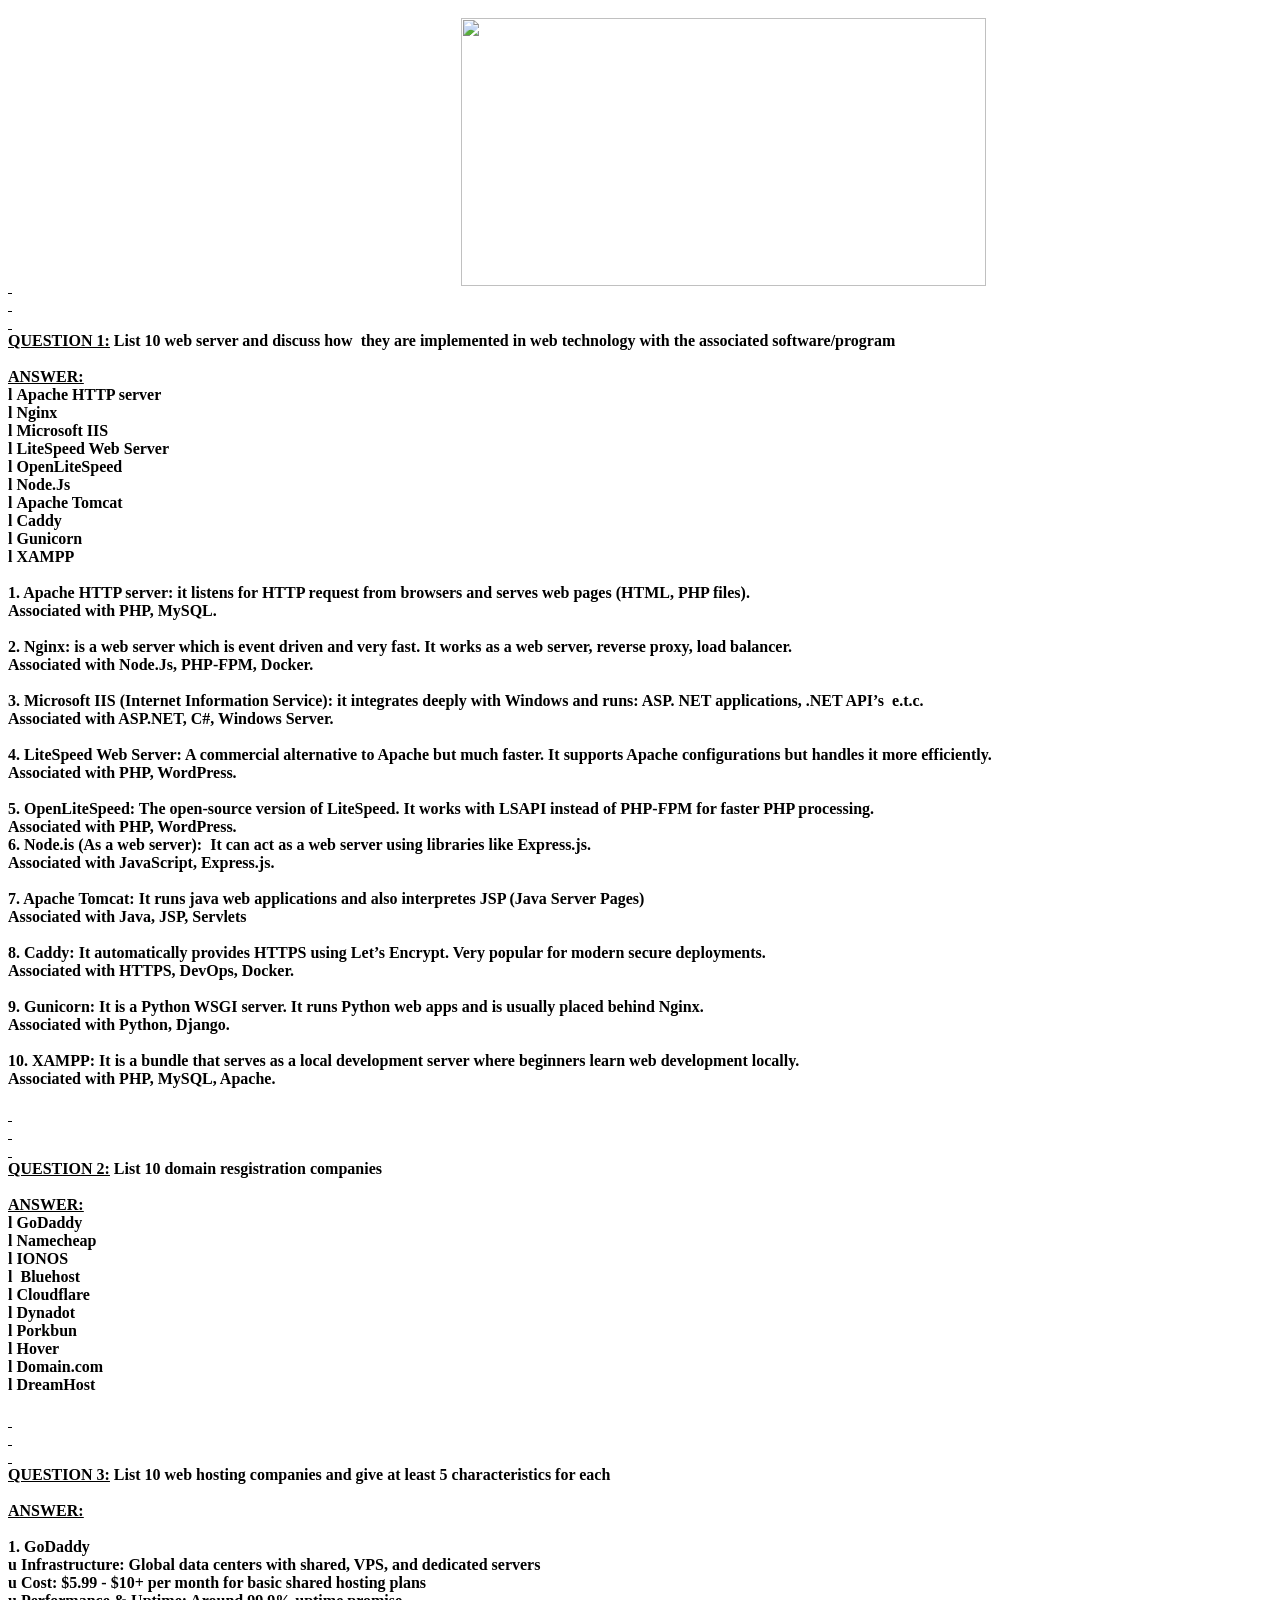
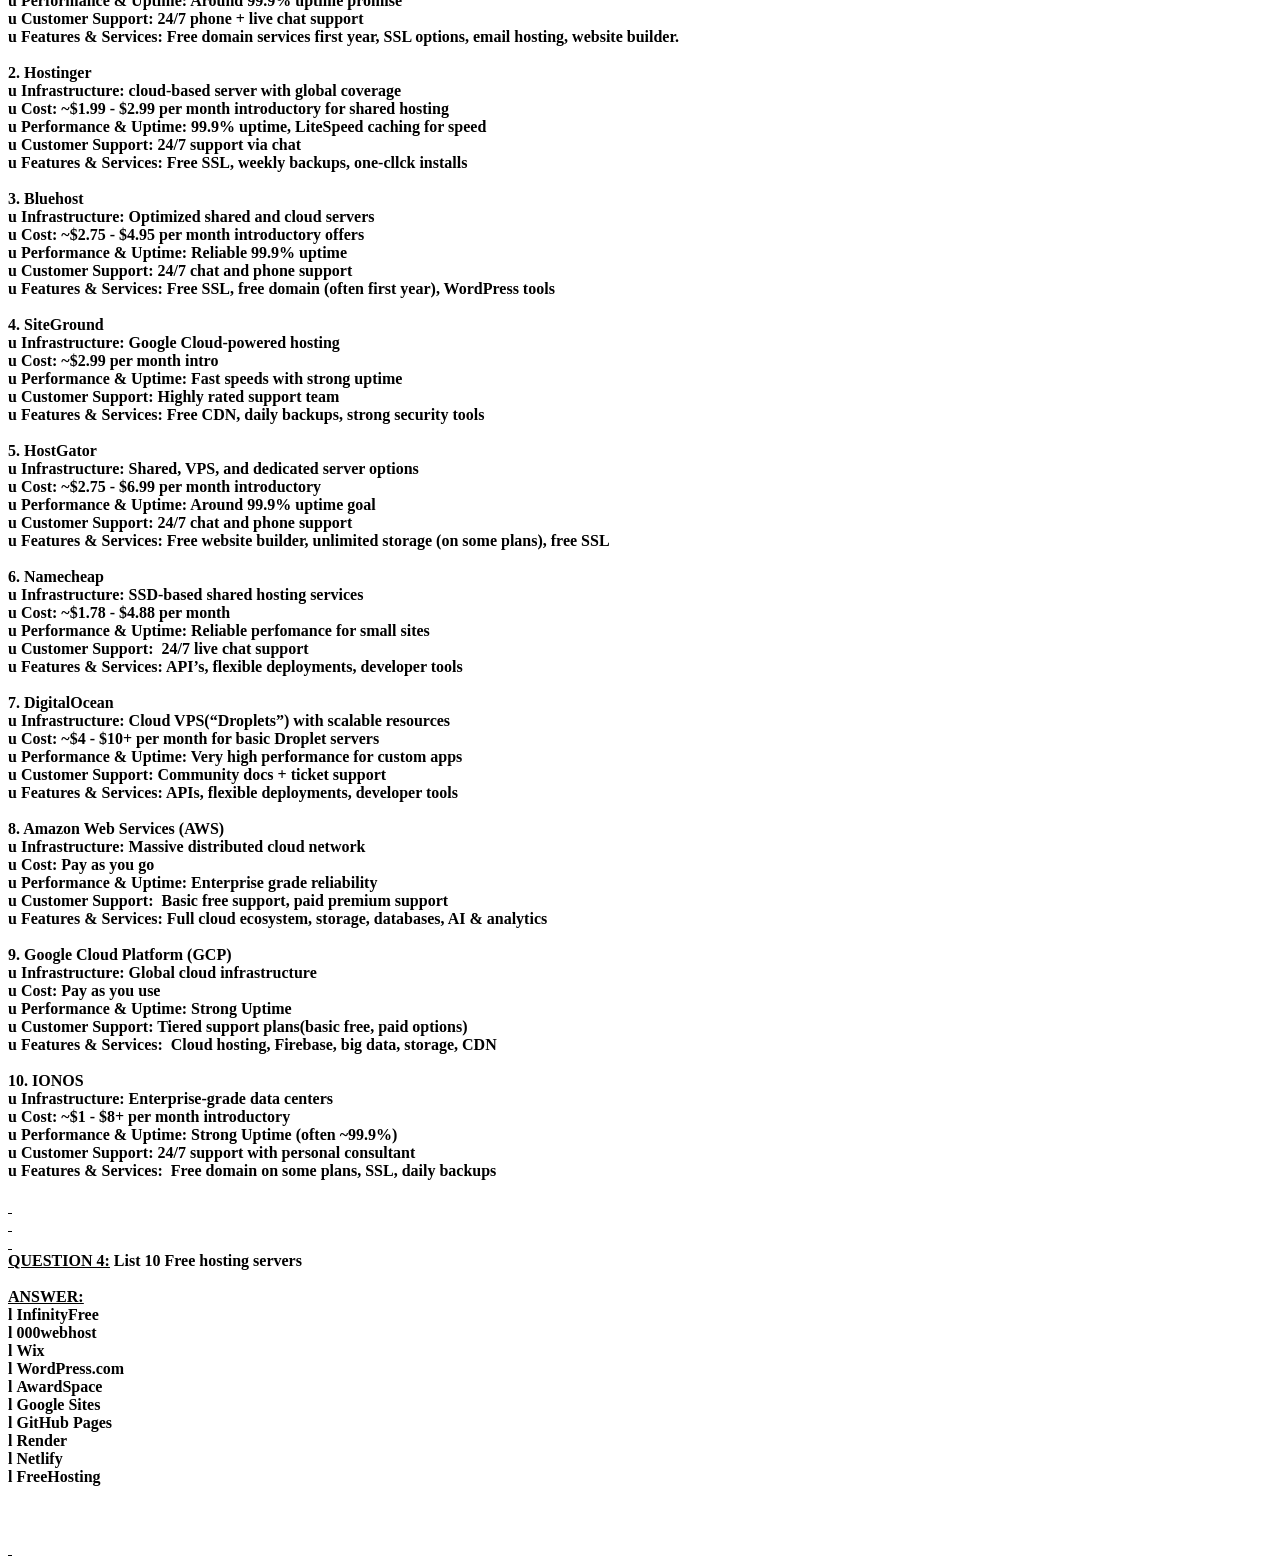
==== note.html @ 5ac9531a "Add files via upload" ====
<html xmlns:o="urn:schemas-microsoft-com:office:office" xmlns:w="urn:schemas-microsoft-com:office:word" xmlns:dt="uuid:C2F41010-65B3-11d1-A29F-00AA00C14882" xmlns="http://www.w3.org/TR/REC-html40"><head><meta http-equiv=Content-Type  content="text/html; charset=utf-8" ><meta name=ProgId  content=Word.Document ><meta name=Generator  content="Microsoft Word 14" ><meta name=Originator  content="Microsoft Word 14" ><link rel=File-List  href="note.files/filelist.xml" ><title></title><!--[if gte mso 9]><xml><o:DocumentProperties><o:Author>Olubunmi Olashore</o:Author><o:LastAuthor>Olubunmi Olashore</o:LastAuthor><o:Revision>1</o:Revision><o:Pages>3</o:Pages></o:DocumentProperties><o:CustomDocumentProperties><o:KSOProductBuildVer dt:dt="string" >2057-12.2.0.23196</o:KSOProductBuildVer><o:ICV dt:dt="string" >4BD329FD1AC24F6EA43834AD761C5DEC_13</o:ICV></o:CustomDocumentProperties></xml><![endif]--><!--[if gte mso 9]><xml><o:OfficeDocumentSettings></o:OfficeDocumentSettings></xml><![endif]--><!--[if gte mso 9]><xml><w:WordDocument><w:BrowserLevel>MicrosoftInternetExplorer4</w:BrowserLevel><w:DisplayHorizontalDrawingGridEvery>0</w:DisplayHorizontalDrawingGridEvery><w:DisplayVerticalDrawingGridEvery>2</w:DisplayVerticalDrawingGridEvery><w:DocumentKind>DocumentNotSpecified</w:DocumentKind><w:DrawingGridVerticalSpacing>7.8 磅</w:DrawingGridVerticalSpacing><w:View>Web</w:View><w:Compatibility><w:AdjustLineHeightInTable/><w:DontGrowAutofit/><w:DoNotExpandShiftReturn/></w:Compatibility><w:Zoom>0</w:Zoom></w:WordDocument></xml><![endif]--><!--[if gte mso 9]><xml><w:LatentStyles DefLockedState="false"  DefUnhideWhenUsed="true"  DefSemiHidden="true"  DefQFormat="false"  DefPriority="99"  LatentStyleCount="260" >
<w:LsdException Locked="false"  Priority="0"  SemiHidden="false"  UnhideWhenUsed="false"  QFormat="true"  Name="Normal" ></w:LsdException>
<w:LsdException Locked="false"  Priority="0"  SemiHidden="false"  UnhideWhenUsed="false"  QFormat="true"  Name="heading 1" ></w:LsdException>
<w:LsdException Locked="false"  Priority="0"  SemiHidden="false"  QFormat="true"  Name="heading 2" ></w:LsdException>
<w:LsdException Locked="false"  Priority="0"  SemiHidden="false"  QFormat="true"  Name="heading 3" ></w:LsdException>
<w:LsdException Locked="false"  Priority="0"  SemiHidden="false"  QFormat="true"  Name="heading 4" ></w:LsdException>
<w:LsdException Locked="false"  Priority="0"  SemiHidden="false"  QFormat="true"  Name="heading 5" ></w:LsdException>
<w:LsdException Locked="false"  Priority="0"  SemiHidden="false"  QFormat="true"  Name="heading 6" ></w:LsdException>
<w:LsdException Locked="false"  Priority="0"  SemiHidden="false"  QFormat="true"  Name="heading 7" ></w:LsdException>
<w:LsdException Locked="false"  Priority="0"  SemiHidden="false"  QFormat="true"  Name="heading 8" ></w:LsdException>
<w:LsdException Locked="false"  Priority="0"  SemiHidden="false"  QFormat="true"  Name="heading 9" ></w:LsdException>
<w:LsdException Locked="false"  Priority="0"  SemiHidden="false"  UnhideWhenUsed="false"  Name="index 1" ></w:LsdException>
<w:LsdException Locked="false"  Priority="0"  SemiHidden="false"  UnhideWhenUsed="false"  Name="index 2" ></w:LsdException>
<w:LsdException Locked="false"  Priority="0"  SemiHidden="false"  UnhideWhenUsed="false"  Name="index 3" ></w:LsdException>
<w:LsdException Locked="false"  Priority="0"  SemiHidden="false"  UnhideWhenUsed="false"  Name="index 4" ></w:LsdException>
<w:LsdException Locked="false"  Priority="0"  SemiHidden="false"  UnhideWhenUsed="false"  Name="index 5" ></w:LsdException>
<w:LsdException Locked="false"  Priority="0"  SemiHidden="false"  UnhideWhenUsed="false"  Name="index 6" ></w:LsdException>
<w:LsdException Locked="false"  Priority="0"  SemiHidden="false"  UnhideWhenUsed="false"  Name="index 7" ></w:LsdException>
<w:LsdException Locked="false"  Priority="0"  SemiHidden="false"  UnhideWhenUsed="false"  Name="index 8" ></w:LsdException>
<w:LsdException Locked="false"  Priority="0"  SemiHidden="false"  UnhideWhenUsed="false"  Name="index 9" ></w:LsdException>
<w:LsdException Locked="false"  Priority="0"  SemiHidden="false"  UnhideWhenUsed="false"  Name="toc 1" ></w:LsdException>
<w:LsdException Locked="false"  Priority="0"  SemiHidden="false"  UnhideWhenUsed="false"  Name="toc 2" ></w:LsdException>
<w:LsdException Locked="false"  Priority="0"  SemiHidden="false"  UnhideWhenUsed="false"  Name="toc 3" ></w:LsdException>
<w:LsdException Locked="false"  Priority="0"  SemiHidden="false"  UnhideWhenUsed="false"  Name="toc 4" ></w:LsdException>
<w:LsdException Locked="false"  Priority="0"  SemiHidden="false"  UnhideWhenUsed="false"  Name="toc 5" ></w:LsdException>
<w:LsdException Locked="false"  Priority="0"  SemiHidden="false"  UnhideWhenUsed="false"  Name="toc 6" ></w:LsdException>
<w:LsdException Locked="false"  Priority="0"  SemiHidden="false"  UnhideWhenUsed="false"  Name="toc 7" ></w:LsdException>
<w:LsdException Locked="false"  Priority="0"  SemiHidden="false"  UnhideWhenUsed="false"  Name="toc 8" ></w:LsdException>
<w:LsdException Locked="false"  Priority="0"  SemiHidden="false"  UnhideWhenUsed="false"  Name="toc 9" ></w:LsdException>
<w:LsdException Locked="false"  Priority="0"  SemiHidden="false"  UnhideWhenUsed="false"  Name="Normal Indent" ></w:LsdException>
<w:LsdException Locked="false"  Priority="0"  SemiHidden="false"  UnhideWhenUsed="false"  Name="footnote text" ></w:LsdException>
<w:LsdException Locked="false"  Priority="0"  SemiHidden="false"  UnhideWhenUsed="false"  Name="annotation text" ></w:LsdException>
<w:LsdException Locked="false"  Priority="0"  SemiHidden="false"  UnhideWhenUsed="false"  Name="header" ></w:LsdException>
<w:LsdException Locked="false"  Priority="0"  SemiHidden="false"  UnhideWhenUsed="false"  Name="footer" ></w:LsdException>
<w:LsdException Locked="false"  Priority="0"  SemiHidden="false"  UnhideWhenUsed="false"  Name="index heading" ></w:LsdException>
<w:LsdException Locked="false"  Priority="0"  SemiHidden="false"  QFormat="true"  Name="caption" ></w:LsdException>
<w:LsdException Locked="false"  Priority="0"  SemiHidden="false"  UnhideWhenUsed="false"  Name="table of figures" ></w:LsdException>
<w:LsdException Locked="false"  Priority="0"  SemiHidden="false"  UnhideWhenUsed="false"  Name="envelope address" ></w:LsdException>
<w:LsdException Locked="false"  Priority="0"  SemiHidden="false"  UnhideWhenUsed="false"  Name="envelope return" ></w:LsdException>
<w:LsdException Locked="false"  Priority="0"  SemiHidden="false"  UnhideWhenUsed="false"  Name="footnote reference" ></w:LsdException>
<w:LsdException Locked="false"  Priority="0"  SemiHidden="false"  UnhideWhenUsed="false"  Name="annotation reference" ></w:LsdException>
<w:LsdException Locked="false"  Priority="0"  SemiHidden="false"  UnhideWhenUsed="false"  Name="line number" ></w:LsdException>
<w:LsdException Locked="false"  Priority="0"  SemiHidden="false"  UnhideWhenUsed="false"  Name="page number" ></w:LsdException>
<w:LsdException Locked="false"  Priority="0"  SemiHidden="false"  UnhideWhenUsed="false"  Name="endnote reference" ></w:LsdException>
<w:LsdException Locked="false"  Priority="0"  SemiHidden="false"  UnhideWhenUsed="false"  Name="endnote text" ></w:LsdException>
<w:LsdException Locked="false"  Priority="0"  SemiHidden="false"  UnhideWhenUsed="false"  Name="table of authorities" ></w:LsdException>
<w:LsdException Locked="false"  Priority="0"  SemiHidden="false"  UnhideWhenUsed="false"  Name="macro" ></w:LsdException>
<w:LsdException Locked="false"  Priority="0"  SemiHidden="false"  UnhideWhenUsed="false"  Name="toa heading" ></w:LsdException>
<w:LsdException Locked="false"  Priority="0"  SemiHidden="false"  UnhideWhenUsed="false"  Name="List" ></w:LsdException>
<w:LsdException Locked="false"  Priority="0"  SemiHidden="false"  UnhideWhenUsed="false"  Name="List Bullet" ></w:LsdException>
<w:LsdException Locked="false"  Priority="0"  SemiHidden="false"  UnhideWhenUsed="false"  Name="List Number" ></w:LsdException>
<w:LsdException Locked="false"  Priority="0"  SemiHidden="false"  UnhideWhenUsed="false"  Name="List 2" ></w:LsdException>
<w:LsdException Locked="false"  Priority="0"  SemiHidden="false"  UnhideWhenUsed="false"  Name="List 3" ></w:LsdException>
<w:LsdException Locked="false"  Priority="0"  SemiHidden="false"  UnhideWhenUsed="false"  Name="List 4" ></w:LsdException>
<w:LsdException Locked="false"  Priority="0"  SemiHidden="false"  UnhideWhenUsed="false"  Name="List 5" ></w:LsdException>
<w:LsdException Locked="false"  Priority="0"  SemiHidden="false"  UnhideWhenUsed="false"  Name="List Bullet 2" ></w:LsdException>
<w:LsdException Locked="false"  Priority="0"  SemiHidden="false"  UnhideWhenUsed="false"  Name="List Bullet 3" ></w:LsdException>
<w:LsdException Locked="false"  Priority="0"  SemiHidden="false"  UnhideWhenUsed="false"  Name="List Bullet 4" ></w:LsdException>
<w:LsdException Locked="false"  Priority="0"  SemiHidden="false"  UnhideWhenUsed="false"  Name="List Bullet 5" ></w:LsdException>
<w:LsdException Locked="false"  Priority="0"  SemiHidden="false"  UnhideWhenUsed="false"  Name="List Number 2" ></w:LsdException>
<w:LsdException Locked="false"  Priority="0"  SemiHidden="false"  UnhideWhenUsed="false"  Name="List Number 3" ></w:LsdException>
<w:LsdException Locked="false"  Priority="0"  SemiHidden="false"  UnhideWhenUsed="false"  Name="List Number 4" ></w:LsdException>
<w:LsdException Locked="false"  Priority="0"  SemiHidden="false"  UnhideWhenUsed="false"  Name="List Number 5" ></w:LsdException>
<w:LsdException Locked="false"  Priority="0"  SemiHidden="false"  UnhideWhenUsed="false"  QFormat="true"  Name="Title" ></w:LsdException>
<w:LsdException Locked="false"  Priority="0"  SemiHidden="false"  UnhideWhenUsed="false"  Name="Closing" ></w:LsdException>
<w:LsdException Locked="false"  Priority="0"  SemiHidden="false"  UnhideWhenUsed="false"  Name="Signature" ></w:LsdException>
<w:LsdException Locked="false"  Priority="0"  UnhideWhenUsed="false"  QFormat="true"  Name="Default Paragraph Font" ></w:LsdException>
<w:LsdException Locked="false"  Priority="0"  SemiHidden="false"  UnhideWhenUsed="false"  Name="Body Text" ></w:LsdException>
<w:LsdException Locked="false"  Priority="0"  SemiHidden="false"  UnhideWhenUsed="false"  Name="Body Text Indent" ></w:LsdException>
<w:LsdException Locked="false"  Priority="0"  SemiHidden="false"  UnhideWhenUsed="false"  Name="List Continue" ></w:LsdException>
<w:LsdException Locked="false"  Priority="0"  SemiHidden="false"  UnhideWhenUsed="false"  Name="List Continue 2" ></w:LsdException>
<w:LsdException Locked="false"  Priority="0"  SemiHidden="false"  UnhideWhenUsed="false"  Name="List Continue 3" ></w:LsdException>
<w:LsdException Locked="false"  Priority="0"  SemiHidden="false"  UnhideWhenUsed="false"  Name="List Continue 4" ></w:LsdException>
<w:LsdException Locked="false"  Priority="0"  SemiHidden="false"  UnhideWhenUsed="false"  Name="List Continue 5" ></w:LsdException>
<w:LsdException Locked="false"  Priority="0"  SemiHidden="false"  UnhideWhenUsed="false"  Name="Message Header" ></w:LsdException>
<w:LsdException Locked="false"  Priority="0"  SemiHidden="false"  UnhideWhenUsed="false"  QFormat="true"  Name="Subtitle" ></w:LsdException>
<w:LsdException Locked="false"  Priority="0"  SemiHidden="false"  UnhideWhenUsed="false"  Name="Salutation" ></w:LsdException>
<w:LsdException Locked="false"  Priority="0"  SemiHidden="false"  UnhideWhenUsed="false"  Name="Date" ></w:LsdException>
<w:LsdException Locked="false"  Priority="0"  SemiHidden="false"  UnhideWhenUsed="false"  Name="Body Text First Indent" ></w:LsdException>
<w:LsdException Locked="false"  Priority="0"  SemiHidden="false"  UnhideWhenUsed="false"  Name="Body Text First Indent 2" ></w:LsdException>
<w:LsdException Locked="false"  Priority="0"  SemiHidden="false"  UnhideWhenUsed="false"  Name="Note Heading" ></w:LsdException>
<w:LsdException Locked="false"  Priority="0"  SemiHidden="false"  UnhideWhenUsed="false"  Name="Body Text 2" ></w:LsdException>
<w:LsdException Locked="false"  Priority="0"  SemiHidden="false"  UnhideWhenUsed="false"  Name="Body Text 3" ></w:LsdException>
<w:LsdException Locked="false"  Priority="0"  SemiHidden="false"  UnhideWhenUsed="false"  Name="Body Text Indent 2" ></w:LsdException>
<w:LsdException Locked="false"  Priority="0"  SemiHidden="false"  UnhideWhenUsed="false"  Name="Body Text Indent 3" ></w:LsdException>
<w:LsdException Locked="false"  Priority="0"  SemiHidden="false"  UnhideWhenUsed="false"  Name="Block Text" ></w:LsdException>
<w:LsdException Locked="false"  Priority="0"  SemiHidden="false"  UnhideWhenUsed="false"  Name="Hyperlink" ></w:LsdException>
<w:LsdException Locked="false"  Priority="0"  SemiHidden="false"  UnhideWhenUsed="false"  Name="FollowedHyperlink" ></w:LsdException>
<w:LsdException Locked="false"  Priority="0"  SemiHidden="false"  UnhideWhenUsed="false"  QFormat="true"  Name="Strong" ></w:LsdException>
<w:LsdException Locked="false"  Priority="0"  SemiHidden="false"  UnhideWhenUsed="false"  QFormat="true"  Name="Emphasis" ></w:LsdException>
<w:LsdException Locked="false"  Priority="0"  SemiHidden="false"  UnhideWhenUsed="false"  Name="Document Map" ></w:LsdException>
<w:LsdException Locked="false"  Priority="0"  SemiHidden="false"  UnhideWhenUsed="false"  Name="Plain Text" ></w:LsdException>
<w:LsdException Locked="false"  Priority="0"  SemiHidden="false"  UnhideWhenUsed="false"  Name="E-mail Signature" ></w:LsdException>
<w:LsdException Locked="false"  Priority="0"  SemiHidden="false"  UnhideWhenUsed="false"  Name="Normal (Web)" ></w:LsdException>
<w:LsdException Locked="false"  Priority="0"  SemiHidden="false"  UnhideWhenUsed="false"  Name="HTML Acronym" ></w:LsdException>
<w:LsdException Locked="false"  Priority="0"  SemiHidden="false"  UnhideWhenUsed="false"  Name="HTML Address" ></w:LsdException>
<w:LsdException Locked="false"  Priority="0"  SemiHidden="false"  UnhideWhenUsed="false"  Name="HTML Cite" ></w:LsdException>
<w:LsdException Locked="false"  Priority="0"  SemiHidden="false"  UnhideWhenUsed="false"  Name="HTML Code" ></w:LsdException>
<w:LsdException Locked="false"  Priority="0"  SemiHidden="false"  UnhideWhenUsed="false"  Name="HTML Definition" ></w:LsdException>
<w:LsdException Locked="false"  Priority="0"  SemiHidden="false"  UnhideWhenUsed="false"  Name="HTML Keyboard" ></w:LsdException>
<w:LsdException Locked="false"  Priority="0"  SemiHidden="false"  UnhideWhenUsed="false"  Name="HTML Preformatted" ></w:LsdException>
<w:LsdException Locked="false"  Priority="0"  SemiHidden="false"  UnhideWhenUsed="false"  Name="HTML Sample" ></w:LsdException>
<w:LsdException Locked="false"  Priority="0"  SemiHidden="false"  UnhideWhenUsed="false"  Name="HTML Typewriter" ></w:LsdException>
<w:LsdException Locked="false"  Priority="0"  SemiHidden="false"  UnhideWhenUsed="false"  Name="HTML Variable" ></w:LsdException>
<w:LsdException Locked="false"  Priority="0"  UnhideWhenUsed="false"  QFormat="true"  Name="Normal Table" ></w:LsdException>
<w:LsdException Locked="false"  Priority="0"  SemiHidden="false"  UnhideWhenUsed="false"  Name="annotation subject" ></w:LsdException>
<w:LsdException Locked="false"  Priority="99"  SemiHidden="false"  Name="No List" ></w:LsdException>
<w:LsdException Locked="false"  Priority="99"  SemiHidden="false"  Name="1 / a / i" ></w:LsdException>
<w:LsdException Locked="false"  Priority="99"  SemiHidden="false"  Name="1 / 1.1 / 1.1.1" ></w:LsdException>
<w:LsdException Locked="false"  Priority="99"  SemiHidden="false"  Name="Article / Section" ></w:LsdException>
<w:LsdException Locked="false"  Priority="0"  SemiHidden="false"  UnhideWhenUsed="false"  Name="Table Simple 1" ></w:LsdException>
<w:LsdException Locked="false"  Priority="0"  SemiHidden="false"  UnhideWhenUsed="false"  Name="Table Simple 2" ></w:LsdException>
<w:LsdException Locked="false"  Priority="0"  SemiHidden="false"  UnhideWhenUsed="false"  Name="Table Simple 3" ></w:LsdException>
<w:LsdException Locked="false"  Priority="0"  SemiHidden="false"  UnhideWhenUsed="false"  Name="Table Classic 1" ></w:LsdException>
<w:LsdException Locked="false"  Priority="0"  SemiHidden="false"  UnhideWhenUsed="false"  Name="Table Classic 2" ></w:LsdException>
<w:LsdException Locked="false"  Priority="0"  SemiHidden="false"  UnhideWhenUsed="false"  Name="Table Classic 3" ></w:LsdException>
<w:LsdException Locked="false"  Priority="0"  SemiHidden="false"  UnhideWhenUsed="false"  Name="Table Classic 4" ></w:LsdException>
<w:LsdException Locked="false"  Priority="0"  SemiHidden="false"  UnhideWhenUsed="false"  Name="Table Colorful 1" ></w:LsdException>
<w:LsdException Locked="false"  Priority="0"  SemiHidden="false"  UnhideWhenUsed="false"  Name="Table Colorful 2" ></w:LsdException>
<w:LsdException Locked="false"  Priority="0"  SemiHidden="false"  UnhideWhenUsed="false"  Name="Table Colorful 3" ></w:LsdException>
<w:LsdException Locked="false"  Priority="0"  SemiHidden="false"  UnhideWhenUsed="false"  Name="Table Columns 1" ></w:LsdException>
<w:LsdException Locked="false"  Priority="0"  SemiHidden="false"  UnhideWhenUsed="false"  Name="Table Columns 2" ></w:LsdException>
<w:LsdException Locked="false"  Priority="0"  SemiHidden="false"  UnhideWhenUsed="false"  Name="Table Columns 3" ></w:LsdException>
<w:LsdException Locked="false"  Priority="0"  SemiHidden="false"  UnhideWhenUsed="false"  Name="Table Columns 4" ></w:LsdException>
<w:LsdException Locked="false"  Priority="0"  SemiHidden="false"  UnhideWhenUsed="false"  Name="Table Columns 5" ></w:LsdException>
<w:LsdException Locked="false"  Priority="0"  SemiHidden="false"  UnhideWhenUsed="false"  Name="Table Grid 1" ></w:LsdException>
<w:LsdException Locked="false"  Priority="0"  SemiHidden="false"  UnhideWhenUsed="false"  Name="Table Grid 2" ></w:LsdException>
<w:LsdException Locked="false"  Priority="0"  SemiHidden="false"  UnhideWhenUsed="false"  Name="Table Grid 3" ></w:LsdException>
<w:LsdException Locked="false"  Priority="0"  SemiHidden="false"  UnhideWhenUsed="false"  Name="Table Grid 4" ></w:LsdException>
<w:LsdException Locked="false"  Priority="0"  SemiHidden="false"  UnhideWhenUsed="false"  Name="Table Grid 5" ></w:LsdException>
<w:LsdException Locked="false"  Priority="0"  SemiHidden="false"  UnhideWhenUsed="false"  Name="Table Grid 6" ></w:LsdException>
<w:LsdException Locked="false"  Priority="0"  SemiHidden="false"  UnhideWhenUsed="false"  Name="Table Grid 7" ></w:LsdException>
<w:LsdException Locked="false"  Priority="0"  SemiHidden="false"  UnhideWhenUsed="false"  Name="Table Grid 8" ></w:LsdException>
<w:LsdException Locked="false"  Priority="0"  SemiHidden="false"  UnhideWhenUsed="false"  Name="Table List 1" ></w:LsdException>
<w:LsdException Locked="false"  Priority="0"  SemiHidden="false"  UnhideWhenUsed="false"  Name="Table List 2" ></w:LsdException>
<w:LsdException Locked="false"  Priority="0"  SemiHidden="false"  UnhideWhenUsed="false"  Name="Table List 3" ></w:LsdException>
<w:LsdException Locked="false"  Priority="0"  SemiHidden="false"  UnhideWhenUsed="false"  Name="Table List 4" ></w:LsdException>
<w:LsdException Locked="false"  Priority="0"  SemiHidden="false"  UnhideWhenUsed="false"  Name="Table List 5" ></w:LsdException>
<w:LsdException Locked="false"  Priority="0"  SemiHidden="false"  UnhideWhenUsed="false"  Name="Table List 6" ></w:LsdException>
<w:LsdException Locked="false"  Priority="0"  SemiHidden="false"  UnhideWhenUsed="false"  Name="Table List 7" ></w:LsdException>
<w:LsdException Locked="false"  Priority="0"  SemiHidden="false"  UnhideWhenUsed="false"  Name="Table List 8" ></w:LsdException>
<w:LsdException Locked="false"  Priority="0"  SemiHidden="false"  UnhideWhenUsed="false"  Name="Table 3D effects 1" ></w:LsdException>
<w:LsdException Locked="false"  Priority="0"  SemiHidden="false"  UnhideWhenUsed="false"  Name="Table 3D effects 2" ></w:LsdException>
<w:LsdException Locked="false"  Priority="0"  SemiHidden="false"  UnhideWhenUsed="false"  Name="Table 3D effects 3" ></w:LsdException>
<w:LsdException Locked="false"  Priority="0"  SemiHidden="false"  UnhideWhenUsed="false"  Name="Table Contemporary" ></w:LsdException>
<w:LsdException Locked="false"  Priority="0"  SemiHidden="false"  UnhideWhenUsed="false"  Name="Table Elegant" ></w:LsdException>
<w:LsdException Locked="false"  Priority="0"  SemiHidden="false"  UnhideWhenUsed="false"  Name="Table Professional" ></w:LsdException>
<w:LsdException Locked="false"  Priority="0"  SemiHidden="false"  UnhideWhenUsed="false"  Name="Table Subtle 1" ></w:LsdException>
<w:LsdException Locked="false"  Priority="0"  SemiHidden="false"  UnhideWhenUsed="false"  Name="Table Subtle 2" ></w:LsdException>
<w:LsdException Locked="false"  Priority="0"  SemiHidden="false"  UnhideWhenUsed="false"  Name="Table Web 1" ></w:LsdException>
<w:LsdException Locked="false"  Priority="0"  SemiHidden="false"  UnhideWhenUsed="false"  Name="Table Web 2" ></w:LsdException>
<w:LsdException Locked="false"  Priority="0"  SemiHidden="false"  UnhideWhenUsed="false"  Name="Table Web 3" ></w:LsdException>
<w:LsdException Locked="false"  Priority="0"  SemiHidden="false"  UnhideWhenUsed="false"  Name="Balloon Text" ></w:LsdException>
<w:LsdException Locked="false"  Priority="0"  SemiHidden="false"  UnhideWhenUsed="false"  Name="Table Grid" ></w:LsdException>
<w:LsdException Locked="false"  Priority="0"  SemiHidden="false"  UnhideWhenUsed="false"  Name="Table Theme" ></w:LsdException>
<w:LsdException Locked="false"  Priority="99"  SemiHidden="false"  Name="Placeholder Text" ></w:LsdException>
<w:LsdException Locked="false"  Priority="99"  SemiHidden="false"  Name="No Spacing" ></w:LsdException>
<w:LsdException Locked="false"  Priority="60"  SemiHidden="false"  UnhideWhenUsed="false"  Name="Light Shading" ></w:LsdException>
<w:LsdException Locked="false"  Priority="61"  SemiHidden="false"  UnhideWhenUsed="false"  Name="Light List" ></w:LsdException>
<w:LsdException Locked="false"  Priority="62"  SemiHidden="false"  UnhideWhenUsed="false"  Name="Light Grid" ></w:LsdException>
<w:LsdException Locked="false"  Priority="63"  SemiHidden="false"  UnhideWhenUsed="false"  Name="Medium Shading 1" ></w:LsdException>
<w:LsdException Locked="false"  Priority="64"  SemiHidden="false"  UnhideWhenUsed="false"  Name="Medium Shading 2" ></w:LsdException>
<w:LsdException Locked="false"  Priority="65"  SemiHidden="false"  UnhideWhenUsed="false"  Name="Medium List 1" ></w:LsdException>
<w:LsdException Locked="false"  Priority="66"  SemiHidden="false"  UnhideWhenUsed="false"  Name="Medium List 2" ></w:LsdException>
<w:LsdException Locked="false"  Priority="67"  SemiHidden="false"  UnhideWhenUsed="false"  Name="Medium Grid 1" ></w:LsdException>
<w:LsdException Locked="false"  Priority="68"  SemiHidden="false"  UnhideWhenUsed="false"  Name="Medium Grid 2" ></w:LsdException>
<w:LsdException Locked="false"  Priority="69"  SemiHidden="false"  UnhideWhenUsed="false"  Name="Medium Grid 3" ></w:LsdException>
<w:LsdException Locked="false"  Priority="70"  SemiHidden="false"  UnhideWhenUsed="false"  Name="Dark List" ></w:LsdException>
<w:LsdException Locked="false"  Priority="71"  SemiHidden="false"  UnhideWhenUsed="false"  Name="Colorful Shading" ></w:LsdException>
<w:LsdException Locked="false"  Priority="72"  SemiHidden="false"  UnhideWhenUsed="false"  Name="Colorful List" ></w:LsdException>
<w:LsdException Locked="false"  Priority="73"  SemiHidden="false"  UnhideWhenUsed="false"  Name="Colorful Grid" ></w:LsdException>
<w:LsdException Locked="false"  Priority="60"  SemiHidden="false"  UnhideWhenUsed="false"  Name="Light Shading Accent 1" ></w:LsdException>
<w:LsdException Locked="false"  Priority="61"  SemiHidden="false"  UnhideWhenUsed="false"  Name="Light List Accent 1" ></w:LsdException>
<w:LsdException Locked="false"  Priority="62"  SemiHidden="false"  UnhideWhenUsed="false"  Name="Light Grid Accent 1" ></w:LsdException>
<w:LsdException Locked="false"  Priority="63"  SemiHidden="false"  UnhideWhenUsed="false"  Name="Medium Shading 1 Accent 1" ></w:LsdException>
<w:LsdException Locked="false"  Priority="64"  SemiHidden="false"  UnhideWhenUsed="false"  Name="Medium Shading 2 Accent 1" ></w:LsdException>
<w:LsdException Locked="false"  Priority="65"  SemiHidden="false"  UnhideWhenUsed="false"  Name="Medium List 1 Accent 1" ></w:LsdException>
<w:LsdException Locked="false"  Priority="99"  SemiHidden="false"  Name="List Paragraph" ></w:LsdException>
<w:LsdException Locked="false"  Priority="99"  SemiHidden="false"  Name="Quote" ></w:LsdException>
<w:LsdException Locked="false"  Priority="99"  SemiHidden="false"  Name="Intense Quote" ></w:LsdException>
<w:LsdException Locked="false"  Priority="66"  SemiHidden="false"  UnhideWhenUsed="false"  Name="Medium List 2 Accent 1" ></w:LsdException>
<w:LsdException Locked="false"  Priority="67"  SemiHidden="false"  UnhideWhenUsed="false"  Name="Medium Grid 1 Accent 1" ></w:LsdException>
<w:LsdException Locked="false"  Priority="68"  SemiHidden="false"  UnhideWhenUsed="false"  Name="Medium Grid 2 Accent 1" ></w:LsdException>
<w:LsdException Locked="false"  Priority="69"  SemiHidden="false"  UnhideWhenUsed="false"  Name="Medium Grid 3 Accent 1" ></w:LsdException>
<w:LsdException Locked="false"  Priority="70"  SemiHidden="false"  UnhideWhenUsed="false"  Name="Dark List Accent 1" ></w:LsdException>
<w:LsdException Locked="false"  Priority="71"  SemiHidden="false"  UnhideWhenUsed="false"  Name="Colorful Shading Accent 1" ></w:LsdException>
<w:LsdException Locked="false"  Priority="72"  SemiHidden="false"  UnhideWhenUsed="false"  Name="Colorful List Accent 1" ></w:LsdException>
<w:LsdException Locked="false"  Priority="73"  SemiHidden="false"  UnhideWhenUsed="false"  Name="Colorful Grid Accent 1" ></w:LsdException>
<w:LsdException Locked="false"  Priority="60"  SemiHidden="false"  UnhideWhenUsed="false"  Name="Light Shading Accent 2" ></w:LsdException>
<w:LsdException Locked="false"  Priority="61"  SemiHidden="false"  UnhideWhenUsed="false"  Name="Light List Accent 2" ></w:LsdException>
<w:LsdException Locked="false"  Priority="62"  SemiHidden="false"  UnhideWhenUsed="false"  Name="Light Grid Accent 2" ></w:LsdException>
<w:LsdException Locked="false"  Priority="63"  SemiHidden="false"  UnhideWhenUsed="false"  Name="Medium Shading 1 Accent 2" ></w:LsdException>
<w:LsdException Locked="false"  Priority="64"  SemiHidden="false"  UnhideWhenUsed="false"  Name="Medium Shading 2 Accent 2" ></w:LsdException>
<w:LsdException Locked="false"  Priority="65"  SemiHidden="false"  UnhideWhenUsed="false"  Name="Medium List 1 Accent 2" ></w:LsdException>
<w:LsdException Locked="false"  Priority="66"  SemiHidden="false"  UnhideWhenUsed="false"  Name="Medium List 2 Accent 2" ></w:LsdException>
<w:LsdException Locked="false"  Priority="67"  SemiHidden="false"  UnhideWhenUsed="false"  Name="Medium Grid 1 Accent 2" ></w:LsdException>
<w:LsdException Locked="false"  Priority="68"  SemiHidden="false"  UnhideWhenUsed="false"  Name="Medium Grid 2 Accent 2" ></w:LsdException>
<w:LsdException Locked="false"  Priority="69"  SemiHidden="false"  UnhideWhenUsed="false"  Name="Medium Grid 3 Accent 2" ></w:LsdException>
<w:LsdException Locked="false"  Priority="70"  SemiHidden="false"  UnhideWhenUsed="false"  Name="Dark List Accent 2" ></w:LsdException>
<w:LsdException Locked="false"  Priority="71"  SemiHidden="false"  UnhideWhenUsed="false"  Name="Colorful Shading Accent 2" ></w:LsdException>
<w:LsdException Locked="false"  Priority="72"  SemiHidden="false"  UnhideWhenUsed="false"  Name="Colorful List Accent 2" ></w:LsdException>
<w:LsdException Locked="false"  Priority="73"  SemiHidden="false"  UnhideWhenUsed="false"  Name="Colorful Grid Accent 2" ></w:LsdException>
<w:LsdException Locked="false"  Priority="60"  SemiHidden="false"  UnhideWhenUsed="false"  Name="Light Shading Accent 3" ></w:LsdException>
<w:LsdException Locked="false"  Priority="61"  SemiHidden="false"  UnhideWhenUsed="false"  Name="Light List Accent 3" ></w:LsdException>
<w:LsdException Locked="false"  Priority="62"  SemiHidden="false"  UnhideWhenUsed="false"  Name="Light Grid Accent 3" ></w:LsdException>
<w:LsdException Locked="false"  Priority="63"  SemiHidden="false"  UnhideWhenUsed="false"  Name="Medium Shading 1 Accent 3" ></w:LsdException>
<w:LsdException Locked="false"  Priority="64"  SemiHidden="false"  UnhideWhenUsed="false"  Name="Medium Shading 2 Accent 3" ></w:LsdException>
<w:LsdException Locked="false"  Priority="65"  SemiHidden="false"  UnhideWhenUsed="false"  Name="Medium List 1 Accent 3" ></w:LsdException>
<w:LsdException Locked="false"  Priority="66"  SemiHidden="false"  UnhideWhenUsed="false"  Name="Medium List 2 Accent 3" ></w:LsdException>
<w:LsdException Locked="false"  Priority="67"  SemiHidden="false"  UnhideWhenUsed="false"  Name="Medium Grid 1 Accent 3" ></w:LsdException>
<w:LsdException Locked="false"  Priority="68"  SemiHidden="false"  UnhideWhenUsed="false"  Name="Medium Grid 2 Accent 3" ></w:LsdException>
<w:LsdException Locked="false"  Priority="69"  SemiHidden="false"  UnhideWhenUsed="false"  Name="Medium Grid 3 Accent 3" ></w:LsdException>
<w:LsdException Locked="false"  Priority="70"  SemiHidden="false"  UnhideWhenUsed="false"  Name="Dark List Accent 3" ></w:LsdException>
<w:LsdException Locked="false"  Priority="71"  SemiHidden="false"  UnhideWhenUsed="false"  Name="Colorful Shading Accent 3" ></w:LsdException>
<w:LsdException Locked="false"  Priority="72"  SemiHidden="false"  UnhideWhenUsed="false"  Name="Colorful List Accent 3" ></w:LsdException>
<w:LsdException Locked="false"  Priority="73"  SemiHidden="false"  UnhideWhenUsed="false"  Name="Colorful Grid Accent 3" ></w:LsdException>
<w:LsdException Locked="false"  Priority="60"  SemiHidden="false"  UnhideWhenUsed="false"  Name="Light Shading Accent 4" ></w:LsdException>
<w:LsdException Locked="false"  Priority="61"  SemiHidden="false"  UnhideWhenUsed="false"  Name="Light List Accent 4" ></w:LsdException>
<w:LsdException Locked="false"  Priority="62"  SemiHidden="false"  UnhideWhenUsed="false"  Name="Light Grid Accent 4" ></w:LsdException>
<w:LsdException Locked="false"  Priority="63"  SemiHidden="false"  UnhideWhenUsed="false"  Name="Medium Shading 1 Accent 4" ></w:LsdException>
<w:LsdException Locked="false"  Priority="64"  SemiHidden="false"  UnhideWhenUsed="false"  Name="Medium Shading 2 Accent 4" ></w:LsdException>
<w:LsdException Locked="false"  Priority="65"  SemiHidden="false"  UnhideWhenUsed="false"  Name="Medium List 1 Accent 4" ></w:LsdException>
<w:LsdException Locked="false"  Priority="66"  SemiHidden="false"  UnhideWhenUsed="false"  Name="Medium List 2 Accent 4" ></w:LsdException>
<w:LsdException Locked="false"  Priority="67"  SemiHidden="false"  UnhideWhenUsed="false"  Name="Medium Grid 1 Accent 4" ></w:LsdException>
<w:LsdException Locked="false"  Priority="68"  SemiHidden="false"  UnhideWhenUsed="false"  Name="Medium Grid 2 Accent 4" ></w:LsdException>
<w:LsdException Locked="false"  Priority="69"  SemiHidden="false"  UnhideWhenUsed="false"  Name="Medium Grid 3 Accent 4" ></w:LsdException>
<w:LsdException Locked="false"  Priority="70"  SemiHidden="false"  UnhideWhenUsed="false"  Name="Dark List Accent 4" ></w:LsdException>
<w:LsdException Locked="false"  Priority="71"  SemiHidden="false"  UnhideWhenUsed="false"  Name="Colorful Shading Accent 4" ></w:LsdException>
<w:LsdException Locked="false"  Priority="72"  SemiHidden="false"  UnhideWhenUsed="false"  Name="Colorful List Accent 4" ></w:LsdException>
<w:LsdException Locked="false"  Priority="73"  SemiHidden="false"  UnhideWhenUsed="false"  Name="Colorful Grid Accent 4" ></w:LsdException>
<w:LsdException Locked="false"  Priority="60"  SemiHidden="false"  UnhideWhenUsed="false"  Name="Light Shading Accent 5" ></w:LsdException>
<w:LsdException Locked="false"  Priority="61"  SemiHidden="false"  UnhideWhenUsed="false"  Name="Light List Accent 5" ></w:LsdException>
<w:LsdException Locked="false"  Priority="62"  SemiHidden="false"  UnhideWhenUsed="false"  Name="Light Grid Accent 5" ></w:LsdException>
<w:LsdException Locked="false"  Priority="63"  SemiHidden="false"  UnhideWhenUsed="false"  Name="Medium Shading 1 Accent 5" ></w:LsdException>
<w:LsdException Locked="false"  Priority="64"  SemiHidden="false"  UnhideWhenUsed="false"  Name="Medium Shading 2 Accent 5" ></w:LsdException>
<w:LsdException Locked="false"  Priority="65"  SemiHidden="false"  UnhideWhenUsed="false"  Name="Medium List 1 Accent 5" ></w:LsdException>
<w:LsdException Locked="false"  Priority="66"  SemiHidden="false"  UnhideWhenUsed="false"  Name="Medium List 2 Accent 5" ></w:LsdException>
<w:LsdException Locked="false"  Priority="67"  SemiHidden="false"  UnhideWhenUsed="false"  Name="Medium Grid 1 Accent 5" ></w:LsdException>
<w:LsdException Locked="false"  Priority="68"  SemiHidden="false"  UnhideWhenUsed="false"  Name="Medium Grid 2 Accent 5" ></w:LsdException>
<w:LsdException Locked="false"  Priority="69"  SemiHidden="false"  UnhideWhenUsed="false"  Name="Medium Grid 3 Accent 5" ></w:LsdException>
<w:LsdException Locked="false"  Priority="70"  SemiHidden="false"  UnhideWhenUsed="false"  Name="Dark List Accent 5" ></w:LsdException>
<w:LsdException Locked="false"  Priority="71"  SemiHidden="false"  UnhideWhenUsed="false"  Name="Colorful Shading Accent 5" ></w:LsdException>
<w:LsdException Locked="false"  Priority="72"  SemiHidden="false"  UnhideWhenUsed="false"  Name="Colorful List Accent 5" ></w:LsdException>
<w:LsdException Locked="false"  Priority="73"  SemiHidden="false"  UnhideWhenUsed="false"  Name="Colorful Grid Accent 5" ></w:LsdException>
<w:LsdException Locked="false"  Priority="60"  SemiHidden="false"  UnhideWhenUsed="false"  Name="Light Shading Accent 6" ></w:LsdException>
<w:LsdException Locked="false"  Priority="61"  SemiHidden="false"  UnhideWhenUsed="false"  Name="Light List Accent 6" ></w:LsdException>
<w:LsdException Locked="false"  Priority="62"  SemiHidden="false"  UnhideWhenUsed="false"  Name="Light Grid Accent 6" ></w:LsdException>
<w:LsdException Locked="false"  Priority="63"  SemiHidden="false"  UnhideWhenUsed="false"  Name="Medium Shading 1 Accent 6" ></w:LsdException>
<w:LsdException Locked="false"  Priority="64"  SemiHidden="false"  UnhideWhenUsed="false"  Name="Medium Shading 2 Accent 6" ></w:LsdException>
<w:LsdException Locked="false"  Priority="65"  SemiHidden="false"  UnhideWhenUsed="false"  Name="Medium List 1 Accent 6" ></w:LsdException>
<w:LsdException Locked="false"  Priority="66"  SemiHidden="false"  UnhideWhenUsed="false"  Name="Medium List 2 Accent 6" ></w:LsdException>
<w:LsdException Locked="false"  Priority="67"  SemiHidden="false"  UnhideWhenUsed="false"  Name="Medium Grid 1 Accent 6" ></w:LsdException>
<w:LsdException Locked="false"  Priority="68"  SemiHidden="false"  UnhideWhenUsed="false"  Name="Medium Grid 2 Accent 6" ></w:LsdException>
<w:LsdException Locked="false"  Priority="69"  SemiHidden="false"  UnhideWhenUsed="false"  Name="Medium Grid 3 Accent 6" ></w:LsdException>
<w:LsdException Locked="false"  Priority="70"  SemiHidden="false"  UnhideWhenUsed="false"  Name="Dark List Accent 6" ></w:LsdException>
<w:LsdException Locked="false"  Priority="71"  SemiHidden="false"  UnhideWhenUsed="false"  Name="Colorful Shading Accent 6" ></w:LsdException>
<w:LsdException Locked="false"  Priority="72"  SemiHidden="false"  UnhideWhenUsed="false"  Name="Colorful List Accent 6" ></w:LsdException>
<w:LsdException Locked="false"  Priority="73"  SemiHidden="false"  UnhideWhenUsed="false"  Name="Colorful Grid Accent 6" ></w:LsdException>
</w:LatentStyles></xml><![endif]--><style>
@font-face{
font-family:"Times New Roman";
}

@font-face{
font-family:"宋体";
}

@font-face{
font-family:"SimSun";
}

@font-face{
font-family:"Wingdings";
}

@font-face{
font-family:"Calibri";
}

@font-face{
font-family:"等线";
}

@font-face{
font-family:"Arial";
}

@list l0:level1{
mso-level-number-format:bullet;
mso-level-suffix:tab;
mso-level-text:"";
mso-level-tab-stop:21.0000pt;
mso-level-number-position:left;
margin-left:21.0000pt;text-indent:-21.0000pt;tab-stops:blank 21.0000pt ;font-family:Wingdings;}

@list l1:level1{
mso-level-number-format:bullet;
mso-level-suffix:tab;
mso-level-text:"";
mso-level-tab-stop:21.0000pt;
mso-level-number-position:left;
margin-left:21.0000pt;text-indent:-21.0000pt;tab-stops:blank 21.0000pt ;font-family:Wingdings;}

@list l2:level1{
mso-level-number-format:decimal;
mso-level-suffix:tab;
mso-level-text:"%1.";
mso-level-tab-stop:21.2500pt;
mso-level-number-position:left;
margin-left:21.2500pt;text-indent:-21.2500pt;tab-stops:blank 21.2500pt ;font-family:'Times New Roman';}

@list l3:level1{
mso-level-number-format:bullet;
mso-level-suffix:tab;
mso-level-text:"";
mso-level-tab-stop:21.0000pt;
mso-level-number-position:left;
margin-left:21.0000pt;text-indent:-21.0000pt;tab-stops:blank 21.0000pt ;font-family:Wingdings;}

@list l4:level1{
mso-level-number-format:bullet;
mso-level-suffix:tab;
mso-level-text:"";
mso-level-tab-stop:21.0000pt;
mso-level-number-position:left;
margin-left:21.0000pt;text-indent:-21.0000pt;tab-stops:blank 21.0000pt ;font-family:Wingdings;}

@list l5:level1{
mso-level-number-format:bullet;
mso-level-suffix:tab;
mso-level-text:"";
mso-level-tab-stop:21.0000pt;
mso-level-number-position:left;
margin-left:21.0000pt;text-indent:-21.0000pt;tab-stops:blank 21.0000pt ;font-family:Wingdings;}

@list l6:level1{
mso-level-number-format:bullet;
mso-level-suffix:tab;
mso-level-text:"";
mso-level-tab-stop:21.0000pt;
mso-level-number-position:left;
margin-left:21.0000pt;text-indent:-21.0000pt;tab-stops:blank 21.0000pt ;font-family:Wingdings;}

@list l7:level1{
mso-level-number-format:bullet;
mso-level-suffix:tab;
mso-level-text:"";
mso-level-tab-stop:21.0000pt;
mso-level-number-position:left;
margin-left:21.0000pt;text-indent:-21.0000pt;tab-stops:blank 21.0000pt ;font-family:Wingdings;}

@list l8:level1{
mso-level-number-format:bullet;
mso-level-suffix:tab;
mso-level-text:"";
mso-level-tab-stop:21.0000pt;
mso-level-number-position:left;
margin-left:21.0000pt;text-indent:-21.0000pt;tab-stops:blank 21.0000pt ;font-family:Wingdings;}

@list l9:level1{
mso-level-number-format:bullet;
mso-level-suffix:tab;
mso-level-text:"";
mso-level-tab-stop:21.0000pt;
mso-level-number-position:left;
margin-left:21.0000pt;text-indent:-21.0000pt;tab-stops:blank 21.0000pt ;font-family:Wingdings;}

@list l10:level1{
mso-level-number-format:decimal;
mso-level-suffix:tab;
mso-level-text:"%1.";
mso-level-tab-stop:21.2500pt;
mso-level-number-position:left;
margin-left:21.2500pt;text-indent:-21.2500pt;tab-stops:blank 21.2500pt ;font-family:'Times New Roman';}

@list l11:level1{
mso-level-number-format:bullet;
mso-level-suffix:tab;
mso-level-text:"";
mso-level-tab-stop:21.0000pt;
mso-level-number-position:left;
margin-left:21.0000pt;text-indent:-21.0000pt;tab-stops:blank 21.0000pt ;font-family:Wingdings;}

@list l12:level1{
mso-level-number-format:bullet;
mso-level-suffix:tab;
mso-level-text:"";
mso-level-tab-stop:21.0000pt;
mso-level-number-position:left;
margin-left:21.0000pt;text-indent:-21.0000pt;tab-stops:blank 21.0000pt ;font-family:Wingdings;}

@list l13:level1{
mso-level-number-format:bullet;
mso-level-suffix:tab;
mso-level-text:"";
mso-level-tab-stop:21.0000pt;
mso-level-number-position:left;
margin-left:21.0000pt;text-indent:-21.0000pt;tab-stops:blank 21.0000pt ;font-family:Wingdings;}

@list l14:level1{
mso-level-number-format:bullet;
mso-level-suffix:tab;
mso-level-text:"";
mso-level-tab-stop:21.0000pt;
mso-level-number-position:left;
margin-left:21.0000pt;text-indent:-21.0000pt;tab-stops:blank 21.0000pt ;font-family:Wingdings;}

p.MsoNormal{
mso-style-name:Normal;
mso-style-parent:"";
margin:0pt;
margin-bottom:.0001pt;
font-family:Calibri;
mso-fareast-font-family:等线;
mso-bidi-font-family:'Times New Roman';
}

span.10{
font-family:'Times New Roman';
}

span.15{
font-family:'Times New Roman';
font-weight:bold;
}

span.msoIns{
mso-style-type:export-only;
mso-style-name:"";
text-decoration:underline;
text-underline:single;
color:blue;
}

span.msoDel{
mso-style-type:export-only;
mso-style-name:"";
text-decoration:line-through;
color:red;
}

table.MsoNormalTable{
mso-style-name:"Table Normal";
mso-style-parent:"";
mso-style-noshow:yes;
mso-tstyle-rowband-size:0;
mso-tstyle-colband-size:0;
mso-padding-alt:0.0000pt 5.4000pt 0.0000pt 5.4000pt;
mso-para-margin:0pt;
mso-para-margin-bottom:.0001pt;
mso-pagination:widow-orphan;
font-family:'Times New Roman';
font-size:10.0000pt;
mso-ansi-language:#0400;
mso-fareast-language:#0400;
mso-bidi-language:#0400;
}
@page{mso-page-border-surround-header:no;
	mso-page-border-surround-footer:no;}@page Section0{
margin-top:72.0000pt;
margin-bottom:72.0000pt;
margin-left:90.0000pt;
margin-right:90.0000pt;
size:595.3000pt 841.9000pt;
layout-grid:18.0000pt;
mso-header-margin:36.0000pt;
mso-footer-margin:36.0000pt;
}
div.Section0{page:Section0;}</style></head><body style="tab-interval:36pt;" ><!--StartFragment--><div class="Section0"  style="layout-grid:18.0000pt;" ><p class=MsoNormal ><span style="position:absolute;z-index:1;margin-left:452.8667px;
margin-top:9.9333px;width:525.0000px;height:268.0000px;" ><img width="525"  height="268"  src="note.files/note0.png" ></span><span style="mso-spacerun:'yes';font-family:Calibri;mso-fareast-font-family:等线;
mso-bidi-font-family:'Times New Roman';" ><o:p></o:p></span></p><p class=MsoNormal ><span style="mso-spacerun:'yes';font-family:Calibri;mso-fareast-font-family:等线;
mso-bidi-font-family:'Times New Roman';" ><o:p>&nbsp;</o:p></span></p><p class=MsoNormal ><span style="mso-spacerun:'yes';font-family:Calibri;mso-fareast-font-family:等线;
mso-bidi-font-family:'Times New Roman';" ><o:p>&nbsp;</o:p></span></p><p class=MsoNormal ><span style="mso-spacerun:'yes';font-family:Calibri;mso-fareast-font-family:等线;
mso-bidi-font-family:'Times New Roman';" ><o:p>&nbsp;</o:p></span></p><p class=MsoNormal ><span style="mso-spacerun:'yes';font-family:Calibri;mso-fareast-font-family:等线;
mso-bidi-font-family:'Times New Roman';" ><o:p>&nbsp;</o:p></span></p><p class=MsoNormal ><span style="mso-spacerun:'yes';font-family:Calibri;mso-fareast-font-family:等线;
mso-bidi-font-family:'Times New Roman';" ><o:p>&nbsp;</o:p></span></p><p class=MsoNormal ><span style="mso-spacerun:'yes';font-family:Calibri;mso-fareast-font-family:等线;
mso-bidi-font-family:'Times New Roman';" ><o:p>&nbsp;</o:p></span></p><p class=MsoNormal ><span style="mso-spacerun:'yes';font-family:Calibri;mso-fareast-font-family:等线;
mso-bidi-font-family:'Times New Roman';" ><o:p>&nbsp;</o:p></span></p><p class=MsoNormal ><span style="mso-spacerun:'yes';font-family:Calibri;mso-fareast-font-family:等线;
mso-bidi-font-family:'Times New Roman';" ><o:p>&nbsp;</o:p></span></p><p class=MsoNormal ><span style="mso-spacerun:'yes';font-family:Calibri;mso-fareast-font-family:等线;
mso-bidi-font-family:'Times New Roman';" ><o:p>&nbsp;</o:p></span></p><p class=MsoNormal ><span style="mso-spacerun:'yes';font-family:Calibri;mso-fareast-font-family:等线;
mso-bidi-font-family:'Times New Roman';" ><o:p>&nbsp;</o:p></span></p><p class=MsoNormal ><span style="mso-spacerun:'yes';font-family:Calibri;mso-fareast-font-family:等线;
mso-bidi-font-family:'Times New Roman';" ><o:p>&nbsp;</o:p></span></p><p class=MsoNormal ><span style="mso-spacerun:'yes';font-family:Calibri;mso-fareast-font-family:等线;
mso-bidi-font-family:'Times New Roman';" ><o:p>&nbsp;</o:p></span></p><p class=MsoNormal ><span style="mso-spacerun:'yes';font-family:Calibri;mso-fareast-font-family:等线;
mso-bidi-font-family:'Times New Roman';" ><o:p>&nbsp;</o:p></span></p><p class=MsoNormal ><span style="mso-spacerun:'yes';font-family:Calibri;mso-fareast-font-family:等线;
mso-bidi-font-family:'Times New Roman';" ><o:p>&nbsp;</o:p></span></p><p class=MsoNormal ><span style="mso-spacerun:'yes';font-family:Calibri;mso-fareast-font-family:等线;
mso-bidi-font-family:'Times New Roman';" ><o:p>&nbsp;</o:p></span></p><p class=MsoNormal ><b><u><span style="mso-spacerun:'yes';font-family:Calibri;mso-fareast-font-family:等线;
mso-bidi-font-family:'Times New Roman';font-weight:bold;text-decoration:underline;
text-underline:single;font-size:12.0000pt;" ><o:p>&nbsp;</o:p></span></u></b></p><p class=MsoNormal ><b><u><span style="mso-spacerun:'yes';font-family:Calibri;mso-fareast-font-family:等线;
mso-bidi-font-family:'Times New Roman';font-weight:bold;text-decoration:underline;
text-underline:single;font-size:12.0000pt;" ><o:p>&nbsp;</o:p></span></u></b></p><p class=MsoNormal ><b><u><span style="mso-spacerun:'yes';font-family:Calibri;mso-fareast-font-family:等线;
mso-bidi-font-family:'Times New Roman';font-weight:bold;text-decoration:underline;
text-underline:single;font-size:12.0000pt;" ><o:p>&nbsp;</o:p></span></u></b></p><p class=MsoNormal ><b><u><span style="mso-spacerun:'yes';font-family:Calibri;mso-fareast-font-family:等线;
mso-bidi-font-family:'Times New Roman';font-weight:bold;text-decoration:underline;
text-underline:single;font-size:12.0000pt;" >QUESTION 1:</span></u></b><b><span style="mso-spacerun:'yes';font-family:Calibri;mso-fareast-font-family:等线;
mso-bidi-font-family:'Times New Roman';font-weight:bold;font-size:12.0000pt;" >&nbsp;List 10 web server and discuss how &nbsp;they are implemented in web technology with the associated software/program</span></b><b><span style="mso-spacerun:'yes';font-family:Calibri;mso-fareast-font-family:等线;
mso-bidi-font-family:'Times New Roman';font-weight:bold;font-size:12.0000pt;" ><o:p></o:p></span></b></p><p class=MsoNormal ><b><span style="mso-spacerun:'yes';font-family:Calibri;mso-fareast-font-family:等线;
mso-bidi-font-family:'Times New Roman';font-weight:bold;font-size:12.0000pt;" ><o:p>&nbsp;</o:p></span></b></p><p class=MsoNormal ><b><u><span style="mso-spacerun:'yes';font-family:Calibri;mso-fareast-font-family:等线;
mso-bidi-font-family:'Times New Roman';font-weight:bold;text-decoration:underline;
text-underline:single;font-size:12.0000pt;" >ANSWER:</span></u></b><b><u><span style="mso-spacerun:'yes';font-family:Calibri;mso-fareast-font-family:等线;
mso-bidi-font-family:'Times New Roman';font-weight:bold;text-decoration:underline;
text-underline:single;font-size:12.0000pt;" ><o:p></o:p></span></u></b></p><p class=MsoNormal  style="margin-left:21.0000pt;mso-para-margin-left:0.0000gd;text-indent:-21.0000pt;
mso-char-indent-count:0.0000;tab-stops:left blank 21.0000pt ;mso-list:l7 level1 lfo1;" ><![if !supportLists]><span style="font-family:Wingdings;mso-fareast-font-family:等线;mso-bidi-font-family:'Times New Roman';
font-weight:bold;font-size:12.0000pt;" ><span style='mso-list:Ignore;' >&#108;<span>&nbsp;</span></span></span><![endif]><b><span style="mso-spacerun:'yes';font-family:Calibri;mso-fareast-font-family:等线;
mso-bidi-font-family:'Times New Roman';font-weight:bold;font-size:12.0000pt;" >Apache HTTP server</span></b><b><u><span style="mso-spacerun:'yes';font-family:Calibri;mso-fareast-font-family:等线;
mso-bidi-font-family:'Times New Roman';font-weight:bold;text-decoration:underline;
text-underline:single;font-size:12.0000pt;" ><o:p></o:p></span></u></b></p><p class=MsoNormal  style="margin-left:21.0000pt;mso-para-margin-left:0.0000gd;text-indent:-21.0000pt;
mso-char-indent-count:0.0000;tab-stops:left blank 21.0000pt ;mso-list:l7 level1 lfo1;" ><![if !supportLists]><span style="font-family:Wingdings;mso-fareast-font-family:等线;mso-bidi-font-family:'Times New Roman';
font-weight:bold;font-size:12.0000pt;" ><span style='mso-list:Ignore;' >&#108;<span>&nbsp;</span></span></span><![endif]><b><span style="mso-spacerun:'yes';font-family:Calibri;mso-fareast-font-family:等线;
mso-bidi-font-family:'Times New Roman';font-weight:bold;font-size:12.0000pt;" >Nginx</span></b><b><u><span style="mso-spacerun:'yes';font-family:Calibri;mso-fareast-font-family:等线;
mso-bidi-font-family:'Times New Roman';font-weight:bold;text-decoration:underline;
text-underline:single;font-size:12.0000pt;" ><o:p></o:p></span></u></b></p><p class=MsoNormal  style="margin-left:21.0000pt;mso-para-margin-left:0.0000gd;text-indent:-21.0000pt;
mso-char-indent-count:0.0000;tab-stops:left blank 21.0000pt ;mso-list:l7 level1 lfo1;" ><![if !supportLists]><span style="font-family:Wingdings;mso-fareast-font-family:等线;mso-bidi-font-family:'Times New Roman';
font-weight:bold;font-size:12.0000pt;" ><span style='mso-list:Ignore;' >&#108;<span>&nbsp;</span></span></span><![endif]><b><span style="mso-spacerun:'yes';font-family:Calibri;mso-fareast-font-family:等线;
mso-bidi-font-family:'Times New Roman';font-weight:bold;font-size:12.0000pt;" >Microsoft IIS</span></b><b><u><span style="mso-spacerun:'yes';font-family:Calibri;mso-fareast-font-family:等线;
mso-bidi-font-family:'Times New Roman';font-weight:bold;text-decoration:underline;
text-underline:single;font-size:12.0000pt;" ><o:p></o:p></span></u></b></p><p class=MsoNormal  style="margin-left:21.0000pt;mso-para-margin-left:0.0000gd;text-indent:-21.0000pt;
mso-char-indent-count:0.0000;tab-stops:left blank 21.0000pt ;mso-list:l7 level1 lfo1;" ><![if !supportLists]><span style="font-family:Wingdings;mso-fareast-font-family:等线;mso-bidi-font-family:'Times New Roman';
font-weight:bold;font-size:12.0000pt;" ><span style='mso-list:Ignore;' >&#108;<span>&nbsp;</span></span></span><![endif]><b><span style="mso-spacerun:'yes';font-family:Calibri;mso-fareast-font-family:等线;
mso-bidi-font-family:'Times New Roman';font-weight:bold;font-size:12.0000pt;" >LiteSpeed Web Server</span></b><b><u><span style="mso-spacerun:'yes';font-family:Calibri;mso-fareast-font-family:等线;
mso-bidi-font-family:'Times New Roman';font-weight:bold;text-decoration:underline;
text-underline:single;font-size:12.0000pt;" ><o:p></o:p></span></u></b></p><p class=MsoNormal  style="margin-left:21.0000pt;mso-para-margin-left:0.0000gd;text-indent:-21.0000pt;
mso-char-indent-count:0.0000;tab-stops:left blank 21.0000pt ;mso-list:l7 level1 lfo1;" ><![if !supportLists]><span style="font-family:Wingdings;mso-fareast-font-family:等线;mso-bidi-font-family:'Times New Roman';
font-weight:bold;font-size:12.0000pt;" ><span style='mso-list:Ignore;' >&#108;<span>&nbsp;</span></span></span><![endif]><b><span style="mso-spacerun:'yes';font-family:Calibri;mso-fareast-font-family:等线;
mso-bidi-font-family:'Times New Roman';font-weight:bold;font-size:12.0000pt;" >OpenLiteSpeed</span></b><b><u><span style="mso-spacerun:'yes';font-family:Calibri;mso-fareast-font-family:等线;
mso-bidi-font-family:'Times New Roman';font-weight:bold;text-decoration:underline;
text-underline:single;font-size:12.0000pt;" ><o:p></o:p></span></u></b></p><p class=MsoNormal  style="margin-left:21.0000pt;mso-para-margin-left:0.0000gd;text-indent:-21.0000pt;
mso-char-indent-count:0.0000;tab-stops:left blank 21.0000pt ;mso-list:l7 level1 lfo1;" ><![if !supportLists]><span style="font-family:Wingdings;mso-fareast-font-family:等线;mso-bidi-font-family:'Times New Roman';
font-weight:bold;font-size:12.0000pt;" ><span style='mso-list:Ignore;' >&#108;<span>&nbsp;</span></span></span><![endif]><b><span style="mso-spacerun:'yes';font-family:Calibri;mso-fareast-font-family:等线;
mso-bidi-font-family:'Times New Roman';font-weight:bold;font-size:12.0000pt;" >Node.Js</span></b><b><u><span style="mso-spacerun:'yes';font-family:Calibri;mso-fareast-font-family:等线;
mso-bidi-font-family:'Times New Roman';font-weight:bold;text-decoration:underline;
text-underline:single;font-size:12.0000pt;" ><o:p></o:p></span></u></b></p><p class=MsoNormal  style="margin-left:21.0000pt;mso-para-margin-left:0.0000gd;text-indent:-21.0000pt;
mso-char-indent-count:0.0000;tab-stops:left blank 21.0000pt ;mso-list:l7 level1 lfo1;" ><![if !supportLists]><span style="font-family:Wingdings;mso-fareast-font-family:等线;mso-bidi-font-family:'Times New Roman';
font-weight:bold;font-size:12.0000pt;" ><span style='mso-list:Ignore;' >&#108;<span>&nbsp;</span></span></span><![endif]><b><span style="mso-spacerun:'yes';font-family:Calibri;mso-fareast-font-family:等线;
mso-bidi-font-family:'Times New Roman';font-weight:bold;font-size:12.0000pt;" >Apache Tomcat</span></b><b><u><span style="mso-spacerun:'yes';font-family:Calibri;mso-fareast-font-family:等线;
mso-bidi-font-family:'Times New Roman';font-weight:bold;text-decoration:underline;
text-underline:single;font-size:12.0000pt;" ><o:p></o:p></span></u></b></p><p class=MsoNormal  style="margin-left:21.0000pt;mso-para-margin-left:0.0000gd;text-indent:-21.0000pt;
mso-char-indent-count:0.0000;tab-stops:left blank 21.0000pt ;mso-list:l7 level1 lfo1;" ><![if !supportLists]><span style="font-family:Wingdings;mso-fareast-font-family:等线;mso-bidi-font-family:'Times New Roman';
font-weight:bold;font-size:12.0000pt;" ><span style='mso-list:Ignore;' >&#108;<span>&nbsp;</span></span></span><![endif]><b><span style="mso-spacerun:'yes';font-family:Calibri;mso-fareast-font-family:等线;
mso-bidi-font-family:'Times New Roman';font-weight:bold;font-size:12.0000pt;" >Caddy</span></b><b><u><span style="mso-spacerun:'yes';font-family:Calibri;mso-fareast-font-family:等线;
mso-bidi-font-family:'Times New Roman';font-weight:bold;text-decoration:underline;
text-underline:single;font-size:12.0000pt;" ><o:p></o:p></span></u></b></p><p class=MsoNormal  style="margin-left:21.0000pt;mso-para-margin-left:0.0000gd;text-indent:-21.0000pt;
mso-char-indent-count:0.0000;tab-stops:left blank 21.0000pt ;mso-list:l7 level1 lfo1;" ><![if !supportLists]><span style="font-family:Wingdings;mso-fareast-font-family:等线;mso-bidi-font-family:'Times New Roman';
font-weight:bold;font-size:12.0000pt;" ><span style='mso-list:Ignore;' >&#108;<span>&nbsp;</span></span></span><![endif]><b><span style="mso-spacerun:'yes';font-family:Calibri;mso-fareast-font-family:等线;
mso-bidi-font-family:'Times New Roman';font-weight:bold;font-size:12.0000pt;" >Gunicorn</span></b><b><u><span style="mso-spacerun:'yes';font-family:Calibri;mso-fareast-font-family:等线;
mso-bidi-font-family:'Times New Roman';font-weight:bold;text-decoration:underline;
text-underline:single;font-size:12.0000pt;" ><o:p></o:p></span></u></b></p><p class=MsoNormal  style="margin-left:21.0000pt;mso-para-margin-left:0.0000gd;text-indent:-21.0000pt;
mso-char-indent-count:0.0000;tab-stops:left blank 21.0000pt ;mso-list:l7 level1 lfo1;" ><![if !supportLists]><span style="font-family:Wingdings;mso-fareast-font-family:等线;mso-bidi-font-family:'Times New Roman';
font-weight:bold;font-size:12.0000pt;" ><span style='mso-list:Ignore;' >&#108;<span>&nbsp;</span></span></span><![endif]><b><span style="mso-spacerun:'yes';font-family:Calibri;mso-fareast-font-family:等线;
mso-bidi-font-family:'Times New Roman';font-weight:bold;font-size:12.0000pt;" >XAMPP</span></b><b><u><span style="mso-spacerun:'yes';font-family:Calibri;mso-fareast-font-family:等线;
mso-bidi-font-family:'Times New Roman';font-weight:bold;text-decoration:underline;
text-underline:single;font-size:12.0000pt;" ><o:p></o:p></span></u></b></p><p class=MsoNormal  style="mso-para-margin-left:0.0000gd;" ><b><span style="mso-spacerun:'yes';font-family:Calibri;mso-fareast-font-family:等线;
mso-bidi-font-family:'Times New Roman';font-weight:bold;font-size:12.0000pt;" ><o:p>&nbsp;</o:p></span></b></p><p class=MsoNormal  style="margin-left:21.2500pt;mso-para-margin-left:0.0000gd;text-indent:-21.2500pt;
mso-char-indent-count:0.0000;tab-stops:left blank 21.2500pt ;mso-list:l2 level1 lfo2;" ><![if !supportLists]><span style="font-family:Calibri;mso-fareast-font-family:等线;mso-bidi-font-family:'Times New Roman';
font-weight:bold;font-size:12.0000pt;" ><span style='mso-list:Ignore;' >1.<span>&nbsp;</span></span></span><![endif]><b><span style="mso-spacerun:'yes';font-family:Calibri;mso-fareast-font-family:等线;
mso-bidi-font-family:'Times New Roman';font-weight:bold;font-size:12.0000pt;" >Apache HTTP server: it listens for HTTP request from browsers and serves web pages (HTML, PHP files).</span></b><b><span style="mso-spacerun:'yes';font-family:Calibri;mso-fareast-font-family:等线;
mso-bidi-font-family:'Times New Roman';font-weight:bold;font-size:12.0000pt;" ><o:p></o:p></span></b></p><p class=MsoNormal  style="mso-para-margin-left:0.0000gd;" ><b><span style="mso-spacerun:'yes';font-family:Calibri;mso-fareast-font-family:等线;
mso-bidi-font-family:'Times New Roman';font-weight:bold;font-size:12.0000pt;" >Associated with PHP, MySQL.</span></b><b><span style="mso-spacerun:'yes';font-family:Calibri;mso-fareast-font-family:等线;
mso-bidi-font-family:'Times New Roman';font-weight:bold;font-size:12.0000pt;" ><o:p></o:p></span></b></p><p class=MsoNormal  style="mso-para-margin-left:0.0000gd;" ><b><span style="mso-spacerun:'yes';font-family:Calibri;mso-fareast-font-family:等线;
mso-bidi-font-family:'Times New Roman';font-weight:bold;font-size:12.0000pt;" ><o:p>&nbsp;</o:p></span></b></p><p class=MsoNormal  style="margin-left:21.2500pt;mso-para-margin-left:0.0000gd;text-indent:-21.2500pt;
mso-char-indent-count:0.0000;tab-stops:left blank 21.2500pt ;mso-list:l2 level1 lfo2;" ><![if !supportLists]><span style="font-family:Calibri;mso-fareast-font-family:等线;mso-bidi-font-family:'Times New Roman';
font-weight:bold;font-size:12.0000pt;" ><span style='mso-list:Ignore;' >2.<span>&nbsp;</span></span></span><![endif]><b><span style="mso-spacerun:'yes';font-family:Calibri;mso-fareast-font-family:等线;
mso-bidi-font-family:'Times New Roman';font-weight:bold;font-size:12.0000pt;" >Nginx: is a web server which is event driven and very fast. It works as a web server, reverse proxy, load balancer.</span></b><b><span style="mso-spacerun:'yes';font-family:Calibri;mso-fareast-font-family:等线;
mso-bidi-font-family:'Times New Roman';font-weight:bold;font-size:12.0000pt;" ><o:p></o:p></span></b></p><p class=MsoNormal  style="mso-para-margin-left:0.0000gd;" ><b><span style="mso-spacerun:'yes';font-family:Calibri;mso-fareast-font-family:等线;
mso-bidi-font-family:'Times New Roman';font-weight:bold;font-size:12.0000pt;" >Associated with Node.Js, PHP-FPM, Docker.</span></b><b><span style="mso-spacerun:'yes';font-family:Calibri;mso-fareast-font-family:等线;
mso-bidi-font-family:'Times New Roman';font-weight:bold;font-size:12.0000pt;" ><o:p></o:p></span></b></p><p class=MsoNormal  style="mso-para-margin-left:0.0000gd;" ><b><span style="mso-spacerun:'yes';font-family:Calibri;mso-fareast-font-family:等线;
mso-bidi-font-family:'Times New Roman';font-weight:bold;font-size:12.0000pt;" ><o:p>&nbsp;</o:p></span></b></p><p class=MsoNormal  style="margin-left:21.2500pt;mso-para-margin-left:0.0000gd;text-indent:-21.2500pt;
mso-char-indent-count:0.0000;tab-stops:left blank 21.2500pt ;mso-list:l2 level1 lfo2;" ><![if !supportLists]><span style="font-family:Calibri;mso-fareast-font-family:等线;mso-bidi-font-family:'Times New Roman';
font-weight:bold;font-size:12.0000pt;" ><span style='mso-list:Ignore;' >3.<span>&nbsp;</span></span></span><![endif]><b><span style="mso-spacerun:'yes';font-family:Calibri;mso-fareast-font-family:等线;
mso-bidi-font-family:'Times New Roman';font-weight:bold;font-size:12.0000pt;" >Microsoft IIS (Internet Information Service): it integrates deeply with Windows and runs: ASP. NET applications, .NET API’s &nbsp;e.t.c.</span></b><b><span style="mso-spacerun:'yes';font-family:Calibri;mso-fareast-font-family:等线;
mso-bidi-font-family:'Times New Roman';font-weight:bold;font-size:12.0000pt;" ><o:p></o:p></span></b></p><p class=MsoNormal  style="mso-para-margin-left:0.0000gd;" ><b><span style="mso-spacerun:'yes';font-family:Calibri;mso-fareast-font-family:等线;
mso-bidi-font-family:'Times New Roman';font-weight:bold;font-size:12.0000pt;" >Associated with ASP.NET, C#, Windows Server.</span></b><b><span style="mso-spacerun:'yes';font-family:Calibri;mso-fareast-font-family:等线;
mso-bidi-font-family:'Times New Roman';font-weight:bold;font-size:12.0000pt;" ><o:p></o:p></span></b></p><p class=MsoNormal  style="mso-para-margin-left:0.0000gd;" ><b><span style="mso-spacerun:'yes';font-family:Calibri;mso-fareast-font-family:等线;
mso-bidi-font-family:'Times New Roman';font-weight:bold;font-size:12.0000pt;" ><o:p>&nbsp;</o:p></span></b></p><p class=MsoNormal  style="margin-left:21.2500pt;mso-para-margin-left:0.0000gd;text-indent:-21.2500pt;
mso-char-indent-count:0.0000;tab-stops:left blank 21.2500pt ;mso-list:l2 level1 lfo2;" ><![if !supportLists]><span style="font-family:Calibri;mso-fareast-font-family:等线;mso-bidi-font-family:'Times New Roman';
font-weight:bold;font-size:12.0000pt;" ><span style='mso-list:Ignore;' >4.<span>&nbsp;</span></span></span><![endif]><b><span style="mso-spacerun:'yes';font-family:Calibri;mso-fareast-font-family:等线;
mso-bidi-font-family:'Times New Roman';font-weight:bold;font-size:12.0000pt;" >LiteSpeed Web Server: A commercial alternative to Apache but much faster. It supports Apache configurations but handles it more efficiently.</span></b><b><span style="mso-spacerun:'yes';font-family:Calibri;mso-fareast-font-family:等线;
mso-bidi-font-family:'Times New Roman';font-weight:bold;font-size:12.0000pt;" ><o:p></o:p></span></b></p><p class=MsoNormal  style="mso-para-margin-left:0.0000gd;" ><b><span style="mso-spacerun:'yes';font-family:Calibri;mso-fareast-font-family:等线;
mso-bidi-font-family:'Times New Roman';font-weight:bold;font-size:12.0000pt;" >Associated with PHP, WordPress.</span></b><b><span style="mso-spacerun:'yes';font-family:Calibri;mso-fareast-font-family:等线;
mso-bidi-font-family:'Times New Roman';font-weight:bold;font-size:12.0000pt;" ><o:p></o:p></span></b></p><p class=MsoNormal  style="mso-para-margin-left:0.0000gd;" ><b><span style="mso-spacerun:'yes';font-family:Calibri;mso-fareast-font-family:等线;
mso-bidi-font-family:'Times New Roman';font-weight:bold;font-size:12.0000pt;" ><o:p>&nbsp;</o:p></span></b></p><p class=MsoNormal  style="margin-left:21.2500pt;mso-para-margin-left:0.0000gd;text-indent:-21.2500pt;
mso-char-indent-count:0.0000;tab-stops:left blank 21.2500pt ;mso-list:l2 level1 lfo2;" ><![if !supportLists]><span style="font-family:Calibri;mso-fareast-font-family:等线;mso-bidi-font-family:'Times New Roman';
font-weight:bold;font-size:12.0000pt;" ><span style='mso-list:Ignore;' >5.<span>&nbsp;</span></span></span><![endif]><b><span style="mso-spacerun:'yes';font-family:Calibri;mso-fareast-font-family:等线;
mso-bidi-font-family:'Times New Roman';font-weight:bold;font-size:12.0000pt;" >OpenLiteSpeed: The open-source version of LiteSpeed. It works with LSAPI instead of PHP-FPM for faster PHP processing.</span></b><b><span style="mso-spacerun:'yes';font-family:Calibri;mso-fareast-font-family:等线;
mso-bidi-font-family:'Times New Roman';font-weight:bold;font-size:12.0000pt;" ><o:p></o:p></span></b></p><p class=MsoNormal  style="mso-para-margin-left:0.0000gd;" ><b><span style="mso-spacerun:'yes';font-family:Calibri;mso-fareast-font-family:等线;
mso-bidi-font-family:'Times New Roman';font-weight:bold;font-size:12.0000pt;" >Associated with PHP, WordPress.</span></b><b><span style="mso-spacerun:'yes';font-family:Calibri;mso-fareast-font-family:等线;
mso-bidi-font-family:'Times New Roman';font-weight:bold;font-size:12.0000pt;" ><o:p></o:p></span></b></p><p class=MsoNormal  style="margin-left:21.2500pt;mso-para-margin-left:0.0000gd;text-indent:-21.2500pt;
mso-char-indent-count:0.0000;tab-stops:left blank 21.2500pt ;mso-list:l2 level1 lfo2;" ><![if !supportLists]><span style="font-family:Calibri;mso-fareast-font-family:等线;mso-bidi-font-family:'Times New Roman';
font-weight:bold;font-size:12.0000pt;" ><span style='mso-list:Ignore;' >6.<span>&nbsp;</span></span></span><![endif]><b><span style="mso-spacerun:'yes';font-family:Calibri;mso-fareast-font-family:等线;
mso-bidi-font-family:'Times New Roman';font-weight:bold;font-size:12.0000pt;" >Node.is (As a web server): &nbsp;It can act as a web server using libraries like Express.js.</span></b><b><span style="mso-spacerun:'yes';font-family:Calibri;mso-fareast-font-family:等线;
mso-bidi-font-family:'Times New Roman';font-weight:bold;font-size:12.0000pt;" ><o:p></o:p></span></b></p><p class=MsoNormal  style="mso-para-margin-left:0.0000gd;" ><b><span style="mso-spacerun:'yes';font-family:Calibri;mso-fareast-font-family:等线;
mso-bidi-font-family:'Times New Roman';font-weight:bold;font-size:12.0000pt;" >Associated with JavaScript, Express.js.</span></b><b><span style="mso-spacerun:'yes';font-family:Calibri;mso-fareast-font-family:等线;
mso-bidi-font-family:'Times New Roman';font-weight:bold;font-size:12.0000pt;" ><o:p></o:p></span></b></p><p class=MsoNormal  style="mso-para-margin-left:0.0000gd;" ><b><span style="mso-spacerun:'yes';font-family:Calibri;mso-fareast-font-family:等线;
mso-bidi-font-family:'Times New Roman';font-weight:bold;font-size:12.0000pt;" ><o:p>&nbsp;</o:p></span></b></p><p class=MsoNormal  style="margin-left:21.2500pt;mso-para-margin-left:0.0000gd;text-indent:-21.2500pt;
mso-char-indent-count:0.0000;tab-stops:left blank 21.2500pt ;mso-list:l2 level1 lfo2;" ><![if !supportLists]><span style="font-family:Calibri;mso-fareast-font-family:等线;mso-bidi-font-family:'Times New Roman';
font-weight:bold;font-size:12.0000pt;" ><span style='mso-list:Ignore;' >7.<span>&nbsp;</span></span></span><![endif]><b><span style="mso-spacerun:'yes';font-family:Calibri;mso-fareast-font-family:等线;
mso-bidi-font-family:'Times New Roman';font-weight:bold;font-size:12.0000pt;" >Apache Tomcat: It runs java web applications and also interpretes JSP (Java Server Pages)</span></b><b><span style="mso-spacerun:'yes';font-family:Calibri;mso-fareast-font-family:等线;
mso-bidi-font-family:'Times New Roman';font-weight:bold;font-size:12.0000pt;" ><o:p></o:p></span></b></p><p class=MsoNormal  style="mso-para-margin-left:0.0000gd;" ><b><span style="mso-spacerun:'yes';font-family:Calibri;mso-fareast-font-family:等线;
mso-bidi-font-family:'Times New Roman';font-weight:bold;font-size:12.0000pt;" >Associated with Java, JSP, Servlets</span></b><b><span style="mso-spacerun:'yes';font-family:Calibri;mso-fareast-font-family:等线;
mso-bidi-font-family:'Times New Roman';font-weight:bold;font-size:12.0000pt;" ><o:p></o:p></span></b></p><p class=MsoNormal  style="mso-para-margin-left:0.0000gd;" ><b><span style="mso-spacerun:'yes';font-family:Calibri;mso-fareast-font-family:等线;
mso-bidi-font-family:'Times New Roman';font-weight:bold;font-size:12.0000pt;" ><o:p>&nbsp;</o:p></span></b></p><p class=MsoNormal  style="margin-left:21.2500pt;mso-para-margin-left:0.0000gd;text-indent:-21.2500pt;
mso-char-indent-count:0.0000;tab-stops:left blank 21.2500pt ;mso-list:l2 level1 lfo2;" ><![if !supportLists]><span style="font-family:Calibri;mso-fareast-font-family:等线;mso-bidi-font-family:'Times New Roman';
font-weight:bold;font-size:12.0000pt;" ><span style='mso-list:Ignore;' >8.<span>&nbsp;</span></span></span><![endif]><b><span style="mso-spacerun:'yes';font-family:Calibri;mso-fareast-font-family:等线;
mso-bidi-font-family:'Times New Roman';font-weight:bold;font-size:12.0000pt;" >Caddy: It automatically provides HTTPS using Let’s Encrypt. Very popular for modern secure deployments.</span></b><b><span style="mso-spacerun:'yes';font-family:Calibri;mso-fareast-font-family:等线;
mso-bidi-font-family:'Times New Roman';font-weight:bold;font-size:12.0000pt;" ><o:p></o:p></span></b></p><p class=MsoNormal  style="mso-para-margin-left:0.0000gd;" ><b><span style="mso-spacerun:'yes';font-family:Calibri;mso-fareast-font-family:等线;
mso-bidi-font-family:'Times New Roman';font-weight:bold;font-size:12.0000pt;" >Associated with HTTPS, DevOps, Docker.</span></b><b><span style="mso-spacerun:'yes';font-family:Calibri;mso-fareast-font-family:等线;
mso-bidi-font-family:'Times New Roman';font-weight:bold;font-size:12.0000pt;" ><o:p></o:p></span></b></p><p class=MsoNormal  style="mso-para-margin-left:0.0000gd;" ><b><span style="mso-spacerun:'yes';font-family:Calibri;mso-fareast-font-family:等线;
mso-bidi-font-family:'Times New Roman';font-weight:bold;font-size:12.0000pt;" ><o:p>&nbsp;</o:p></span></b></p><p class=MsoNormal  style="margin-left:21.2500pt;mso-para-margin-left:0.0000gd;text-indent:-21.2500pt;
mso-char-indent-count:0.0000;tab-stops:left blank 21.2500pt ;mso-list:l2 level1 lfo2;" ><![if !supportLists]><span style="font-family:Calibri;mso-fareast-font-family:等线;mso-bidi-font-family:'Times New Roman';
font-weight:bold;font-size:12.0000pt;" ><span style='mso-list:Ignore;' >9.<span>&nbsp;</span></span></span><![endif]><b><span style="mso-spacerun:'yes';font-family:Calibri;mso-fareast-font-family:等线;
mso-bidi-font-family:'Times New Roman';font-weight:bold;font-size:12.0000pt;" >Gunicorn: It is a Python WSGI server. It runs Python web apps and is usually placed behind Nginx.</span></b><b><span style="mso-spacerun:'yes';font-family:Calibri;mso-fareast-font-family:等线;
mso-bidi-font-family:'Times New Roman';font-weight:bold;font-size:12.0000pt;" ><o:p></o:p></span></b></p><p class=MsoNormal  style="mso-para-margin-left:0.0000gd;" ><b><span style="mso-spacerun:'yes';font-family:Calibri;mso-fareast-font-family:等线;
mso-bidi-font-family:'Times New Roman';font-weight:bold;font-size:12.0000pt;" >Associated with Python, Django.</span></b><b><span style="mso-spacerun:'yes';font-family:Calibri;mso-fareast-font-family:等线;
mso-bidi-font-family:'Times New Roman';font-weight:bold;font-size:12.0000pt;" ><o:p></o:p></span></b></p><p class=MsoNormal  style="mso-para-margin-left:0.0000gd;" ><b><span style="mso-spacerun:'yes';font-family:Calibri;mso-fareast-font-family:等线;
mso-bidi-font-family:'Times New Roman';font-weight:bold;font-size:12.0000pt;" ><o:p>&nbsp;</o:p></span></b></p><p class=MsoNormal  style="margin-left:21.2500pt;mso-para-margin-left:0.0000gd;text-indent:-21.2500pt;
mso-char-indent-count:0.0000;tab-stops:left blank 21.2500pt ;mso-list:l2 level1 lfo2;" ><![if !supportLists]><span style="font-family:Calibri;mso-fareast-font-family:等线;mso-bidi-font-family:'Times New Roman';
font-weight:bold;font-size:12.0000pt;" ><span style='mso-list:Ignore;' >10.<span>&nbsp;</span></span></span><![endif]><b><span style="mso-spacerun:'yes';font-family:Calibri;mso-fareast-font-family:等线;
mso-bidi-font-family:'Times New Roman';font-weight:bold;font-size:12.0000pt;" >XAMPP: It is a bundle that serves as a local development server where beginners learn web development locally.</span></b><b><span style="mso-spacerun:'yes';font-family:Calibri;mso-fareast-font-family:等线;
mso-bidi-font-family:'Times New Roman';font-weight:bold;font-size:12.0000pt;" ><o:p></o:p></span></b></p><p class=MsoNormal  style="mso-para-margin-left:0.0000gd;" ><b><span style="mso-spacerun:'yes';font-family:Calibri;mso-fareast-font-family:等线;
mso-bidi-font-family:'Times New Roman';font-weight:bold;font-size:12.0000pt;" >Associated with PHP, MySQL, Apache. </span></b><b><span style="mso-spacerun:'yes';font-family:Calibri;mso-fareast-font-family:等线;
mso-bidi-font-family:'Times New Roman';font-weight:bold;font-size:12.0000pt;" ><o:p></o:p></span></b></p><p class=MsoNormal  style="mso-para-margin-left:0.0000gd;" ><b><span style="mso-spacerun:'yes';font-family:Calibri;mso-fareast-font-family:等线;
mso-bidi-font-family:'Times New Roman';font-weight:bold;font-size:12.0000pt;" ><o:p>&nbsp;</o:p></span></b></p><p class=MsoNormal  style="mso-para-margin-left:0.0000gd;" ><b><u><span style="mso-spacerun:'yes';font-family:Calibri;mso-fareast-font-family:等线;
mso-bidi-font-family:'Times New Roman';font-weight:bold;text-decoration:underline;
text-underline:single;font-size:12.0000pt;" ><o:p>&nbsp;</o:p></span></u></b></p><p class=MsoNormal  style="mso-para-margin-left:0.0000gd;" ><b><u><span style="mso-spacerun:'yes';font-family:Calibri;mso-fareast-font-family:等线;
mso-bidi-font-family:'Times New Roman';font-weight:bold;text-decoration:underline;
text-underline:single;font-size:12.0000pt;" ><o:p>&nbsp;</o:p></span></u></b></p><p class=MsoNormal  style="mso-para-margin-left:0.0000gd;" ><b><u><span style="mso-spacerun:'yes';font-family:Calibri;mso-fareast-font-family:等线;
mso-bidi-font-family:'Times New Roman';font-weight:bold;text-decoration:underline;
text-underline:single;font-size:12.0000pt;" ><o:p>&nbsp;</o:p></span></u></b></p><p class=MsoNormal  style="mso-para-margin-left:0.0000gd;" ><b><u><span style="mso-spacerun:'yes';font-family:Calibri;mso-fareast-font-family:等线;
mso-bidi-font-family:'Times New Roman';font-weight:bold;text-decoration:underline;
text-underline:single;font-size:12.0000pt;" >QUESTION 2:</span></u></b><b><span style="mso-spacerun:'yes';font-family:Calibri;mso-fareast-font-family:等线;
mso-bidi-font-family:'Times New Roman';font-weight:bold;font-size:12.0000pt;" >&nbsp;List 10 domain resgistration companies</span></b><b><span style="mso-spacerun:'yes';font-family:Calibri;mso-fareast-font-family:等线;
mso-bidi-font-family:'Times New Roman';font-weight:bold;font-size:12.0000pt;" ><o:p></o:p></span></b></p><p class=MsoNormal  style="mso-para-margin-left:0.0000gd;" ><b><span style="mso-spacerun:'yes';font-family:Calibri;mso-fareast-font-family:等线;
mso-bidi-font-family:'Times New Roman';font-weight:bold;font-size:12.0000pt;" ><o:p>&nbsp;</o:p></span></b></p><p class=MsoNormal  style="mso-para-margin-left:0.0000gd;" ><b><u><span style="mso-spacerun:'yes';font-family:Calibri;mso-fareast-font-family:等线;
mso-bidi-font-family:'Times New Roman';font-weight:bold;text-decoration:underline;
text-underline:single;font-size:12.0000pt;" >ANSWER:</span></u></b><b><span style="mso-spacerun:'yes';font-family:Calibri;mso-fareast-font-family:等线;
mso-bidi-font-family:'Times New Roman';font-weight:bold;font-size:12.0000pt;" ><o:p></o:p></span></b></p><p class=MsoNormal  style="margin-left:21.0000pt;mso-para-margin-left:0.0000gd;text-indent:-21.0000pt;
mso-char-indent-count:0.0000;tab-stops:left blank 21.0000pt ;mso-list:l5 level1 lfo3;" ><![if !supportLists]><span style="font-family:Wingdings;mso-fareast-font-family:Arial;mso-bidi-font-family:Calibri;
color:rgb(0,0,0);letter-spacing:0.0000pt;font-weight:bold;
text-transform:none;font-style:normal;font-size:12.0000pt;
background:rgb(255,255,255);mso-shading:rgb(255,255,255);" ><span style='mso-list:Ignore;' >&#108;<span>&nbsp;</span></span></span><![endif]><b><span class="15"  style="mso-spacerun:'yes';font-family:Calibri;mso-fareast-font-family:Arial;
color:rgb(0,0,0);letter-spacing:0.0000pt;font-weight:bold;
text-transform:none;font-style:normal;font-size:12.0000pt;
background:rgb(255,255,255);mso-shading:rgb(255,255,255);" >GoDaddy</span></b><b><span style="mso-spacerun:'yes';font-family:Calibri;mso-fareast-font-family:等线;
color:rgb(0,0,0);font-weight:bold;font-size:12.0000pt;" ><o:p></o:p></span></b></p><p class=MsoNormal  style="margin-left:21.0000pt;mso-para-margin-left:0.0000gd;text-indent:-21.0000pt;
mso-char-indent-count:0.0000;tab-stops:left blank 21.0000pt ;mso-list:l5 level1 lfo3;" ><![if !supportLists]><span style="font-family:Wingdings;mso-fareast-font-family:Arial;mso-bidi-font-family:Calibri;
color:rgb(0,0,0);letter-spacing:0.0000pt;font-weight:bold;
text-transform:none;font-style:normal;font-size:12.0000pt;
background:rgb(255,255,255);mso-shading:rgb(255,255,255);" ><span style='mso-list:Ignore;' >&#108;<span>&nbsp;</span></span></span><![endif]><b><span class="15"  style="mso-spacerun:'yes';font-family:Calibri;mso-fareast-font-family:Arial;
color:rgb(0,0,0);letter-spacing:0.0000pt;font-weight:bold;
text-transform:none;font-style:normal;font-size:12.0000pt;
background:rgb(255,255,255);mso-shading:rgb(255,255,255);" >Namecheap</span></b><b><span style="mso-spacerun:'yes';font-family:Calibri;mso-fareast-font-family:等线;
color:rgb(0,0,0);font-weight:bold;font-size:12.0000pt;" ><o:p></o:p></span></b></p><p class=MsoNormal  style="margin-left:21.0000pt;mso-para-margin-left:0.0000gd;text-indent:-21.0000pt;
mso-char-indent-count:0.0000;tab-stops:left blank 21.0000pt ;mso-list:l5 level1 lfo3;" ><![if !supportLists]><span style="font-family:Wingdings;mso-fareast-font-family:Arial;mso-bidi-font-family:Calibri;
color:rgb(0,0,0);letter-spacing:0.0000pt;font-weight:bold;
text-transform:none;font-style:normal;font-size:12.0000pt;
background:rgb(255,255,255);mso-shading:rgb(255,255,255);" ><span style='mso-list:Ignore;' >&#108;<span>&nbsp;</span></span></span><![endif]><b><span class="15"  style="mso-spacerun:'yes';font-family:Calibri;mso-fareast-font-family:Arial;
color:rgb(0,0,0);letter-spacing:0.0000pt;font-weight:bold;
text-transform:none;font-style:normal;font-size:12.0000pt;
background:rgb(255,255,255);mso-shading:rgb(255,255,255);" >IONOS</span></b><b><span style="mso-spacerun:'yes';font-family:Calibri;mso-fareast-font-family:等线;
color:rgb(0,0,0);font-weight:bold;font-size:12.0000pt;" ><o:p></o:p></span></b></p><p class=MsoNormal  style="margin-left:21.0000pt;mso-para-margin-left:0.0000gd;text-indent:-21.0000pt;
mso-char-indent-count:0.0000;tab-stops:left blank 21.0000pt ;mso-list:l5 level1 lfo3;" ><![if !supportLists]><span style="font-family:Wingdings;mso-fareast-font-family:Arial;mso-bidi-font-family:Calibri;
color:rgb(0,0,0);letter-spacing:0.0000pt;font-weight:bold;
text-transform:none;font-style:normal;font-size:12.0000pt;
background:rgb(255,255,255);mso-shading:rgb(255,255,255);" ><span style='mso-list:Ignore;' >&#108;<span>&nbsp;</span></span></span><![endif]><b><span class="15"  style="mso-spacerun:'yes';font-family:Calibri;mso-fareast-font-family:Arial;
color:rgb(0,0,0);letter-spacing:0.0000pt;font-weight:bold;
text-transform:none;font-style:normal;font-size:12.0000pt;
background:rgb(255,255,255);mso-shading:rgb(255,255,255);" >&nbsp;Bluehost</span></b><b><span style="mso-spacerun:'yes';font-family:Calibri;mso-fareast-font-family:等线;
color:rgb(0,0,0);font-weight:bold;font-size:12.0000pt;" ><o:p></o:p></span></b></p><p class=MsoNormal  style="margin-left:21.0000pt;mso-para-margin-left:0.0000gd;text-indent:-21.0000pt;
mso-char-indent-count:0.0000;tab-stops:left blank 21.0000pt ;mso-list:l5 level1 lfo3;" ><![if !supportLists]><span style="font-family:Wingdings;mso-fareast-font-family:Arial;mso-bidi-font-family:Calibri;
color:rgb(0,0,0);letter-spacing:0.0000pt;font-weight:bold;
text-transform:none;font-style:normal;font-size:12.0000pt;
background:rgb(255,255,255);mso-shading:rgb(255,255,255);" ><span style='mso-list:Ignore;' >&#108;<span>&nbsp;</span></span></span><![endif]><b><span class="15"  style="mso-spacerun:'yes';font-family:Calibri;mso-fareast-font-family:Arial;
color:rgb(0,0,0);letter-spacing:0.0000pt;font-weight:bold;
text-transform:none;font-style:normal;font-size:12.0000pt;
background:rgb(255,255,255);mso-shading:rgb(255,255,255);" >Cloudflare</span></b><b><span style="mso-spacerun:'yes';font-family:Calibri;mso-fareast-font-family:等线;
color:rgb(0,0,0);font-weight:bold;font-size:12.0000pt;" ><o:p></o:p></span></b></p><p class=MsoNormal  style="margin-left:21.0000pt;mso-para-margin-left:0.0000gd;text-indent:-21.0000pt;
mso-char-indent-count:0.0000;tab-stops:left blank 21.0000pt ;mso-list:l5 level1 lfo3;" ><![if !supportLists]><span style="font-family:Wingdings;mso-fareast-font-family:Arial;mso-bidi-font-family:Calibri;
color:rgb(0,0,0);letter-spacing:0.0000pt;font-weight:bold;
text-transform:none;font-style:normal;font-size:12.0000pt;
background:rgb(255,255,255);mso-shading:rgb(255,255,255);" ><span style='mso-list:Ignore;' >&#108;<span>&nbsp;</span></span></span><![endif]><b><span class="15"  style="mso-spacerun:'yes';font-family:Calibri;mso-fareast-font-family:Arial;
color:rgb(0,0,0);letter-spacing:0.0000pt;font-weight:bold;
text-transform:none;font-style:normal;font-size:12.0000pt;
background:rgb(255,255,255);mso-shading:rgb(255,255,255);" >Dynadot</span></b><b><span style="mso-spacerun:'yes';font-family:Calibri;mso-fareast-font-family:等线;
color:rgb(0,0,0);font-weight:bold;font-size:12.0000pt;" ><o:p></o:p></span></b></p><p class=MsoNormal  style="margin-left:21.0000pt;mso-para-margin-left:0.0000gd;text-indent:-21.0000pt;
mso-char-indent-count:0.0000;tab-stops:left blank 21.0000pt ;mso-list:l5 level1 lfo3;" ><![if !supportLists]><span style="font-family:Wingdings;mso-fareast-font-family:Arial;mso-bidi-font-family:Calibri;
color:rgb(0,0,0);letter-spacing:0.0000pt;font-weight:bold;
text-transform:none;font-style:normal;font-size:12.0000pt;
background:rgb(255,255,255);mso-shading:rgb(255,255,255);" ><span style='mso-list:Ignore;' >&#108;<span>&nbsp;</span></span></span><![endif]><b><span class="15"  style="mso-spacerun:'yes';font-family:Calibri;mso-fareast-font-family:Arial;
color:rgb(0,0,0);letter-spacing:0.0000pt;font-weight:bold;
text-transform:none;font-style:normal;font-size:12.0000pt;
background:rgb(255,255,255);mso-shading:rgb(255,255,255);" >Porkbun</span></b><b><span style="mso-spacerun:'yes';font-family:Calibri;mso-fareast-font-family:等线;
color:rgb(0,0,0);font-weight:bold;font-size:12.0000pt;" ><o:p></o:p></span></b></p><p class=MsoNormal  style="margin-left:21.0000pt;mso-para-margin-left:0.0000gd;text-indent:-21.0000pt;
mso-char-indent-count:0.0000;tab-stops:left blank 21.0000pt ;mso-list:l5 level1 lfo3;" ><![if !supportLists]><span style="font-family:Wingdings;mso-fareast-font-family:Arial;mso-bidi-font-family:Calibri;
color:rgb(0,0,0);letter-spacing:0.0000pt;font-weight:bold;
text-transform:none;font-style:normal;font-size:12.0000pt;
background:rgb(255,255,255);mso-shading:rgb(255,255,255);" ><span style='mso-list:Ignore;' >&#108;<span>&nbsp;</span></span></span><![endif]><b><span class="15"  style="mso-spacerun:'yes';font-family:Calibri;mso-fareast-font-family:Arial;
color:rgb(0,0,0);letter-spacing:0.0000pt;font-weight:bold;
text-transform:none;font-style:normal;font-size:12.0000pt;
background:rgb(255,255,255);mso-shading:rgb(255,255,255);" >Hover</span></b><b><span style="mso-spacerun:'yes';font-family:Calibri;mso-fareast-font-family:等线;
color:rgb(0,0,0);font-weight:bold;font-size:12.0000pt;" ><o:p></o:p></span></b></p><p class=MsoNormal  style="margin-left:21.0000pt;mso-para-margin-left:0.0000gd;text-indent:-21.0000pt;
mso-char-indent-count:0.0000;tab-stops:left blank 21.0000pt ;mso-list:l5 level1 lfo3;" ><![if !supportLists]><span style="font-family:Wingdings;mso-fareast-font-family:Arial;mso-bidi-font-family:Calibri;
color:rgb(0,0,0);letter-spacing:0.0000pt;font-weight:bold;
text-transform:none;font-style:normal;font-size:12.0000pt;
background:rgb(255,255,255);mso-shading:rgb(255,255,255);" ><span style='mso-list:Ignore;' >&#108;<span>&nbsp;</span></span></span><![endif]><b><span class="15"  style="mso-spacerun:'yes';font-family:Calibri;mso-fareast-font-family:Arial;
color:rgb(0,0,0);letter-spacing:0.0000pt;font-weight:bold;
text-transform:none;font-style:normal;font-size:12.0000pt;
background:rgb(255,255,255);mso-shading:rgb(255,255,255);" >Domain.com</span></b><b><span style="mso-spacerun:'yes';font-family:Calibri;mso-fareast-font-family:等线;
color:rgb(0,0,0);font-weight:bold;font-size:12.0000pt;" ><o:p></o:p></span></b></p><p class=MsoNormal  style="margin-left:21.0000pt;mso-para-margin-left:0.0000gd;text-indent:-21.0000pt;
mso-char-indent-count:0.0000;tab-stops:left blank 21.0000pt ;mso-list:l5 level1 lfo3;" ><![if !supportLists]><span style="font-family:Wingdings;mso-fareast-font-family:Arial;mso-bidi-font-family:Calibri;
color:rgb(0,0,0);letter-spacing:0.0000pt;font-weight:bold;
text-transform:none;font-style:normal;font-size:12.0000pt;
background:rgb(255,255,255);mso-shading:rgb(255,255,255);" ><span style='mso-list:Ignore;' >&#108;<span>&nbsp;</span></span></span><![endif]><b><span class="15"  style="mso-spacerun:'yes';font-family:Calibri;mso-fareast-font-family:Arial;
color:rgb(0,0,0);letter-spacing:0.0000pt;font-weight:bold;
text-transform:none;font-style:normal;font-size:12.0000pt;
background:rgb(255,255,255);mso-shading:rgb(255,255,255);" >DreamHost</span></b><b><span style="mso-spacerun:'yes';font-family:Calibri;mso-fareast-font-family:等线;
color:rgb(0,0,0);font-weight:bold;font-size:12.0000pt;" ><o:p></o:p></span></b></p><p class=MsoNormal  style="mso-para-margin-left:0.0000gd;" ><b><span class="15"  style="mso-spacerun:'yes';font-family:Calibri;mso-fareast-font-family:Arial;
color:rgb(0,0,0);letter-spacing:0.0000pt;font-weight:bold;
text-transform:none;font-style:normal;font-size:12.0000pt;
background:rgb(255,255,255);mso-shading:rgb(255,255,255);" ><o:p>&nbsp;</o:p></span></b></p><p class=MsoNormal  style="mso-para-margin-left:0.0000gd;" ><b><u><span class="15"  style="mso-spacerun:'yes';font-family:Calibri;mso-fareast-font-family:Arial;
color:rgb(0,0,0);letter-spacing:0.0000pt;font-weight:bold;
text-transform:none;text-decoration:underline;text-underline:single;
font-style:normal;font-size:12.0000pt;background:rgb(255,255,255);
mso-shading:rgb(255,255,255);" ><o:p>&nbsp;</o:p></span></u></b></p><p class=MsoNormal  style="mso-para-margin-left:0.0000gd;" ><b><u><span class="15"  style="mso-spacerun:'yes';font-family:Calibri;mso-fareast-font-family:Arial;
color:rgb(0,0,0);letter-spacing:0.0000pt;font-weight:bold;
text-transform:none;text-decoration:underline;text-underline:single;
font-style:normal;font-size:12.0000pt;background:rgb(255,255,255);
mso-shading:rgb(255,255,255);" ><o:p>&nbsp;</o:p></span></u></b></p><p class=MsoNormal  style="mso-para-margin-left:0.0000gd;" ><b><u><span class="15"  style="mso-spacerun:'yes';font-family:Calibri;mso-fareast-font-family:Arial;
color:rgb(0,0,0);letter-spacing:0.0000pt;font-weight:bold;
text-transform:none;text-decoration:underline;text-underline:single;
font-style:normal;font-size:12.0000pt;background:rgb(255,255,255);
mso-shading:rgb(255,255,255);" ><o:p>&nbsp;</o:p></span></u></b></p><p class=MsoNormal  style="mso-para-margin-left:0.0000gd;" ><b><u><span class="15"  style="mso-spacerun:'yes';font-family:Calibri;mso-fareast-font-family:Arial;
color:rgb(0,0,0);letter-spacing:0.0000pt;font-weight:bold;
text-transform:none;text-decoration:underline;text-underline:single;
font-style:normal;font-size:12.0000pt;background:rgb(255,255,255);
mso-shading:rgb(255,255,255);" >QUESTION 3:</span></u></b><b><span class="15"  style="mso-spacerun:'yes';font-family:Calibri;mso-fareast-font-family:Arial;
color:rgb(0,0,0);letter-spacing:0.0000pt;font-weight:bold;
text-transform:none;font-style:normal;font-size:12.0000pt;
background:rgb(255,255,255);mso-shading:rgb(255,255,255);" >&nbsp;List 10 web hosting companies and give at least 5 characteristics for each</span></b><b><span class="15"  style="mso-spacerun:'yes';font-family:Calibri;mso-fareast-font-family:Arial;
color:rgb(0,0,0);letter-spacing:0.0000pt;font-weight:bold;
text-transform:none;font-style:normal;font-size:12.0000pt;
background:rgb(255,255,255);mso-shading:rgb(255,255,255);" ><o:p></o:p></span></b></p><p class=MsoNormal  style="mso-para-margin-left:0.0000gd;" ><b><span class="15"  style="mso-spacerun:'yes';font-family:Calibri;mso-fareast-font-family:Arial;
color:rgb(0,0,0);letter-spacing:0.0000pt;font-weight:bold;
text-transform:none;font-style:normal;font-size:12.0000pt;
background:rgb(255,255,255);mso-shading:rgb(255,255,255);" ><o:p>&nbsp;</o:p></span></b></p><p class=MsoNormal  style="mso-para-margin-left:0.0000gd;" ><b><u><span class="15"  style="mso-spacerun:'yes';font-family:Calibri;mso-fareast-font-family:Arial;
color:rgb(0,0,0);letter-spacing:0.0000pt;font-weight:bold;
text-transform:none;text-decoration:underline;text-underline:single;
font-style:normal;font-size:12.0000pt;background:rgb(255,255,255);
mso-shading:rgb(255,255,255);" >ANSWER:</span></u></b><b><u><span class="15"  style="mso-spacerun:'yes';font-family:Calibri;mso-fareast-font-family:Arial;
color:rgb(0,0,0);letter-spacing:0.0000pt;font-weight:bold;
text-transform:none;text-decoration:underline;text-underline:single;
font-style:normal;font-size:12.0000pt;background:rgb(255,255,255);
mso-shading:rgb(255,255,255);" ><o:p></o:p></span></u></b></p><p class=MsoNormal  style="mso-para-margin-left:0.0000gd;" ><b><span class="15"  style="mso-spacerun:'yes';font-family:Calibri;mso-fareast-font-family:Arial;
color:rgb(0,0,0);letter-spacing:0.0000pt;font-weight:bold;
text-transform:none;font-style:normal;font-size:12.0000pt;
background:rgb(255,255,255);mso-shading:rgb(255,255,255);" ><o:p>&nbsp;</o:p></span></b></p><p class=MsoNormal  style="margin-left:21.2500pt;mso-para-margin-left:0.0000gd;text-indent:-21.2500pt;
mso-char-indent-count:0.0000;tab-stops:left blank 21.2500pt ;mso-list:l10 level1 lfo4;" ><![if !supportLists]><span style="font-family:Calibri;mso-fareast-font-family:Arial;color:rgb(0,0,0);
letter-spacing:0.0000pt;font-weight:bold;text-transform:none;
font-style:normal;font-size:12.0000pt;background:rgb(255,255,255);
mso-shading:rgb(255,255,255);" ><span style='mso-list:Ignore;' >1.<span>&nbsp;</span></span></span><![endif]><b><span class="15"  style="mso-spacerun:'yes';font-family:Calibri;mso-fareast-font-family:Arial;
color:rgb(0,0,0);letter-spacing:0.0000pt;font-weight:bold;
text-transform:none;font-style:normal;font-size:12.0000pt;
background:rgb(255,255,255);mso-shading:rgb(255,255,255);" >GoDaddy</span></b><b><span class="15"  style="mso-spacerun:'yes';font-family:Calibri;mso-fareast-font-family:Arial;
color:rgb(0,0,0);letter-spacing:0.0000pt;font-weight:bold;
text-transform:none;font-style:normal;font-size:12.0000pt;
background:rgb(255,255,255);mso-shading:rgb(255,255,255);" ><o:p></o:p></span></b></p><p class=MsoNormal  style="margin-left:21.0000pt;mso-para-margin-left:0.0000gd;text-indent:-21.0000pt;
mso-char-indent-count:0.0000;tab-stops:left blank 21.0000pt ;mso-list:l6 level1 lfo5;" ><![if !supportLists]><span style="font-family:Wingdings;mso-fareast-font-family:Arial;mso-bidi-font-family:Calibri;
color:rgb(0,0,0);letter-spacing:0.0000pt;font-weight:bold;
text-transform:none;font-style:normal;font-size:12.0000pt;
background:rgb(255,255,255);mso-shading:rgb(255,255,255);" ><span style='mso-list:Ignore;' >&#117;<span>&nbsp;</span></span></span><![endif]><b><span class="15"  style="mso-spacerun:'yes';font-family:Calibri;mso-fareast-font-family:Arial;
color:rgb(0,0,0);letter-spacing:0.0000pt;font-weight:bold;
text-transform:none;font-style:normal;font-size:12.0000pt;
background:rgb(255,255,255);mso-shading:rgb(255,255,255);" >Infrastructure: Global data centers with shared, VPS, and dedicated servers</span></b><b><span class="15"  style="mso-spacerun:'yes';font-family:Calibri;mso-fareast-font-family:Arial;
color:rgb(0,0,0);letter-spacing:0.0000pt;font-weight:bold;
text-transform:none;font-style:normal;font-size:12.0000pt;
background:rgb(255,255,255);mso-shading:rgb(255,255,255);" ><o:p></o:p></span></b></p><p class=MsoNormal  style="margin-left:21.0000pt;mso-para-margin-left:0.0000gd;text-indent:-21.0000pt;
mso-char-indent-count:0.0000;tab-stops:left blank 21.0000pt ;mso-list:l6 level1 lfo5;" ><![if !supportLists]><span style="font-family:Wingdings;mso-fareast-font-family:Arial;mso-bidi-font-family:Calibri;
color:rgb(0,0,0);letter-spacing:0.0000pt;font-weight:bold;
text-transform:none;font-style:normal;font-size:12.0000pt;
background:rgb(255,255,255);mso-shading:rgb(255,255,255);" ><span style='mso-list:Ignore;' >&#117;<span>&nbsp;</span></span></span><![endif]><b><span class="15"  style="mso-spacerun:'yes';font-family:Calibri;mso-fareast-font-family:Arial;
color:rgb(0,0,0);letter-spacing:0.0000pt;font-weight:bold;
text-transform:none;font-style:normal;font-size:12.0000pt;
background:rgb(255,255,255);mso-shading:rgb(255,255,255);" >Cost: $5.99 - $10+ per month for basic shared hosting plans</span></b><b><span class="15"  style="mso-spacerun:'yes';font-family:Calibri;mso-fareast-font-family:Arial;
color:rgb(0,0,0);letter-spacing:0.0000pt;font-weight:bold;
text-transform:none;font-style:normal;font-size:12.0000pt;
background:rgb(255,255,255);mso-shading:rgb(255,255,255);" ><o:p></o:p></span></b></p><p class=MsoNormal  style="margin-left:21.0000pt;mso-para-margin-left:0.0000gd;text-indent:-21.0000pt;
mso-char-indent-count:0.0000;tab-stops:left blank 21.0000pt ;mso-list:l6 level1 lfo5;" ><![if !supportLists]><span style="font-family:Wingdings;mso-fareast-font-family:Arial;mso-bidi-font-family:Calibri;
color:rgb(0,0,0);letter-spacing:0.0000pt;font-weight:bold;
text-transform:none;font-style:normal;font-size:12.0000pt;
background:rgb(255,255,255);mso-shading:rgb(255,255,255);" ><span style='mso-list:Ignore;' >&#117;<span>&nbsp;</span></span></span><![endif]><b><span class="15"  style="mso-spacerun:'yes';font-family:Calibri;mso-fareast-font-family:Arial;
color:rgb(0,0,0);letter-spacing:0.0000pt;font-weight:bold;
text-transform:none;font-style:normal;font-size:12.0000pt;
background:rgb(255,255,255);mso-shading:rgb(255,255,255);" >Performance & Uptime: Around 99.9% uptime promise</span></b><b><span class="15"  style="mso-spacerun:'yes';font-family:Calibri;mso-fareast-font-family:Arial;
color:rgb(0,0,0);letter-spacing:0.0000pt;font-weight:bold;
text-transform:none;font-style:normal;font-size:12.0000pt;
background:rgb(255,255,255);mso-shading:rgb(255,255,255);" ><o:p></o:p></span></b></p><p class=MsoNormal  style="margin-left:21.0000pt;mso-para-margin-left:0.0000gd;text-indent:-21.0000pt;
mso-char-indent-count:0.0000;tab-stops:left blank 21.0000pt ;mso-list:l6 level1 lfo5;" ><![if !supportLists]><span style="font-family:Wingdings;mso-fareast-font-family:Arial;mso-bidi-font-family:Calibri;
color:rgb(0,0,0);letter-spacing:0.0000pt;font-weight:bold;
text-transform:none;font-style:normal;font-size:12.0000pt;
background:rgb(255,255,255);mso-shading:rgb(255,255,255);" ><span style='mso-list:Ignore;' >&#117;<span>&nbsp;</span></span></span><![endif]><b><span class="15"  style="mso-spacerun:'yes';font-family:Calibri;mso-fareast-font-family:Arial;
color:rgb(0,0,0);letter-spacing:0.0000pt;font-weight:bold;
text-transform:none;font-style:normal;font-size:12.0000pt;
background:rgb(255,255,255);mso-shading:rgb(255,255,255);" >Customer Support: 24/7 phone + live chat support</span></b><b><span class="15"  style="mso-spacerun:'yes';font-family:Calibri;mso-fareast-font-family:Arial;
color:rgb(0,0,0);letter-spacing:0.0000pt;font-weight:bold;
text-transform:none;font-style:normal;font-size:12.0000pt;
background:rgb(255,255,255);mso-shading:rgb(255,255,255);" ><o:p></o:p></span></b></p><p class=MsoNormal  style="margin-left:21.0000pt;mso-para-margin-left:0.0000gd;text-indent:-21.0000pt;
mso-char-indent-count:0.0000;tab-stops:left blank 21.0000pt ;mso-list:l6 level1 lfo5;" ><![if !supportLists]><span style="font-family:Wingdings;mso-fareast-font-family:Arial;mso-bidi-font-family:Calibri;
color:rgb(0,0,0);letter-spacing:0.0000pt;font-weight:bold;
text-transform:none;font-style:normal;font-size:12.0000pt;
background:rgb(255,255,255);mso-shading:rgb(255,255,255);" ><span style='mso-list:Ignore;' >&#117;<span>&nbsp;</span></span></span><![endif]><b><span class="15"  style="mso-spacerun:'yes';font-family:Calibri;mso-fareast-font-family:Arial;
color:rgb(0,0,0);letter-spacing:0.0000pt;font-weight:bold;
text-transform:none;font-style:normal;font-size:12.0000pt;
background:rgb(255,255,255);mso-shading:rgb(255,255,255);" >Features & Services: Free domain services first year, SSL options, email hosting, website builder.</span></b><b><span class="15"  style="mso-spacerun:'yes';font-family:Calibri;mso-fareast-font-family:Arial;
color:rgb(0,0,0);letter-spacing:0.0000pt;font-weight:bold;
text-transform:none;font-style:normal;font-size:12.0000pt;
background:rgb(255,255,255);mso-shading:rgb(255,255,255);" ><o:p></o:p></span></b></p><p class=MsoNormal  style="mso-para-margin-left:0.0000gd;" ><b><span class="15"  style="mso-spacerun:'yes';font-family:Calibri;mso-fareast-font-family:Arial;
color:rgb(0,0,0);letter-spacing:0.0000pt;font-weight:bold;
text-transform:none;font-style:normal;font-size:12.0000pt;
background:rgb(255,255,255);mso-shading:rgb(255,255,255);" ><o:p>&nbsp;</o:p></span></b></p><p class=MsoNormal  style="margin-left:21.2500pt;mso-para-margin-left:0.0000gd;text-indent:-21.2500pt;
mso-char-indent-count:0.0000;tab-stops:left blank 21.2500pt ;mso-list:l10 level1 lfo4;" ><![if !supportLists]><span style="font-family:Calibri;mso-fareast-font-family:Arial;color:rgb(0,0,0);
letter-spacing:0.0000pt;font-weight:bold;text-transform:none;
font-style:normal;font-size:12.0000pt;background:rgb(255,255,255);
mso-shading:rgb(255,255,255);" ><span style='mso-list:Ignore;' >2.<span>&nbsp;</span></span></span><![endif]><b><span class="15"  style="mso-spacerun:'yes';font-family:Calibri;mso-fareast-font-family:Arial;
color:rgb(0,0,0);letter-spacing:0.0000pt;font-weight:bold;
text-transform:none;font-style:normal;font-size:12.0000pt;
background:rgb(255,255,255);mso-shading:rgb(255,255,255);" >Hostinger</span></b><b><span class="15"  style="mso-spacerun:'yes';font-family:Calibri;mso-fareast-font-family:Arial;
color:rgb(0,0,0);letter-spacing:0.0000pt;font-weight:bold;
text-transform:none;font-style:normal;font-size:12.0000pt;
background:rgb(255,255,255);mso-shading:rgb(255,255,255);" ><o:p></o:p></span></b></p><p class=MsoNormal  style="margin-left:21.0000pt;mso-para-margin-left:0.0000gd;text-indent:-21.0000pt;
mso-char-indent-count:0.0000;tab-stops:left blank 21.0000pt ;mso-list:l14 level1 lfo6;" ><![if !supportLists]><span style="font-family:Wingdings;mso-fareast-font-family:Arial;mso-bidi-font-family:Calibri;
color:rgb(0,0,0);letter-spacing:0.0000pt;font-weight:bold;
text-transform:none;font-style:normal;font-size:12.0000pt;
background:rgb(255,255,255);mso-shading:rgb(255,255,255);" ><span style='mso-list:Ignore;' >&#117;<span>&nbsp;</span></span></span><![endif]><b><span class="15"  style="mso-spacerun:'yes';font-family:Calibri;mso-fareast-font-family:Arial;
color:rgb(0,0,0);letter-spacing:0.0000pt;font-weight:bold;
text-transform:none;font-style:normal;font-size:12.0000pt;
background:rgb(255,255,255);mso-shading:rgb(255,255,255);" >Infrastructure: cloud-based server with global coverage</span></b><b><span class="15"  style="mso-spacerun:'yes';font-family:Calibri;mso-fareast-font-family:Arial;
color:rgb(0,0,0);letter-spacing:0.0000pt;font-weight:bold;
text-transform:none;font-style:normal;font-size:12.0000pt;
background:rgb(255,255,255);mso-shading:rgb(255,255,255);" ><o:p></o:p></span></b></p><p class=MsoNormal  style="margin-left:21.0000pt;mso-para-margin-left:0.0000gd;text-indent:-21.0000pt;
mso-char-indent-count:0.0000;tab-stops:left blank 21.0000pt ;mso-list:l14 level1 lfo6;" ><![if !supportLists]><span style="font-family:Wingdings;mso-fareast-font-family:Arial;mso-bidi-font-family:Calibri;
color:rgb(0,0,0);letter-spacing:0.0000pt;font-weight:bold;
text-transform:none;font-style:normal;font-size:12.0000pt;
background:rgb(255,255,255);mso-shading:rgb(255,255,255);" ><span style='mso-list:Ignore;' >&#117;<span>&nbsp;</span></span></span><![endif]><b><span class="15"  style="mso-spacerun:'yes';font-family:Calibri;mso-fareast-font-family:Arial;
color:rgb(0,0,0);letter-spacing:0.0000pt;font-weight:bold;
text-transform:none;font-style:normal;font-size:12.0000pt;
background:rgb(255,255,255);mso-shading:rgb(255,255,255);" >Cost: ~$1.99 - $2.99 per month introductory for shared hosting</span></b><b><span class="15"  style="mso-spacerun:'yes';font-family:Calibri;mso-fareast-font-family:Arial;
color:rgb(0,0,0);letter-spacing:0.0000pt;font-weight:bold;
text-transform:none;font-style:normal;font-size:12.0000pt;
background:rgb(255,255,255);mso-shading:rgb(255,255,255);" ><o:p></o:p></span></b></p><p class=MsoNormal  style="margin-left:21.0000pt;mso-para-margin-left:0.0000gd;text-indent:-21.0000pt;
mso-char-indent-count:0.0000;tab-stops:left blank 21.0000pt ;mso-list:l14 level1 lfo6;" ><![if !supportLists]><span style="font-family:Wingdings;mso-fareast-font-family:Arial;mso-bidi-font-family:Calibri;
color:rgb(0,0,0);letter-spacing:0.0000pt;font-weight:bold;
text-transform:none;font-style:normal;font-size:12.0000pt;
background:rgb(255,255,255);mso-shading:rgb(255,255,255);" ><span style='mso-list:Ignore;' >&#117;<span>&nbsp;</span></span></span><![endif]><b><span class="15"  style="mso-spacerun:'yes';font-family:Calibri;mso-fareast-font-family:Arial;
color:rgb(0,0,0);letter-spacing:0.0000pt;font-weight:bold;
text-transform:none;font-style:normal;font-size:12.0000pt;
background:rgb(255,255,255);mso-shading:rgb(255,255,255);" >Performance & Uptime: 99.9% uptime, LiteSpeed caching for speed</span></b><b><span class="15"  style="mso-spacerun:'yes';font-family:Calibri;mso-fareast-font-family:Arial;
color:rgb(0,0,0);letter-spacing:0.0000pt;font-weight:bold;
text-transform:none;font-style:normal;font-size:12.0000pt;
background:rgb(255,255,255);mso-shading:rgb(255,255,255);" ><o:p></o:p></span></b></p><p class=MsoNormal  style="margin-left:21.0000pt;mso-para-margin-left:0.0000gd;text-indent:-21.0000pt;
mso-char-indent-count:0.0000;tab-stops:left blank 21.0000pt ;mso-list:l14 level1 lfo6;" ><![if !supportLists]><span style="font-family:Wingdings;mso-fareast-font-family:Arial;mso-bidi-font-family:Calibri;
color:rgb(0,0,0);letter-spacing:0.0000pt;font-weight:bold;
text-transform:none;font-style:normal;font-size:12.0000pt;
background:rgb(255,255,255);mso-shading:rgb(255,255,255);" ><span style='mso-list:Ignore;' >&#117;<span>&nbsp;</span></span></span><![endif]><b><span class="15"  style="mso-spacerun:'yes';font-family:Calibri;mso-fareast-font-family:Arial;
color:rgb(0,0,0);letter-spacing:0.0000pt;font-weight:bold;
text-transform:none;font-style:normal;font-size:12.0000pt;
background:rgb(255,255,255);mso-shading:rgb(255,255,255);" >Customer Support: 24/7 support via chat</span></b><b><span class="15"  style="mso-spacerun:'yes';font-family:Calibri;mso-fareast-font-family:Arial;
color:rgb(0,0,0);letter-spacing:0.0000pt;font-weight:bold;
text-transform:none;font-style:normal;font-size:12.0000pt;
background:rgb(255,255,255);mso-shading:rgb(255,255,255);" ><o:p></o:p></span></b></p><p class=MsoNormal  style="margin-left:21.0000pt;mso-para-margin-left:0.0000gd;text-indent:-21.0000pt;
mso-char-indent-count:0.0000;tab-stops:left blank 21.0000pt ;mso-list:l14 level1 lfo6;" ><![if !supportLists]><span style="font-family:Wingdings;mso-fareast-font-family:Arial;mso-bidi-font-family:Calibri;
color:rgb(0,0,0);letter-spacing:0.0000pt;font-weight:bold;
text-transform:none;font-style:normal;font-size:12.0000pt;
background:rgb(255,255,255);mso-shading:rgb(255,255,255);" ><span style='mso-list:Ignore;' >&#117;<span>&nbsp;</span></span></span><![endif]><b><span class="15"  style="mso-spacerun:'yes';font-family:Calibri;mso-fareast-font-family:Arial;
color:rgb(0,0,0);letter-spacing:0.0000pt;font-weight:bold;
text-transform:none;font-style:normal;font-size:12.0000pt;
background:rgb(255,255,255);mso-shading:rgb(255,255,255);" >Features & Services: Free SSL, weekly backups, one-cllck installs</span></b><b><span class="15"  style="mso-spacerun:'yes';font-family:Calibri;mso-fareast-font-family:Arial;
color:rgb(0,0,0);letter-spacing:0.0000pt;font-weight:bold;
text-transform:none;font-style:normal;font-size:12.0000pt;
background:rgb(255,255,255);mso-shading:rgb(255,255,255);" ><o:p></o:p></span></b></p><p class=MsoNormal  style="mso-para-margin-left:0.0000gd;" ><b><span class="15"  style="mso-spacerun:'yes';font-family:Calibri;mso-fareast-font-family:Arial;
color:rgb(0,0,0);letter-spacing:0.0000pt;font-weight:bold;
text-transform:none;font-style:normal;font-size:12.0000pt;
background:rgb(255,255,255);mso-shading:rgb(255,255,255);" ><o:p>&nbsp;</o:p></span></b></p><p class=MsoNormal  style="margin-left:21.2500pt;mso-para-margin-left:0.0000gd;text-indent:-21.2500pt;
mso-char-indent-count:0.0000;tab-stops:left blank 21.2500pt ;mso-list:l10 level1 lfo4;" ><![if !supportLists]><span style="font-family:Calibri;mso-fareast-font-family:Arial;color:rgb(0,0,0);
letter-spacing:0.0000pt;font-weight:bold;text-transform:none;
font-style:normal;font-size:12.0000pt;background:rgb(255,255,255);
mso-shading:rgb(255,255,255);" ><span style='mso-list:Ignore;' >3.<span>&nbsp;</span></span></span><![endif]><b><span class="15"  style="mso-spacerun:'yes';font-family:Calibri;mso-fareast-font-family:Arial;
color:rgb(0,0,0);letter-spacing:0.0000pt;font-weight:bold;
text-transform:none;font-style:normal;font-size:12.0000pt;
background:rgb(255,255,255);mso-shading:rgb(255,255,255);" >Bluehost</span></b><b><span class="15"  style="mso-spacerun:'yes';font-family:Calibri;mso-fareast-font-family:Arial;
color:rgb(0,0,0);letter-spacing:0.0000pt;font-weight:bold;
text-transform:none;font-style:normal;font-size:12.0000pt;
background:rgb(255,255,255);mso-shading:rgb(255,255,255);" ><o:p></o:p></span></b></p><p class=MsoNormal  style="margin-left:21.0000pt;mso-para-margin-left:0.0000gd;text-indent:-21.0000pt;
mso-char-indent-count:0.0000;tab-stops:left blank 21.0000pt ;mso-list:l8 level1 lfo7;" ><![if !supportLists]><span style="font-family:Wingdings;mso-fareast-font-family:Arial;mso-bidi-font-family:Calibri;
color:rgb(0,0,0);letter-spacing:0.0000pt;font-weight:bold;
text-transform:none;font-style:normal;font-size:12.0000pt;
background:rgb(255,255,255);mso-shading:rgb(255,255,255);" ><span style='mso-list:Ignore;' >&#117;<span>&nbsp;</span></span></span><![endif]><b><span class="15"  style="mso-spacerun:'yes';font-family:Calibri;mso-fareast-font-family:Arial;
color:rgb(0,0,0);letter-spacing:0.0000pt;font-weight:bold;
text-transform:none;font-style:normal;font-size:12.0000pt;
background:rgb(255,255,255);mso-shading:rgb(255,255,255);" >Infrastructure: Optimized shared and cloud servers</span></b><b><span class="15"  style="mso-spacerun:'yes';font-family:Calibri;mso-fareast-font-family:Arial;
color:rgb(0,0,0);letter-spacing:0.0000pt;font-weight:bold;
text-transform:none;font-style:normal;font-size:12.0000pt;
background:rgb(255,255,255);mso-shading:rgb(255,255,255);" ><o:p></o:p></span></b></p><p class=MsoNormal  style="margin-left:21.0000pt;mso-para-margin-left:0.0000gd;text-indent:-21.0000pt;
mso-char-indent-count:0.0000;tab-stops:left blank 21.0000pt ;mso-list:l8 level1 lfo7;" ><![if !supportLists]><span style="font-family:Wingdings;mso-fareast-font-family:Arial;mso-bidi-font-family:Calibri;
color:rgb(0,0,0);letter-spacing:0.0000pt;font-weight:bold;
text-transform:none;font-style:normal;font-size:12.0000pt;
background:rgb(255,255,255);mso-shading:rgb(255,255,255);" ><span style='mso-list:Ignore;' >&#117;<span>&nbsp;</span></span></span><![endif]><b><span class="15"  style="mso-spacerun:'yes';font-family:Calibri;mso-fareast-font-family:Arial;
color:rgb(0,0,0);letter-spacing:0.0000pt;font-weight:bold;
text-transform:none;font-style:normal;font-size:12.0000pt;
background:rgb(255,255,255);mso-shading:rgb(255,255,255);" >Cost: ~$2.75 - $4.95 per month introductory offers</span></b><b><span class="15"  style="mso-spacerun:'yes';font-family:Calibri;mso-fareast-font-family:Arial;
color:rgb(0,0,0);letter-spacing:0.0000pt;font-weight:bold;
text-transform:none;font-style:normal;font-size:12.0000pt;
background:rgb(255,255,255);mso-shading:rgb(255,255,255);" ><o:p></o:p></span></b></p><p class=MsoNormal  style="margin-left:21.0000pt;mso-para-margin-left:0.0000gd;text-indent:-21.0000pt;
mso-char-indent-count:0.0000;tab-stops:left blank 21.0000pt ;mso-list:l8 level1 lfo7;" ><![if !supportLists]><span style="font-family:Wingdings;mso-fareast-font-family:Arial;mso-bidi-font-family:Calibri;
color:rgb(0,0,0);letter-spacing:0.0000pt;font-weight:bold;
text-transform:none;font-style:normal;font-size:12.0000pt;
background:rgb(255,255,255);mso-shading:rgb(255,255,255);" ><span style='mso-list:Ignore;' >&#117;<span>&nbsp;</span></span></span><![endif]><b><span class="15"  style="mso-spacerun:'yes';font-family:Calibri;mso-fareast-font-family:Arial;
color:rgb(0,0,0);letter-spacing:0.0000pt;font-weight:bold;
text-transform:none;font-style:normal;font-size:12.0000pt;
background:rgb(255,255,255);mso-shading:rgb(255,255,255);" >Performance & Uptime: Reliable 99.9% uptime</span></b><b><span class="15"  style="mso-spacerun:'yes';font-family:Calibri;mso-fareast-font-family:Arial;
color:rgb(0,0,0);letter-spacing:0.0000pt;font-weight:bold;
text-transform:none;font-style:normal;font-size:12.0000pt;
background:rgb(255,255,255);mso-shading:rgb(255,255,255);" ><o:p></o:p></span></b></p><p class=MsoNormal  style="margin-left:21.0000pt;mso-para-margin-left:0.0000gd;text-indent:-21.0000pt;
mso-char-indent-count:0.0000;tab-stops:left blank 21.0000pt ;mso-list:l8 level1 lfo7;" ><![if !supportLists]><span style="font-family:Wingdings;mso-fareast-font-family:Arial;mso-bidi-font-family:Calibri;
color:rgb(0,0,0);letter-spacing:0.0000pt;font-weight:bold;
text-transform:none;font-style:normal;font-size:12.0000pt;
background:rgb(255,255,255);mso-shading:rgb(255,255,255);" ><span style='mso-list:Ignore;' >&#117;<span>&nbsp;</span></span></span><![endif]><b><span class="15"  style="mso-spacerun:'yes';font-family:Calibri;mso-fareast-font-family:Arial;
color:rgb(0,0,0);letter-spacing:0.0000pt;font-weight:bold;
text-transform:none;font-style:normal;font-size:12.0000pt;
background:rgb(255,255,255);mso-shading:rgb(255,255,255);" >Customer Support: 24/7 chat and phone support</span></b><b><span class="15"  style="mso-spacerun:'yes';font-family:Calibri;mso-fareast-font-family:Arial;
color:rgb(0,0,0);letter-spacing:0.0000pt;font-weight:bold;
text-transform:none;font-style:normal;font-size:12.0000pt;
background:rgb(255,255,255);mso-shading:rgb(255,255,255);" ><o:p></o:p></span></b></p><p class=MsoNormal  style="margin-left:21.0000pt;mso-para-margin-left:0.0000gd;text-indent:-21.0000pt;
mso-char-indent-count:0.0000;tab-stops:left blank 21.0000pt ;mso-list:l8 level1 lfo7;" ><![if !supportLists]><span style="font-family:Wingdings;mso-fareast-font-family:Arial;mso-bidi-font-family:Calibri;
color:rgb(0,0,0);letter-spacing:0.0000pt;font-weight:bold;
text-transform:none;font-style:normal;font-size:12.0000pt;
background:rgb(255,255,255);mso-shading:rgb(255,255,255);" ><span style='mso-list:Ignore;' >&#117;<span>&nbsp;</span></span></span><![endif]><b><span class="15"  style="mso-spacerun:'yes';font-family:Calibri;mso-fareast-font-family:Arial;
color:rgb(0,0,0);letter-spacing:0.0000pt;font-weight:bold;
text-transform:none;font-style:normal;font-size:12.0000pt;
background:rgb(255,255,255);mso-shading:rgb(255,255,255);" >Features & Services: Free SSL, free domain (often first year), WordPress tools</span></b><b><span class="15"  style="mso-spacerun:'yes';font-family:Calibri;mso-fareast-font-family:Arial;
color:rgb(0,0,0);letter-spacing:0.0000pt;font-weight:bold;
text-transform:none;font-style:normal;font-size:12.0000pt;
background:rgb(255,255,255);mso-shading:rgb(255,255,255);" ><o:p></o:p></span></b></p><p class=MsoNormal  style="mso-para-margin-left:0.0000gd;" ><b><span class="15"  style="mso-spacerun:'yes';font-family:Calibri;mso-fareast-font-family:Arial;
color:rgb(0,0,0);letter-spacing:0.0000pt;font-weight:bold;
text-transform:none;font-style:normal;font-size:12.0000pt;
background:rgb(255,255,255);mso-shading:rgb(255,255,255);" ><o:p>&nbsp;</o:p></span></b></p><p class=MsoNormal  style="margin-left:21.2500pt;mso-para-margin-left:0.0000gd;text-indent:-21.2500pt;
mso-char-indent-count:0.0000;tab-stops:left blank 21.2500pt ;mso-list:l10 level1 lfo4;" ><![if !supportLists]><span style="font-family:Calibri;mso-fareast-font-family:Arial;color:rgb(0,0,0);
letter-spacing:0.0000pt;font-weight:bold;text-transform:none;
font-style:normal;font-size:12.0000pt;background:rgb(255,255,255);
mso-shading:rgb(255,255,255);" ><span style='mso-list:Ignore;' >4.<span>&nbsp;</span></span></span><![endif]><b><span class="15"  style="mso-spacerun:'yes';font-family:Calibri;mso-fareast-font-family:Arial;
color:rgb(0,0,0);letter-spacing:0.0000pt;font-weight:bold;
text-transform:none;font-style:normal;font-size:12.0000pt;
background:rgb(255,255,255);mso-shading:rgb(255,255,255);" >SiteGround</span></b><b><span class="15"  style="mso-spacerun:'yes';font-family:Calibri;mso-fareast-font-family:Arial;
color:rgb(0,0,0);letter-spacing:0.0000pt;font-weight:bold;
text-transform:none;font-style:normal;font-size:12.0000pt;
background:rgb(255,255,255);mso-shading:rgb(255,255,255);" ><o:p></o:p></span></b></p><p class=MsoNormal  style="margin-left:21.0000pt;mso-para-margin-left:0.0000gd;text-indent:-21.0000pt;
mso-char-indent-count:0.0000;tab-stops:left blank 21.0000pt ;mso-list:l4 level1 lfo8;" ><![if !supportLists]><span style="font-family:Wingdings;mso-fareast-font-family:Arial;mso-bidi-font-family:Calibri;
color:rgb(0,0,0);letter-spacing:0.0000pt;font-weight:bold;
text-transform:none;font-style:normal;font-size:12.0000pt;
background:rgb(255,255,255);mso-shading:rgb(255,255,255);" ><span style='mso-list:Ignore;' >&#117;<span>&nbsp;</span></span></span><![endif]><b><span class="15"  style="mso-spacerun:'yes';font-family:Calibri;mso-fareast-font-family:Arial;
color:rgb(0,0,0);letter-spacing:0.0000pt;font-weight:bold;
text-transform:none;font-style:normal;font-size:12.0000pt;
background:rgb(255,255,255);mso-shading:rgb(255,255,255);" >Infrastructure: Google Cloud-powered hosting</span></b><b><span class="15"  style="mso-spacerun:'yes';font-family:Calibri;mso-fareast-font-family:Arial;
color:rgb(0,0,0);letter-spacing:0.0000pt;font-weight:bold;
text-transform:none;font-style:normal;font-size:12.0000pt;
background:rgb(255,255,255);mso-shading:rgb(255,255,255);" ><o:p></o:p></span></b></p><p class=MsoNormal  style="margin-left:21.0000pt;mso-para-margin-left:0.0000gd;text-indent:-21.0000pt;
mso-char-indent-count:0.0000;tab-stops:left blank 21.0000pt ;mso-list:l4 level1 lfo8;" ><![if !supportLists]><span style="font-family:Wingdings;mso-fareast-font-family:Arial;mso-bidi-font-family:Calibri;
color:rgb(0,0,0);letter-spacing:0.0000pt;font-weight:bold;
text-transform:none;font-style:normal;font-size:12.0000pt;
background:rgb(255,255,255);mso-shading:rgb(255,255,255);" ><span style='mso-list:Ignore;' >&#117;<span>&nbsp;</span></span></span><![endif]><b><span class="15"  style="mso-spacerun:'yes';font-family:Calibri;mso-fareast-font-family:Arial;
color:rgb(0,0,0);letter-spacing:0.0000pt;font-weight:bold;
text-transform:none;font-style:normal;font-size:12.0000pt;
background:rgb(255,255,255);mso-shading:rgb(255,255,255);" >Cost: ~$2.99 per month intro</span></b><b><span class="15"  style="mso-spacerun:'yes';font-family:Calibri;mso-fareast-font-family:Arial;
color:rgb(0,0,0);letter-spacing:0.0000pt;font-weight:bold;
text-transform:none;font-style:normal;font-size:12.0000pt;
background:rgb(255,255,255);mso-shading:rgb(255,255,255);" ><o:p></o:p></span></b></p><p class=MsoNormal  style="margin-left:21.0000pt;mso-para-margin-left:0.0000gd;text-indent:-21.0000pt;
mso-char-indent-count:0.0000;tab-stops:left blank 21.0000pt ;mso-list:l4 level1 lfo8;" ><![if !supportLists]><span style="font-family:Wingdings;mso-fareast-font-family:Arial;mso-bidi-font-family:Calibri;
color:rgb(0,0,0);letter-spacing:0.0000pt;font-weight:bold;
text-transform:none;font-style:normal;font-size:12.0000pt;
background:rgb(255,255,255);mso-shading:rgb(255,255,255);" ><span style='mso-list:Ignore;' >&#117;<span>&nbsp;</span></span></span><![endif]><b><span class="15"  style="mso-spacerun:'yes';font-family:Calibri;mso-fareast-font-family:Arial;
color:rgb(0,0,0);letter-spacing:0.0000pt;font-weight:bold;
text-transform:none;font-style:normal;font-size:12.0000pt;
background:rgb(255,255,255);mso-shading:rgb(255,255,255);" >Performance & Uptime: Fast speeds with strong uptime</span></b><b><span class="15"  style="mso-spacerun:'yes';font-family:Calibri;mso-fareast-font-family:Arial;
color:rgb(0,0,0);letter-spacing:0.0000pt;font-weight:bold;
text-transform:none;font-style:normal;font-size:12.0000pt;
background:rgb(255,255,255);mso-shading:rgb(255,255,255);" ><o:p></o:p></span></b></p><p class=MsoNormal  style="margin-left:21.0000pt;mso-para-margin-left:0.0000gd;text-indent:-21.0000pt;
mso-char-indent-count:0.0000;tab-stops:left blank 21.0000pt ;mso-list:l4 level1 lfo8;" ><![if !supportLists]><span style="font-family:Wingdings;mso-fareast-font-family:Arial;mso-bidi-font-family:Calibri;
color:rgb(0,0,0);letter-spacing:0.0000pt;font-weight:bold;
text-transform:none;font-style:normal;font-size:12.0000pt;
background:rgb(255,255,255);mso-shading:rgb(255,255,255);" ><span style='mso-list:Ignore;' >&#117;<span>&nbsp;</span></span></span><![endif]><b><span class="15"  style="mso-spacerun:'yes';font-family:Calibri;mso-fareast-font-family:Arial;
color:rgb(0,0,0);letter-spacing:0.0000pt;font-weight:bold;
text-transform:none;font-style:normal;font-size:12.0000pt;
background:rgb(255,255,255);mso-shading:rgb(255,255,255);" >Customer Support: Highly rated support team</span></b><b><span class="15"  style="mso-spacerun:'yes';font-family:Calibri;mso-fareast-font-family:Arial;
color:rgb(0,0,0);letter-spacing:0.0000pt;font-weight:bold;
text-transform:none;font-style:normal;font-size:12.0000pt;
background:rgb(255,255,255);mso-shading:rgb(255,255,255);" ><o:p></o:p></span></b></p><p class=MsoNormal  style="margin-left:21.0000pt;mso-para-margin-left:0.0000gd;text-indent:-21.0000pt;
mso-char-indent-count:0.0000;tab-stops:left blank 21.0000pt ;mso-list:l4 level1 lfo8;" ><![if !supportLists]><span style="font-family:Wingdings;mso-fareast-font-family:Arial;mso-bidi-font-family:Calibri;
color:rgb(0,0,0);letter-spacing:0.0000pt;font-weight:bold;
text-transform:none;font-style:normal;font-size:12.0000pt;
background:rgb(255,255,255);mso-shading:rgb(255,255,255);" ><span style='mso-list:Ignore;' >&#117;<span>&nbsp;</span></span></span><![endif]><b><span class="15"  style="mso-spacerun:'yes';font-family:Calibri;mso-fareast-font-family:Arial;
color:rgb(0,0,0);letter-spacing:0.0000pt;font-weight:bold;
text-transform:none;font-style:normal;font-size:12.0000pt;
background:rgb(255,255,255);mso-shading:rgb(255,255,255);" >Features & Services: Free CDN, daily backups, strong security tools</span></b><b><span class="15"  style="mso-spacerun:'yes';font-family:Calibri;mso-fareast-font-family:Arial;
color:rgb(0,0,0);letter-spacing:0.0000pt;font-weight:bold;
text-transform:none;font-style:normal;font-size:12.0000pt;
background:rgb(255,255,255);mso-shading:rgb(255,255,255);" ><o:p></o:p></span></b></p><p class=MsoNormal ><b><span class="15"  style="mso-spacerun:'yes';font-family:Calibri;mso-fareast-font-family:Arial;
color:rgb(0,0,0);letter-spacing:0.0000pt;font-weight:bold;
text-transform:none;font-style:normal;font-size:12.0000pt;
background:rgb(255,255,255);mso-shading:rgb(255,255,255);" ><o:p>&nbsp;</o:p></span></b></p><p class=MsoNormal  style="margin-left:21.2500pt;mso-para-margin-left:0.0000gd;text-indent:-21.2500pt;
mso-char-indent-count:0.0000;tab-stops:left blank 21.2500pt ;mso-list:l10 level1 lfo4;" ><![if !supportLists]><span style="font-family:Calibri;mso-fareast-font-family:Arial;color:rgb(0,0,0);
letter-spacing:0.0000pt;font-weight:bold;text-transform:none;
font-style:normal;font-size:12.0000pt;background:rgb(255,255,255);
mso-shading:rgb(255,255,255);" ><span style='mso-list:Ignore;' >5.<span>&nbsp;</span></span></span><![endif]><b><span class="15"  style="mso-spacerun:'yes';font-family:Calibri;mso-fareast-font-family:Arial;
color:rgb(0,0,0);letter-spacing:0.0000pt;font-weight:bold;
text-transform:none;font-style:normal;font-size:12.0000pt;
background:rgb(255,255,255);mso-shading:rgb(255,255,255);" >HostGator</span></b><b><span class="15"  style="mso-spacerun:'yes';font-family:Calibri;mso-fareast-font-family:Arial;
color:rgb(0,0,0);letter-spacing:0.0000pt;font-weight:bold;
text-transform:none;font-style:normal;font-size:12.0000pt;
background:rgb(255,255,255);mso-shading:rgb(255,255,255);" ><o:p></o:p></span></b></p><p class=MsoNormal  style="margin-left:21.0000pt;mso-para-margin-left:0.0000gd;text-indent:-21.0000pt;
mso-char-indent-count:0.0000;tab-stops:left blank 21.0000pt ;mso-list:l9 level1 lfo9;" ><![if !supportLists]><span style="font-family:Wingdings;mso-fareast-font-family:Arial;mso-bidi-font-family:Calibri;
color:rgb(0,0,0);letter-spacing:0.0000pt;font-weight:bold;
text-transform:none;font-style:normal;font-size:12.0000pt;
background:rgb(255,255,255);mso-shading:rgb(255,255,255);" ><span style='mso-list:Ignore;' >&#117;<span>&nbsp;</span></span></span><![endif]><b><span class="15"  style="mso-spacerun:'yes';font-family:Calibri;mso-fareast-font-family:Arial;
color:rgb(0,0,0);letter-spacing:0.0000pt;font-weight:bold;
text-transform:none;font-style:normal;font-size:12.0000pt;
background:rgb(255,255,255);mso-shading:rgb(255,255,255);" >Infrastructure: Shared, VPS, and dedicated server options</span></b><b><span class="15"  style="mso-spacerun:'yes';font-family:Calibri;mso-fareast-font-family:Arial;
color:rgb(0,0,0);letter-spacing:0.0000pt;font-weight:bold;
text-transform:none;font-style:normal;font-size:12.0000pt;
background:rgb(255,255,255);mso-shading:rgb(255,255,255);" ><o:p></o:p></span></b></p><p class=MsoNormal  style="margin-left:21.0000pt;mso-para-margin-left:0.0000gd;text-indent:-21.0000pt;
mso-char-indent-count:0.0000;tab-stops:left blank 21.0000pt ;mso-list:l9 level1 lfo9;" ><![if !supportLists]><span style="font-family:Wingdings;mso-fareast-font-family:Arial;mso-bidi-font-family:Calibri;
color:rgb(0,0,0);letter-spacing:0.0000pt;font-weight:bold;
text-transform:none;font-style:normal;font-size:12.0000pt;
background:rgb(255,255,255);mso-shading:rgb(255,255,255);" ><span style='mso-list:Ignore;' >&#117;<span>&nbsp;</span></span></span><![endif]><b><span class="15"  style="mso-spacerun:'yes';font-family:Calibri;mso-fareast-font-family:Arial;
color:rgb(0,0,0);letter-spacing:0.0000pt;font-weight:bold;
text-transform:none;font-style:normal;font-size:12.0000pt;
background:rgb(255,255,255);mso-shading:rgb(255,255,255);" >Cost: ~$2.75 - $6.99 per month introductory</span></b><b><span class="15"  style="mso-spacerun:'yes';font-family:Calibri;mso-fareast-font-family:Arial;
color:rgb(0,0,0);letter-spacing:0.0000pt;font-weight:bold;
text-transform:none;font-style:normal;font-size:12.0000pt;
background:rgb(255,255,255);mso-shading:rgb(255,255,255);" ><o:p></o:p></span></b></p><p class=MsoNormal  style="margin-left:21.0000pt;mso-para-margin-left:0.0000gd;text-indent:-21.0000pt;
mso-char-indent-count:0.0000;tab-stops:left blank 21.0000pt ;mso-list:l9 level1 lfo9;" ><![if !supportLists]><span style="font-family:Wingdings;mso-fareast-font-family:Arial;mso-bidi-font-family:Calibri;
color:rgb(0,0,0);letter-spacing:0.0000pt;font-weight:bold;
text-transform:none;font-style:normal;font-size:12.0000pt;
background:rgb(255,255,255);mso-shading:rgb(255,255,255);" ><span style='mso-list:Ignore;' >&#117;<span>&nbsp;</span></span></span><![endif]><b><span class="15"  style="mso-spacerun:'yes';font-family:Calibri;mso-fareast-font-family:Arial;
color:rgb(0,0,0);letter-spacing:0.0000pt;font-weight:bold;
text-transform:none;font-style:normal;font-size:12.0000pt;
background:rgb(255,255,255);mso-shading:rgb(255,255,255);" >Performance & Uptime: Around 99.9% uptime goal</span></b><b><span class="15"  style="mso-spacerun:'yes';font-family:Calibri;mso-fareast-font-family:Arial;
color:rgb(0,0,0);letter-spacing:0.0000pt;font-weight:bold;
text-transform:none;font-style:normal;font-size:12.0000pt;
background:rgb(255,255,255);mso-shading:rgb(255,255,255);" ><o:p></o:p></span></b></p><p class=MsoNormal  style="margin-left:21.0000pt;mso-para-margin-left:0.0000gd;text-indent:-21.0000pt;
mso-char-indent-count:0.0000;tab-stops:left blank 21.0000pt ;mso-list:l8 level1 lfo7;" ><![if !supportLists]><span style="font-family:Wingdings;mso-fareast-font-family:Arial;mso-bidi-font-family:Calibri;
color:rgb(0,0,0);letter-spacing:0.0000pt;font-weight:bold;
text-transform:none;font-style:normal;font-size:12.0000pt;
background:rgb(255,255,255);mso-shading:rgb(255,255,255);" ><span style='mso-list:Ignore;' >&#117;<span>&nbsp;</span></span></span><![endif]><b><span class="15"  style="mso-spacerun:'yes';font-family:Calibri;mso-fareast-font-family:Arial;
color:rgb(0,0,0);letter-spacing:0.0000pt;font-weight:bold;
text-transform:none;font-style:normal;font-size:12.0000pt;
background:rgb(255,255,255);mso-shading:rgb(255,255,255);" >Customer Support: 24/7 chat and phone support</span></b><b><span class="15"  style="mso-spacerun:'yes';font-family:Calibri;mso-fareast-font-family:Arial;
color:rgb(0,0,0);letter-spacing:0.0000pt;font-weight:bold;
text-transform:none;font-style:normal;font-size:12.0000pt;
background:rgb(255,255,255);mso-shading:rgb(255,255,255);" ><o:p></o:p></span></b></p><p class=MsoNormal  style="margin-left:21.0000pt;mso-para-margin-left:0.0000gd;text-indent:-21.0000pt;
mso-char-indent-count:0.0000;tab-stops:left blank 21.0000pt ;mso-list:l9 level1 lfo9;" ><![if !supportLists]><span style="font-family:Wingdings;mso-fareast-font-family:Arial;mso-bidi-font-family:Calibri;
color:rgb(0,0,0);letter-spacing:0.0000pt;font-weight:bold;
text-transform:none;font-style:normal;font-size:12.0000pt;
background:rgb(255,255,255);mso-shading:rgb(255,255,255);" ><span style='mso-list:Ignore;' >&#117;<span>&nbsp;</span></span></span><![endif]><b><span class="15"  style="mso-spacerun:'yes';font-family:Calibri;mso-fareast-font-family:Arial;
color:rgb(0,0,0);letter-spacing:0.0000pt;font-weight:bold;
text-transform:none;font-style:normal;font-size:12.0000pt;
background:rgb(255,255,255);mso-shading:rgb(255,255,255);" >Features & Services: Free website builder, unlimited storage (on some plans), free SSL</span></b><b><span class="15"  style="mso-spacerun:'yes';font-family:Calibri;mso-fareast-font-family:Arial;
color:rgb(0,0,0);letter-spacing:0.0000pt;font-weight:bold;
text-transform:none;font-style:normal;font-size:12.0000pt;
background:rgb(255,255,255);mso-shading:rgb(255,255,255);" ><o:p></o:p></span></b></p><p class=MsoNormal ><b><span class="15"  style="mso-spacerun:'yes';font-family:Calibri;mso-fareast-font-family:Arial;
color:rgb(0,0,0);letter-spacing:0.0000pt;font-weight:bold;
text-transform:none;font-style:normal;font-size:12.0000pt;
background:rgb(255,255,255);mso-shading:rgb(255,255,255);" ><o:p>&nbsp;</o:p></span></b></p><p class=MsoNormal  style="margin-left:21.2500pt;mso-para-margin-left:0.0000gd;text-indent:-21.2500pt;
mso-char-indent-count:0.0000;tab-stops:left blank 21.2500pt ;mso-list:l10 level1 lfo4;" ><![if !supportLists]><span style="font-family:Calibri;mso-fareast-font-family:Arial;color:rgb(0,0,0);
letter-spacing:0.0000pt;font-weight:bold;text-transform:none;
font-style:normal;font-size:12.0000pt;background:rgb(255,255,255);
mso-shading:rgb(255,255,255);" ><span style='mso-list:Ignore;' >6.<span>&nbsp;</span></span></span><![endif]><b><span class="15"  style="mso-spacerun:'yes';font-family:Calibri;mso-fareast-font-family:Arial;
color:rgb(0,0,0);letter-spacing:0.0000pt;font-weight:bold;
text-transform:none;font-style:normal;font-size:12.0000pt;
background:rgb(255,255,255);mso-shading:rgb(255,255,255);" >Namecheap</span></b><b><span class="15"  style="mso-spacerun:'yes';font-family:Calibri;mso-fareast-font-family:Arial;
color:rgb(0,0,0);letter-spacing:0.0000pt;font-weight:bold;
text-transform:none;font-style:normal;font-size:12.0000pt;
background:rgb(255,255,255);mso-shading:rgb(255,255,255);" ><o:p></o:p></span></b></p><p class=MsoNormal  style="margin-left:21.0000pt;mso-para-margin-left:0.0000gd;text-indent:-21.0000pt;
mso-char-indent-count:0.0000;tab-stops:left blank 21.0000pt ;mso-list:l1 level1 lfo10;" ><![if !supportLists]><span style="font-family:Wingdings;mso-fareast-font-family:Arial;mso-bidi-font-family:Calibri;
color:rgb(0,0,0);letter-spacing:0.0000pt;font-weight:bold;
text-transform:none;font-style:normal;font-size:12.0000pt;
background:rgb(255,255,255);mso-shading:rgb(255,255,255);" ><span style='mso-list:Ignore;' >&#117;<span>&nbsp;</span></span></span><![endif]><b><span class="15"  style="mso-spacerun:'yes';font-family:Calibri;mso-fareast-font-family:Arial;
color:rgb(0,0,0);letter-spacing:0.0000pt;font-weight:bold;
text-transform:none;font-style:normal;font-size:12.0000pt;
background:rgb(255,255,255);mso-shading:rgb(255,255,255);" >Infrastructure: SSD-based shared hosting services</span></b><b><span class="15"  style="mso-spacerun:'yes';font-family:Calibri;mso-fareast-font-family:Arial;
color:rgb(0,0,0);letter-spacing:0.0000pt;font-weight:bold;
text-transform:none;font-style:normal;font-size:12.0000pt;
background:rgb(255,255,255);mso-shading:rgb(255,255,255);" ><o:p></o:p></span></b></p><p class=MsoNormal  style="margin-left:21.0000pt;mso-para-margin-left:0.0000gd;text-indent:-21.0000pt;
mso-char-indent-count:0.0000;tab-stops:left blank 21.0000pt ;mso-list:l1 level1 lfo10;" ><![if !supportLists]><span style="font-family:Wingdings;mso-fareast-font-family:Arial;mso-bidi-font-family:Calibri;
color:rgb(0,0,0);letter-spacing:0.0000pt;font-weight:bold;
text-transform:none;font-style:normal;font-size:12.0000pt;
background:rgb(255,255,255);mso-shading:rgb(255,255,255);" ><span style='mso-list:Ignore;' >&#117;<span>&nbsp;</span></span></span><![endif]><b><span class="15"  style="mso-spacerun:'yes';font-family:Calibri;mso-fareast-font-family:Arial;
color:rgb(0,0,0);letter-spacing:0.0000pt;font-weight:bold;
text-transform:none;font-style:normal;font-size:12.0000pt;
background:rgb(255,255,255);mso-shading:rgb(255,255,255);" >Cost: ~$1.78 - $4.88 per month</span></b><b><span class="15"  style="mso-spacerun:'yes';font-family:Calibri;mso-fareast-font-family:Arial;
color:rgb(0,0,0);letter-spacing:0.0000pt;font-weight:bold;
text-transform:none;font-style:normal;font-size:12.0000pt;
background:rgb(255,255,255);mso-shading:rgb(255,255,255);" ><o:p></o:p></span></b></p><p class=MsoNormal  style="margin-left:21.0000pt;mso-para-margin-left:0.0000gd;text-indent:-21.0000pt;
mso-char-indent-count:0.0000;tab-stops:left blank 21.0000pt ;mso-list:l1 level1 lfo10;" ><![if !supportLists]><span style="font-family:Wingdings;mso-fareast-font-family:Arial;mso-bidi-font-family:Calibri;
color:rgb(0,0,0);letter-spacing:0.0000pt;font-weight:bold;
text-transform:none;font-style:normal;font-size:12.0000pt;
background:rgb(255,255,255);mso-shading:rgb(255,255,255);" ><span style='mso-list:Ignore;' >&#117;<span>&nbsp;</span></span></span><![endif]><b><span class="15"  style="mso-spacerun:'yes';font-family:Calibri;mso-fareast-font-family:Arial;
color:rgb(0,0,0);letter-spacing:0.0000pt;font-weight:bold;
text-transform:none;font-style:normal;font-size:12.0000pt;
background:rgb(255,255,255);mso-shading:rgb(255,255,255);" >Performance & Uptime: Reliable perfomance for small sites</span></b><b><span class="15"  style="mso-spacerun:'yes';font-family:Calibri;mso-fareast-font-family:Arial;
color:rgb(0,0,0);letter-spacing:0.0000pt;font-weight:bold;
text-transform:none;font-style:normal;font-size:12.0000pt;
background:rgb(255,255,255);mso-shading:rgb(255,255,255);" ><o:p></o:p></span></b></p><p class=MsoNormal  style="margin-left:21.0000pt;mso-para-margin-left:0.0000gd;text-indent:-21.0000pt;
mso-char-indent-count:0.0000;tab-stops:left blank 21.0000pt ;mso-list:l1 level1 lfo10;" ><![if !supportLists]><span style="font-family:Wingdings;mso-fareast-font-family:Arial;mso-bidi-font-family:Calibri;
color:rgb(0,0,0);letter-spacing:0.0000pt;font-weight:bold;
text-transform:none;font-style:normal;font-size:12.0000pt;
background:rgb(255,255,255);mso-shading:rgb(255,255,255);" ><span style='mso-list:Ignore;' >&#117;<span>&nbsp;</span></span></span><![endif]><b><span class="15"  style="mso-spacerun:'yes';font-family:Calibri;mso-fareast-font-family:Arial;
color:rgb(0,0,0);letter-spacing:0.0000pt;font-weight:bold;
text-transform:none;font-style:normal;font-size:12.0000pt;
background:rgb(255,255,255);mso-shading:rgb(255,255,255);" >Customer Support: &nbsp;24/7 live chat support</span></b><b><span class="15"  style="mso-spacerun:'yes';font-family:Calibri;mso-fareast-font-family:Arial;
color:rgb(0,0,0);letter-spacing:0.0000pt;font-weight:bold;
text-transform:none;font-style:normal;font-size:12.0000pt;
background:rgb(255,255,255);mso-shading:rgb(255,255,255);" ><o:p></o:p></span></b></p><p class=MsoNormal  style="margin-left:21.0000pt;mso-para-margin-left:0.0000gd;text-indent:-21.0000pt;
mso-char-indent-count:0.0000;tab-stops:left blank 21.0000pt ;mso-list:l1 level1 lfo10;" ><![if !supportLists]><span style="font-family:Wingdings;mso-fareast-font-family:Arial;mso-bidi-font-family:Calibri;
color:rgb(0,0,0);letter-spacing:0.0000pt;font-weight:bold;
text-transform:none;font-style:normal;font-size:12.0000pt;
background:rgb(255,255,255);mso-shading:rgb(255,255,255);" ><span style='mso-list:Ignore;' >&#117;<span>&nbsp;</span></span></span><![endif]><b><span class="15"  style="mso-spacerun:'yes';font-family:Calibri;mso-fareast-font-family:Arial;
color:rgb(0,0,0);letter-spacing:0.0000pt;font-weight:bold;
text-transform:none;font-style:normal;font-size:12.0000pt;
background:rgb(255,255,255);mso-shading:rgb(255,255,255);" >Features & Services: API’s, flexible deployments, developer tools</span></b><b><span class="15"  style="mso-spacerun:'yes';font-family:Calibri;mso-fareast-font-family:Arial;
color:rgb(0,0,0);letter-spacing:0.0000pt;font-weight:bold;
text-transform:none;font-style:normal;font-size:12.0000pt;
background:rgb(255,255,255);mso-shading:rgb(255,255,255);" ><o:p></o:p></span></b></p><p class=MsoNormal ><b><span class="15"  style="mso-spacerun:'yes';font-family:Calibri;mso-fareast-font-family:Arial;
color:rgb(0,0,0);letter-spacing:0.0000pt;font-weight:bold;
text-transform:none;font-style:normal;font-size:12.0000pt;
background:rgb(255,255,255);mso-shading:rgb(255,255,255);" ><o:p>&nbsp;</o:p></span></b></p><p class=MsoNormal  style="margin-left:21.2500pt;mso-para-margin-left:0.0000gd;text-indent:-21.2500pt;
mso-char-indent-count:0.0000;tab-stops:left blank 21.2500pt ;mso-list:l10 level1 lfo4;" ><![if !supportLists]><span style="font-family:Calibri;mso-fareast-font-family:Arial;color:rgb(0,0,0);
letter-spacing:0.0000pt;font-weight:bold;text-transform:none;
font-style:normal;font-size:12.0000pt;background:rgb(255,255,255);
mso-shading:rgb(255,255,255);" ><span style='mso-list:Ignore;' >7.<span>&nbsp;</span></span></span><![endif]><b><span class="15"  style="mso-spacerun:'yes';font-family:Calibri;mso-fareast-font-family:Arial;
color:rgb(0,0,0);letter-spacing:0.0000pt;font-weight:bold;
text-transform:none;font-style:normal;font-size:12.0000pt;
background:rgb(255,255,255);mso-shading:rgb(255,255,255);" >DigitalOcean</span></b><b><span class="15"  style="mso-spacerun:'yes';font-family:Calibri;mso-fareast-font-family:Arial;
color:rgb(0,0,0);letter-spacing:0.0000pt;font-weight:bold;
text-transform:none;font-style:normal;font-size:12.0000pt;
background:rgb(255,255,255);mso-shading:rgb(255,255,255);" ><o:p></o:p></span></b></p><p class=MsoNormal  style="margin-left:21.0000pt;mso-para-margin-left:0.0000gd;text-indent:-21.0000pt;
mso-char-indent-count:0.0000;tab-stops:left blank 21.0000pt ;mso-list:l12 level1 lfo11;" ><![if !supportLists]><span style="font-family:Wingdings;mso-fareast-font-family:Arial;mso-bidi-font-family:Calibri;
color:rgb(0,0,0);letter-spacing:0.0000pt;font-weight:bold;
text-transform:none;font-style:normal;font-size:12.0000pt;
background:rgb(255,255,255);mso-shading:rgb(255,255,255);" ><span style='mso-list:Ignore;' >&#117;<span>&nbsp;</span></span></span><![endif]><b><span class="15"  style="mso-spacerun:'yes';font-family:Calibri;mso-fareast-font-family:Arial;
color:rgb(0,0,0);letter-spacing:0.0000pt;font-weight:bold;
text-transform:none;font-style:normal;font-size:12.0000pt;
background:rgb(255,255,255);mso-shading:rgb(255,255,255);" >Infrastructure: Cloud VPS(“Droplets”) with scalable resources</span></b><b><span class="15"  style="mso-spacerun:'yes';font-family:Calibri;mso-fareast-font-family:Arial;
color:rgb(0,0,0);letter-spacing:0.0000pt;font-weight:bold;
text-transform:none;font-style:normal;font-size:12.0000pt;
background:rgb(255,255,255);mso-shading:rgb(255,255,255);" ><o:p></o:p></span></b></p><p class=MsoNormal  style="margin-left:21.0000pt;mso-para-margin-left:0.0000gd;text-indent:-21.0000pt;
mso-char-indent-count:0.0000;tab-stops:left blank 21.0000pt ;mso-list:l12 level1 lfo11;" ><![if !supportLists]><span style="font-family:Wingdings;mso-fareast-font-family:Arial;mso-bidi-font-family:Calibri;
color:rgb(0,0,0);letter-spacing:0.0000pt;font-weight:bold;
text-transform:none;font-style:normal;font-size:12.0000pt;
background:rgb(255,255,255);mso-shading:rgb(255,255,255);" ><span style='mso-list:Ignore;' >&#117;<span>&nbsp;</span></span></span><![endif]><b><span class="15"  style="mso-spacerun:'yes';font-family:Calibri;mso-fareast-font-family:Arial;
color:rgb(0,0,0);letter-spacing:0.0000pt;font-weight:bold;
text-transform:none;font-style:normal;font-size:12.0000pt;
background:rgb(255,255,255);mso-shading:rgb(255,255,255);" >Cost: ~$4 - $10+ per month for basic Droplet servers</span></b><b><span class="15"  style="mso-spacerun:'yes';font-family:Calibri;mso-fareast-font-family:Arial;
color:rgb(0,0,0);letter-spacing:0.0000pt;font-weight:bold;
text-transform:none;font-style:normal;font-size:12.0000pt;
background:rgb(255,255,255);mso-shading:rgb(255,255,255);" ><o:p></o:p></span></b></p><p class=MsoNormal  style="margin-left:21.0000pt;mso-para-margin-left:0.0000gd;text-indent:-21.0000pt;
mso-char-indent-count:0.0000;tab-stops:left blank 21.0000pt ;mso-list:l12 level1 lfo11;" ><![if !supportLists]><span style="font-family:Wingdings;mso-fareast-font-family:Arial;mso-bidi-font-family:Calibri;
color:rgb(0,0,0);letter-spacing:0.0000pt;font-weight:bold;
text-transform:none;font-style:normal;font-size:12.0000pt;
background:rgb(255,255,255);mso-shading:rgb(255,255,255);" ><span style='mso-list:Ignore;' >&#117;<span>&nbsp;</span></span></span><![endif]><b><span class="15"  style="mso-spacerun:'yes';font-family:Calibri;mso-fareast-font-family:Arial;
color:rgb(0,0,0);letter-spacing:0.0000pt;font-weight:bold;
text-transform:none;font-style:normal;font-size:12.0000pt;
background:rgb(255,255,255);mso-shading:rgb(255,255,255);" >Performance & Uptime: Very high performance for custom apps</span></b><b><span class="15"  style="mso-spacerun:'yes';font-family:Calibri;mso-fareast-font-family:Arial;
color:rgb(0,0,0);letter-spacing:0.0000pt;font-weight:bold;
text-transform:none;font-style:normal;font-size:12.0000pt;
background:rgb(255,255,255);mso-shading:rgb(255,255,255);" ><o:p></o:p></span></b></p><p class=MsoNormal  style="margin-left:21.0000pt;mso-para-margin-left:0.0000gd;text-indent:-21.0000pt;
mso-char-indent-count:0.0000;tab-stops:left blank 21.0000pt ;mso-list:l12 level1 lfo11;" ><![if !supportLists]><span style="font-family:Wingdings;mso-fareast-font-family:Arial;mso-bidi-font-family:Calibri;
color:rgb(0,0,0);letter-spacing:0.0000pt;font-weight:bold;
text-transform:none;font-style:normal;font-size:12.0000pt;
background:rgb(255,255,255);mso-shading:rgb(255,255,255);" ><span style='mso-list:Ignore;' >&#117;<span>&nbsp;</span></span></span><![endif]><b><span class="15"  style="mso-spacerun:'yes';font-family:Calibri;mso-fareast-font-family:Arial;
color:rgb(0,0,0);letter-spacing:0.0000pt;font-weight:bold;
text-transform:none;font-style:normal;font-size:12.0000pt;
background:rgb(255,255,255);mso-shading:rgb(255,255,255);" >Customer Support: Community docs + ticket support</span></b><b><span class="15"  style="mso-spacerun:'yes';font-family:Calibri;mso-fareast-font-family:Arial;
color:rgb(0,0,0);letter-spacing:0.0000pt;font-weight:bold;
text-transform:none;font-style:normal;font-size:12.0000pt;
background:rgb(255,255,255);mso-shading:rgb(255,255,255);" ><o:p></o:p></span></b></p><p class=MsoNormal  style="margin-left:21.0000pt;mso-para-margin-left:0.0000gd;text-indent:-21.0000pt;
mso-char-indent-count:0.0000;tab-stops:left blank 21.0000pt ;mso-list:l12 level1 lfo11;" ><![if !supportLists]><span style="font-family:Wingdings;mso-fareast-font-family:Arial;mso-bidi-font-family:Calibri;
color:rgb(0,0,0);letter-spacing:0.0000pt;font-weight:bold;
text-transform:none;font-style:normal;font-size:12.0000pt;
background:rgb(255,255,255);mso-shading:rgb(255,255,255);" ><span style='mso-list:Ignore;' >&#117;<span>&nbsp;</span></span></span><![endif]><b><span class="15"  style="mso-spacerun:'yes';font-family:Calibri;mso-fareast-font-family:Arial;
color:rgb(0,0,0);letter-spacing:0.0000pt;font-weight:bold;
text-transform:none;font-style:normal;font-size:12.0000pt;
background:rgb(255,255,255);mso-shading:rgb(255,255,255);" >Features & Services: APIs, flexible deployments, developer tools</span></b><b><span class="15"  style="mso-spacerun:'yes';font-family:Calibri;mso-fareast-font-family:Arial;
color:rgb(0,0,0);letter-spacing:0.0000pt;font-weight:bold;
text-transform:none;font-style:normal;font-size:12.0000pt;
background:rgb(255,255,255);mso-shading:rgb(255,255,255);" ><o:p></o:p></span></b></p><p class=MsoNormal  style="mso-para-margin-left:0.0000gd;" ><b><span class="15"  style="mso-spacerun:'yes';font-family:Calibri;mso-fareast-font-family:Arial;
color:rgb(0,0,0);letter-spacing:0.0000pt;font-weight:bold;
text-transform:none;font-style:normal;font-size:12.0000pt;
background:rgb(255,255,255);mso-shading:rgb(255,255,255);" ><o:p>&nbsp;</o:p></span></b></p><p class=MsoNormal  style="margin-left:21.2500pt;mso-para-margin-left:0.0000gd;text-indent:-21.2500pt;
mso-char-indent-count:0.0000;tab-stops:left blank 21.2500pt ;mso-list:l10 level1 lfo4;" ><![if !supportLists]><span style="font-family:Calibri;mso-fareast-font-family:Arial;color:rgb(0,0,0);
letter-spacing:0.0000pt;font-weight:bold;text-transform:none;
font-style:normal;font-size:12.0000pt;background:rgb(255,255,255);
mso-shading:rgb(255,255,255);" ><span style='mso-list:Ignore;' >8.<span>&nbsp;</span></span></span><![endif]><b><span class="15"  style="mso-spacerun:'yes';font-family:Calibri;mso-fareast-font-family:Arial;
color:rgb(0,0,0);letter-spacing:0.0000pt;font-weight:bold;
text-transform:none;font-style:normal;font-size:12.0000pt;
background:rgb(255,255,255);mso-shading:rgb(255,255,255);" >Amazon Web Services (AWS)</span></b><b><span class="15"  style="mso-spacerun:'yes';font-family:Calibri;mso-fareast-font-family:Arial;
color:rgb(0,0,0);letter-spacing:0.0000pt;font-weight:bold;
text-transform:none;font-style:normal;font-size:12.0000pt;
background:rgb(255,255,255);mso-shading:rgb(255,255,255);" ><o:p></o:p></span></b></p><p class=MsoNormal  style="margin-left:21.0000pt;mso-para-margin-left:0.0000gd;text-indent:-21.0000pt;
mso-char-indent-count:0.0000;tab-stops:left blank 21.0000pt ;mso-list:l0 level1 lfo12;" ><![if !supportLists]><span style="font-family:Wingdings;mso-fareast-font-family:Arial;mso-bidi-font-family:Calibri;
color:rgb(0,0,0);letter-spacing:0.0000pt;font-weight:bold;
text-transform:none;font-style:normal;font-size:12.0000pt;
background:rgb(255,255,255);mso-shading:rgb(255,255,255);" ><span style='mso-list:Ignore;' >&#117;<span>&nbsp;</span></span></span><![endif]><b><span class="15"  style="mso-spacerun:'yes';font-family:Calibri;mso-fareast-font-family:Arial;
color:rgb(0,0,0);letter-spacing:0.0000pt;font-weight:bold;
text-transform:none;font-style:normal;font-size:12.0000pt;
background:rgb(255,255,255);mso-shading:rgb(255,255,255);" >Infrastructure: Massive distributed cloud network</span></b><b><span class="15"  style="mso-spacerun:'yes';font-family:Calibri;mso-fareast-font-family:Arial;
color:rgb(0,0,0);letter-spacing:0.0000pt;font-weight:bold;
text-transform:none;font-style:normal;font-size:12.0000pt;
background:rgb(255,255,255);mso-shading:rgb(255,255,255);" ><o:p></o:p></span></b></p><p class=MsoNormal  style="margin-left:21.0000pt;mso-para-margin-left:0.0000gd;text-indent:-21.0000pt;
mso-char-indent-count:0.0000;tab-stops:left blank 21.0000pt ;mso-list:l0 level1 lfo12;" ><![if !supportLists]><span style="font-family:Wingdings;mso-fareast-font-family:Arial;mso-bidi-font-family:Calibri;
color:rgb(0,0,0);letter-spacing:0.0000pt;font-weight:bold;
text-transform:none;font-style:normal;font-size:12.0000pt;
background:rgb(255,255,255);mso-shading:rgb(255,255,255);" ><span style='mso-list:Ignore;' >&#117;<span>&nbsp;</span></span></span><![endif]><b><span class="15"  style="mso-spacerun:'yes';font-family:Calibri;mso-fareast-font-family:Arial;
color:rgb(0,0,0);letter-spacing:0.0000pt;font-weight:bold;
text-transform:none;font-style:normal;font-size:12.0000pt;
background:rgb(255,255,255);mso-shading:rgb(255,255,255);" >Cost: Pay as you go</span></b><b><span class="15"  style="mso-spacerun:'yes';font-family:Calibri;mso-fareast-font-family:Arial;
color:rgb(0,0,0);letter-spacing:0.0000pt;font-weight:bold;
text-transform:none;font-style:normal;font-size:12.0000pt;
background:rgb(255,255,255);mso-shading:rgb(255,255,255);" ><o:p></o:p></span></b></p><p class=MsoNormal  style="margin-left:21.0000pt;mso-para-margin-left:0.0000gd;text-indent:-21.0000pt;
mso-char-indent-count:0.0000;tab-stops:left blank 21.0000pt ;mso-list:l0 level1 lfo12;" ><![if !supportLists]><span style="font-family:Wingdings;mso-fareast-font-family:Arial;mso-bidi-font-family:Calibri;
color:rgb(0,0,0);letter-spacing:0.0000pt;font-weight:bold;
text-transform:none;font-style:normal;font-size:12.0000pt;
background:rgb(255,255,255);mso-shading:rgb(255,255,255);" ><span style='mso-list:Ignore;' >&#117;<span>&nbsp;</span></span></span><![endif]><b><span class="15"  style="mso-spacerun:'yes';font-family:Calibri;mso-fareast-font-family:Arial;
color:rgb(0,0,0);letter-spacing:0.0000pt;font-weight:bold;
text-transform:none;font-style:normal;font-size:12.0000pt;
background:rgb(255,255,255);mso-shading:rgb(255,255,255);" >Performance & Uptime: Enterprise grade reliability</span></b><b><span class="15"  style="mso-spacerun:'yes';font-family:Calibri;mso-fareast-font-family:Arial;
color:rgb(0,0,0);letter-spacing:0.0000pt;font-weight:bold;
text-transform:none;font-style:normal;font-size:12.0000pt;
background:rgb(255,255,255);mso-shading:rgb(255,255,255);" ><o:p></o:p></span></b></p><p class=MsoNormal  style="margin-left:21.0000pt;mso-para-margin-left:0.0000gd;text-indent:-21.0000pt;
mso-char-indent-count:0.0000;tab-stops:left blank 21.0000pt ;mso-list:l0 level1 lfo12;" ><![if !supportLists]><span style="font-family:Wingdings;mso-fareast-font-family:Arial;mso-bidi-font-family:Calibri;
color:rgb(0,0,0);letter-spacing:0.0000pt;font-weight:bold;
text-transform:none;font-style:normal;font-size:12.0000pt;
background:rgb(255,255,255);mso-shading:rgb(255,255,255);" ><span style='mso-list:Ignore;' >&#117;<span>&nbsp;</span></span></span><![endif]><b><span class="15"  style="mso-spacerun:'yes';font-family:Calibri;mso-fareast-font-family:Arial;
color:rgb(0,0,0);letter-spacing:0.0000pt;font-weight:bold;
text-transform:none;font-style:normal;font-size:12.0000pt;
background:rgb(255,255,255);mso-shading:rgb(255,255,255);" >Customer Support: &nbsp;Basic free support, paid premium support</span></b><b><span class="15"  style="mso-spacerun:'yes';font-family:Calibri;mso-fareast-font-family:Arial;
color:rgb(0,0,0);letter-spacing:0.0000pt;font-weight:bold;
text-transform:none;font-style:normal;font-size:12.0000pt;
background:rgb(255,255,255);mso-shading:rgb(255,255,255);" ><o:p></o:p></span></b></p><p class=MsoNormal  style="margin-left:21.0000pt;mso-para-margin-left:0.0000gd;text-indent:-21.0000pt;
mso-char-indent-count:0.0000;tab-stops:left blank 21.0000pt ;mso-list:l0 level1 lfo12;" ><![if !supportLists]><span style="font-family:Wingdings;mso-fareast-font-family:Arial;mso-bidi-font-family:Calibri;
color:rgb(0,0,0);letter-spacing:0.0000pt;font-weight:bold;
text-transform:none;font-style:normal;font-size:12.0000pt;
background:rgb(255,255,255);mso-shading:rgb(255,255,255);" ><span style='mso-list:Ignore;' >&#117;<span>&nbsp;</span></span></span><![endif]><b><span class="15"  style="mso-spacerun:'yes';font-family:Calibri;mso-fareast-font-family:Arial;
color:rgb(0,0,0);letter-spacing:0.0000pt;font-weight:bold;
text-transform:none;font-style:normal;font-size:12.0000pt;
background:rgb(255,255,255);mso-shading:rgb(255,255,255);" >Features & Services: Full cloud ecosystem, storage, databases, AI & analytics</span></b><b><span class="15"  style="mso-spacerun:'yes';font-family:Calibri;mso-fareast-font-family:Arial;
color:rgb(0,0,0);letter-spacing:0.0000pt;font-weight:bold;
text-transform:none;font-style:normal;font-size:12.0000pt;
background:rgb(255,255,255);mso-shading:rgb(255,255,255);" ><o:p></o:p></span></b></p><p class=MsoNormal  style="mso-para-margin-left:0.0000gd;" ><b><span class="15"  style="mso-spacerun:'yes';font-family:Calibri;mso-fareast-font-family:Arial;
color:rgb(0,0,0);letter-spacing:0.0000pt;font-weight:bold;
text-transform:none;font-style:normal;font-size:12.0000pt;
background:rgb(255,255,255);mso-shading:rgb(255,255,255);" ><o:p>&nbsp;</o:p></span></b></p><p class=MsoNormal  style="margin-left:21.2500pt;mso-para-margin-left:0.0000gd;text-indent:-21.2500pt;
mso-char-indent-count:0.0000;tab-stops:left blank 21.2500pt ;mso-list:l10 level1 lfo4;" ><![if !supportLists]><span style="font-family:Calibri;mso-fareast-font-family:Arial;color:rgb(0,0,0);
letter-spacing:0.0000pt;font-weight:bold;text-transform:none;
font-style:normal;font-size:12.0000pt;background:rgb(255,255,255);
mso-shading:rgb(255,255,255);" ><span style='mso-list:Ignore;' >9.<span>&nbsp;</span></span></span><![endif]><b><span class="15"  style="mso-spacerun:'yes';font-family:Calibri;mso-fareast-font-family:Arial;
color:rgb(0,0,0);letter-spacing:0.0000pt;font-weight:bold;
text-transform:none;font-style:normal;font-size:12.0000pt;
background:rgb(255,255,255);mso-shading:rgb(255,255,255);" >Google Cloud Platform (GCP)</span></b><b><span class="15"  style="mso-spacerun:'yes';font-family:Calibri;mso-fareast-font-family:Arial;
color:rgb(0,0,0);letter-spacing:0.0000pt;font-weight:bold;
text-transform:none;font-style:normal;font-size:12.0000pt;
background:rgb(255,255,255);mso-shading:rgb(255,255,255);" ><o:p></o:p></span></b></p><p class=MsoNormal  style="margin-left:21.0000pt;mso-para-margin-left:0.0000gd;text-indent:-21.0000pt;
mso-char-indent-count:0.0000;tab-stops:left blank 21.0000pt ;mso-list:l3 level1 lfo13;" ><![if !supportLists]><span style="font-family:Wingdings;mso-fareast-font-family:Arial;mso-bidi-font-family:Calibri;
color:rgb(0,0,0);letter-spacing:0.0000pt;font-weight:bold;
text-transform:none;font-style:normal;font-size:12.0000pt;
background:rgb(255,255,255);mso-shading:rgb(255,255,255);" ><span style='mso-list:Ignore;' >&#117;<span>&nbsp;</span></span></span><![endif]><b><span class="15"  style="mso-spacerun:'yes';font-family:Calibri;mso-fareast-font-family:Arial;
color:rgb(0,0,0);letter-spacing:0.0000pt;font-weight:bold;
text-transform:none;font-style:normal;font-size:12.0000pt;
background:rgb(255,255,255);mso-shading:rgb(255,255,255);" >Infrastructure: Global cloud infrastructure</span></b><b><span class="15"  style="mso-spacerun:'yes';font-family:Calibri;mso-fareast-font-family:Arial;
color:rgb(0,0,0);letter-spacing:0.0000pt;font-weight:bold;
text-transform:none;font-style:normal;font-size:12.0000pt;
background:rgb(255,255,255);mso-shading:rgb(255,255,255);" ><o:p></o:p></span></b></p><p class=MsoNormal  style="margin-left:21.0000pt;mso-para-margin-left:0.0000gd;text-indent:-21.0000pt;
mso-char-indent-count:0.0000;tab-stops:left blank 21.0000pt ;mso-list:l3 level1 lfo13;" ><![if !supportLists]><span style="font-family:Wingdings;mso-fareast-font-family:Arial;mso-bidi-font-family:Calibri;
color:rgb(0,0,0);letter-spacing:0.0000pt;font-weight:bold;
text-transform:none;font-style:normal;font-size:12.0000pt;
background:rgb(255,255,255);mso-shading:rgb(255,255,255);" ><span style='mso-list:Ignore;' >&#117;<span>&nbsp;</span></span></span><![endif]><b><span class="15"  style="mso-spacerun:'yes';font-family:Calibri;mso-fareast-font-family:Arial;
color:rgb(0,0,0);letter-spacing:0.0000pt;font-weight:bold;
text-transform:none;font-style:normal;font-size:12.0000pt;
background:rgb(255,255,255);mso-shading:rgb(255,255,255);" >Cost: Pay as you use</span></b><b><span class="15"  style="mso-spacerun:'yes';font-family:Calibri;mso-fareast-font-family:Arial;
color:rgb(0,0,0);letter-spacing:0.0000pt;font-weight:bold;
text-transform:none;font-style:normal;font-size:12.0000pt;
background:rgb(255,255,255);mso-shading:rgb(255,255,255);" ><o:p></o:p></span></b></p><p class=MsoNormal  style="margin-left:21.0000pt;mso-para-margin-left:0.0000gd;text-indent:-21.0000pt;
mso-char-indent-count:0.0000;tab-stops:left blank 21.0000pt ;mso-list:l3 level1 lfo13;" ><![if !supportLists]><span style="font-family:Wingdings;mso-fareast-font-family:Arial;mso-bidi-font-family:Calibri;
color:rgb(0,0,0);letter-spacing:0.0000pt;font-weight:bold;
text-transform:none;font-style:normal;font-size:12.0000pt;
background:rgb(255,255,255);mso-shading:rgb(255,255,255);" ><span style='mso-list:Ignore;' >&#117;<span>&nbsp;</span></span></span><![endif]><b><span class="15"  style="mso-spacerun:'yes';font-family:Calibri;mso-fareast-font-family:Arial;
color:rgb(0,0,0);letter-spacing:0.0000pt;font-weight:bold;
text-transform:none;font-style:normal;font-size:12.0000pt;
background:rgb(255,255,255);mso-shading:rgb(255,255,255);" >Performance & Uptime: Strong Uptime</span></b><b><span class="15"  style="mso-spacerun:'yes';font-family:Calibri;mso-fareast-font-family:Arial;
color:rgb(0,0,0);letter-spacing:0.0000pt;font-weight:bold;
text-transform:none;font-style:normal;font-size:12.0000pt;
background:rgb(255,255,255);mso-shading:rgb(255,255,255);" ><o:p></o:p></span></b></p><p class=MsoNormal  style="margin-left:21.0000pt;mso-para-margin-left:0.0000gd;text-indent:-21.0000pt;
mso-char-indent-count:0.0000;tab-stops:left blank 21.0000pt ;mso-list:l3 level1 lfo13;" ><![if !supportLists]><span style="font-family:Wingdings;mso-fareast-font-family:Arial;mso-bidi-font-family:Calibri;
color:rgb(0,0,0);letter-spacing:0.0000pt;font-weight:bold;
text-transform:none;font-style:normal;font-size:12.0000pt;
background:rgb(255,255,255);mso-shading:rgb(255,255,255);" ><span style='mso-list:Ignore;' >&#117;<span>&nbsp;</span></span></span><![endif]><b><span class="15"  style="mso-spacerun:'yes';font-family:Calibri;mso-fareast-font-family:Arial;
color:rgb(0,0,0);letter-spacing:0.0000pt;font-weight:bold;
text-transform:none;font-style:normal;font-size:12.0000pt;
background:rgb(255,255,255);mso-shading:rgb(255,255,255);" >Customer Support: Tiered support plans(basic free, paid options)</span></b><b><span class="15"  style="mso-spacerun:'yes';font-family:Calibri;mso-fareast-font-family:Arial;
color:rgb(0,0,0);letter-spacing:0.0000pt;font-weight:bold;
text-transform:none;font-style:normal;font-size:12.0000pt;
background:rgb(255,255,255);mso-shading:rgb(255,255,255);" ><o:p></o:p></span></b></p><p class=MsoNormal  style="margin-left:21.0000pt;mso-para-margin-left:0.0000gd;text-indent:-21.0000pt;
mso-char-indent-count:0.0000;tab-stops:left blank 21.0000pt ;mso-list:l3 level1 lfo13;" ><![if !supportLists]><span style="font-family:Wingdings;mso-fareast-font-family:Arial;mso-bidi-font-family:Calibri;
color:rgb(0,0,0);letter-spacing:0.0000pt;font-weight:bold;
text-transform:none;font-style:normal;font-size:12.0000pt;
background:rgb(255,255,255);mso-shading:rgb(255,255,255);" ><span style='mso-list:Ignore;' >&#117;<span>&nbsp;</span></span></span><![endif]><b><span class="15"  style="mso-spacerun:'yes';font-family:Calibri;mso-fareast-font-family:Arial;
color:rgb(0,0,0);letter-spacing:0.0000pt;font-weight:bold;
text-transform:none;font-style:normal;font-size:12.0000pt;
background:rgb(255,255,255);mso-shading:rgb(255,255,255);" >Features & Services: &nbsp;Cloud hosting, Firebase, big data, storage, CDN</span></b><b><span class="15"  style="mso-spacerun:'yes';font-family:Calibri;mso-fareast-font-family:Arial;
color:rgb(0,0,0);letter-spacing:0.0000pt;font-weight:bold;
text-transform:none;font-style:normal;font-size:12.0000pt;
background:rgb(255,255,255);mso-shading:rgb(255,255,255);" ><o:p></o:p></span></b></p><p class=MsoNormal ><b><span class="15"  style="mso-spacerun:'yes';font-family:Calibri;mso-fareast-font-family:Arial;
color:rgb(0,0,0);letter-spacing:0.0000pt;font-weight:bold;
text-transform:none;font-style:normal;font-size:12.0000pt;
background:rgb(255,255,255);mso-shading:rgb(255,255,255);" ><o:p>&nbsp;</o:p></span></b></p><p class=MsoNormal  style="margin-left:21.2500pt;mso-para-margin-left:0.0000gd;text-indent:-21.2500pt;
mso-char-indent-count:0.0000;tab-stops:left blank 21.2500pt ;mso-list:l10 level1 lfo4;" ><![if !supportLists]><span style="font-family:Calibri;mso-fareast-font-family:Arial;color:rgb(0,0,0);
letter-spacing:0.0000pt;font-weight:bold;text-transform:none;
font-style:normal;font-size:12.0000pt;background:rgb(255,255,255);
mso-shading:rgb(255,255,255);" ><span style='mso-list:Ignore;' >10.<span>&nbsp;</span></span></span><![endif]><b><span class="15"  style="mso-spacerun:'yes';font-family:Calibri;mso-fareast-font-family:Arial;
color:rgb(0,0,0);letter-spacing:0.0000pt;font-weight:bold;
text-transform:none;font-style:normal;font-size:12.0000pt;
background:rgb(255,255,255);mso-shading:rgb(255,255,255);" >IONOS</span></b><b><span class="15"  style="mso-spacerun:'yes';font-family:Calibri;mso-fareast-font-family:Arial;
color:rgb(0,0,0);letter-spacing:0.0000pt;font-weight:bold;
text-transform:none;font-style:normal;font-size:12.0000pt;
background:rgb(255,255,255);mso-shading:rgb(255,255,255);" ><o:p></o:p></span></b></p><p class=MsoNormal  style="margin-left:21.0000pt;mso-para-margin-left:0.0000gd;text-indent:-21.0000pt;
mso-char-indent-count:0.0000;tab-stops:left blank 21.0000pt ;mso-list:l13 level1 lfo14;" ><![if !supportLists]><span style="font-family:Wingdings;mso-fareast-font-family:Arial;mso-bidi-font-family:Calibri;
color:rgb(0,0,0);letter-spacing:0.0000pt;font-weight:bold;
text-transform:none;font-style:normal;font-size:12.0000pt;
background:rgb(255,255,255);mso-shading:rgb(255,255,255);" ><span style='mso-list:Ignore;' >&#117;<span>&nbsp;</span></span></span><![endif]><b><span class="15"  style="mso-spacerun:'yes';font-family:Calibri;mso-fareast-font-family:Arial;
color:rgb(0,0,0);letter-spacing:0.0000pt;font-weight:bold;
text-transform:none;font-style:normal;font-size:12.0000pt;
background:rgb(255,255,255);mso-shading:rgb(255,255,255);" >Infrastructure: Enterprise-grade data centers</span></b><b><span class="15"  style="mso-spacerun:'yes';font-family:Calibri;mso-fareast-font-family:Arial;
color:rgb(0,0,0);letter-spacing:0.0000pt;font-weight:bold;
text-transform:none;font-style:normal;font-size:12.0000pt;
background:rgb(255,255,255);mso-shading:rgb(255,255,255);" ><o:p></o:p></span></b></p><p class=MsoNormal  style="margin-left:21.0000pt;mso-para-margin-left:0.0000gd;text-indent:-21.0000pt;
mso-char-indent-count:0.0000;tab-stops:left blank 21.0000pt ;mso-list:l13 level1 lfo14;" ><![if !supportLists]><span style="font-family:Wingdings;mso-fareast-font-family:Arial;mso-bidi-font-family:Calibri;
color:rgb(0,0,0);letter-spacing:0.0000pt;font-weight:bold;
text-transform:none;font-style:normal;font-size:12.0000pt;
background:rgb(255,255,255);mso-shading:rgb(255,255,255);" ><span style='mso-list:Ignore;' >&#117;<span>&nbsp;</span></span></span><![endif]><b><span class="15"  style="mso-spacerun:'yes';font-family:Calibri;mso-fareast-font-family:Arial;
color:rgb(0,0,0);letter-spacing:0.0000pt;font-weight:bold;
text-transform:none;font-style:normal;font-size:12.0000pt;
background:rgb(255,255,255);mso-shading:rgb(255,255,255);" >Cost: ~$1 - $8+ per month introductory</span></b><b><span class="15"  style="mso-spacerun:'yes';font-family:Calibri;mso-fareast-font-family:Arial;
color:rgb(0,0,0);letter-spacing:0.0000pt;font-weight:bold;
text-transform:none;font-style:normal;font-size:12.0000pt;
background:rgb(255,255,255);mso-shading:rgb(255,255,255);" ><o:p></o:p></span></b></p><p class=MsoNormal  style="margin-left:21.0000pt;mso-para-margin-left:0.0000gd;text-indent:-21.0000pt;
mso-char-indent-count:0.0000;tab-stops:left blank 21.0000pt ;mso-list:l3 level1 lfo13;" ><![if !supportLists]><span style="font-family:Wingdings;mso-fareast-font-family:Arial;mso-bidi-font-family:Calibri;
color:rgb(0,0,0);letter-spacing:0.0000pt;font-weight:bold;
text-transform:none;font-style:normal;font-size:12.0000pt;
background:rgb(255,255,255);mso-shading:rgb(255,255,255);" ><span style='mso-list:Ignore;' >&#117;<span>&nbsp;</span></span></span><![endif]><b><span class="15"  style="mso-spacerun:'yes';font-family:Calibri;mso-fareast-font-family:Arial;
color:rgb(0,0,0);letter-spacing:0.0000pt;font-weight:bold;
text-transform:none;font-style:normal;font-size:12.0000pt;
background:rgb(255,255,255);mso-shading:rgb(255,255,255);" >Performance & Uptime: Strong Uptime (often ~99.9%)</span></b><b><span class="15"  style="mso-spacerun:'yes';font-family:Calibri;mso-fareast-font-family:Arial;
color:rgb(0,0,0);letter-spacing:0.0000pt;font-weight:bold;
text-transform:none;font-style:normal;font-size:12.0000pt;
background:rgb(255,255,255);mso-shading:rgb(255,255,255);" ><o:p></o:p></span></b></p><p class=MsoNormal  style="margin-left:21.0000pt;mso-para-margin-left:0.0000gd;text-indent:-21.0000pt;
mso-char-indent-count:0.0000;tab-stops:left blank 21.0000pt ;mso-list:l3 level1 lfo13;" ><![if !supportLists]><span style="font-family:Wingdings;mso-fareast-font-family:Arial;mso-bidi-font-family:Calibri;
color:rgb(0,0,0);letter-spacing:0.0000pt;font-weight:bold;
text-transform:none;font-style:normal;font-size:12.0000pt;
background:rgb(255,255,255);mso-shading:rgb(255,255,255);" ><span style='mso-list:Ignore;' >&#117;<span>&nbsp;</span></span></span><![endif]><b><span class="15"  style="mso-spacerun:'yes';font-family:Calibri;mso-fareast-font-family:Arial;
color:rgb(0,0,0);letter-spacing:0.0000pt;font-weight:bold;
text-transform:none;font-style:normal;font-size:12.0000pt;
background:rgb(255,255,255);mso-shading:rgb(255,255,255);" >Customer Support: 24/7 support with personal consultant</span></b><b><span class="15"  style="mso-spacerun:'yes';font-family:Calibri;mso-fareast-font-family:Arial;
color:rgb(0,0,0);letter-spacing:0.0000pt;font-weight:bold;
text-transform:none;font-style:normal;font-size:12.0000pt;
background:rgb(255,255,255);mso-shading:rgb(255,255,255);" ><o:p></o:p></span></b></p><p class=MsoNormal  style="margin-left:21.0000pt;mso-para-margin-left:0.0000gd;text-indent:-21.0000pt;
mso-char-indent-count:0.0000;tab-stops:left blank 21.0000pt ;mso-list:l3 level1 lfo13;" ><![if !supportLists]><span style="font-family:Wingdings;mso-fareast-font-family:Arial;mso-bidi-font-family:Calibri;
color:rgb(0,0,0);letter-spacing:0.0000pt;font-weight:bold;
text-transform:none;font-style:normal;font-size:12.0000pt;
background:rgb(255,255,255);mso-shading:rgb(255,255,255);" ><span style='mso-list:Ignore;' >&#117;<span>&nbsp;</span></span></span><![endif]><b><span class="15"  style="mso-spacerun:'yes';font-family:Calibri;mso-fareast-font-family:Arial;
color:rgb(0,0,0);letter-spacing:0.0000pt;font-weight:bold;
text-transform:none;font-style:normal;font-size:12.0000pt;
background:rgb(255,255,255);mso-shading:rgb(255,255,255);" >Features & Services: &nbsp;Free domain on some plans, SSL, daily backups</span></b><b><span class="15"  style="mso-spacerun:'yes';font-family:Calibri;mso-fareast-font-family:Arial;
color:rgb(0,0,0);letter-spacing:0.0000pt;font-weight:bold;
text-transform:none;font-style:normal;font-size:12.0000pt;
background:rgb(255,255,255);mso-shading:rgb(255,255,255);" ><o:p></o:p></span></b></p><p class=MsoNormal  style="tab-stops:left blank 21.0000pt ;" ><b><span class="15"  style="mso-spacerun:'yes';font-family:Calibri;mso-fareast-font-family:Arial;
color:rgb(0,0,0);letter-spacing:0.0000pt;font-weight:bold;
text-transform:none;font-style:normal;font-size:12.0000pt;
background:rgb(255,255,255);mso-shading:rgb(255,255,255);" ><o:p>&nbsp;</o:p></span></b></p><p class=MsoNormal  style="tab-stops:left blank 21.0000pt ;" ><b><u><span class="15"  style="mso-spacerun:'yes';font-family:Calibri;mso-fareast-font-family:Arial;
color:rgb(0,0,0);letter-spacing:0.0000pt;font-weight:bold;
text-transform:none;text-decoration:underline;text-underline:single;
font-style:normal;font-size:12.0000pt;background:rgb(255,255,255);
mso-shading:rgb(255,255,255);" ><o:p>&nbsp;</o:p></span></u></b></p><p class=MsoNormal  style="tab-stops:left blank 21.0000pt ;" ><b><u><span class="15"  style="mso-spacerun:'yes';font-family:Calibri;mso-fareast-font-family:Arial;
color:rgb(0,0,0);letter-spacing:0.0000pt;font-weight:bold;
text-transform:none;text-decoration:underline;text-underline:single;
font-style:normal;font-size:12.0000pt;background:rgb(255,255,255);
mso-shading:rgb(255,255,255);" ><o:p>&nbsp;</o:p></span></u></b></p><p class=MsoNormal  style="tab-stops:left blank 21.0000pt ;" ><b><u><span class="15"  style="mso-spacerun:'yes';font-family:Calibri;mso-fareast-font-family:Arial;
color:rgb(0,0,0);letter-spacing:0.0000pt;font-weight:bold;
text-transform:none;text-decoration:underline;text-underline:single;
font-style:normal;font-size:12.0000pt;background:rgb(255,255,255);
mso-shading:rgb(255,255,255);" ><o:p>&nbsp;</o:p></span></u></b></p><p class=MsoNormal  style="tab-stops:left blank 21.0000pt ;" ><b><u><span class="15"  style="mso-spacerun:'yes';font-family:Calibri;mso-fareast-font-family:Arial;
color:rgb(0,0,0);letter-spacing:0.0000pt;font-weight:bold;
text-transform:none;text-decoration:underline;text-underline:single;
font-style:normal;font-size:12.0000pt;background:rgb(255,255,255);
mso-shading:rgb(255,255,255);" >QUESTION 4:</span></u></b><b><span class="15"  style="mso-spacerun:'yes';font-family:Calibri;mso-fareast-font-family:Arial;
color:rgb(0,0,0);letter-spacing:0.0000pt;font-weight:bold;
text-transform:none;font-style:normal;font-size:12.0000pt;
background:rgb(255,255,255);mso-shading:rgb(255,255,255);" >&nbsp;List 10 Free hosting servers</span></b><b><span class="15"  style="mso-spacerun:'yes';font-family:Calibri;mso-fareast-font-family:Arial;
color:rgb(0,0,0);letter-spacing:0.0000pt;font-weight:bold;
text-transform:none;font-style:normal;font-size:12.0000pt;
background:rgb(255,255,255);mso-shading:rgb(255,255,255);" ><o:p></o:p></span></b></p><p class=MsoNormal  style="tab-stops:left blank 21.0000pt ;" ><b><span class="15"  style="mso-spacerun:'yes';font-family:Calibri;mso-fareast-font-family:Arial;
color:rgb(0,0,0);letter-spacing:0.0000pt;font-weight:bold;
text-transform:none;font-style:normal;font-size:12.0000pt;
background:rgb(255,255,255);mso-shading:rgb(255,255,255);" ><o:p>&nbsp;</o:p></span></b></p><p class=MsoNormal  style="tab-stops:left blank 21.0000pt ;" ><b><u><span class="15"  style="mso-spacerun:'yes';font-family:Calibri;mso-fareast-font-family:Arial;
color:rgb(0,0,0);letter-spacing:0.0000pt;font-weight:bold;
text-transform:none;text-decoration:underline;text-underline:single;
font-style:normal;font-size:12.0000pt;background:rgb(255,255,255);
mso-shading:rgb(255,255,255);" >ANSWER:</span></u></b><b><span class="15"  style="mso-spacerun:'yes';font-family:Calibri;mso-fareast-font-family:Arial;
color:rgb(0,0,0);letter-spacing:0.0000pt;font-weight:bold;
text-transform:none;font-style:normal;font-size:12.0000pt;
background:rgb(255,255,255);mso-shading:rgb(255,255,255);" ><o:p></o:p></span></b></p><p class=MsoNormal  style="margin-left:21.0000pt;mso-para-margin-left:0.0000gd;text-indent:-21.0000pt;
mso-char-indent-count:0.0000;tab-stops:left blank 21.0000pt ;mso-list:l11 level1 lfo15;" ><![if !supportLists]><span style="font-family:Wingdings;mso-fareast-font-family:Arial;mso-bidi-font-family:Calibri;
color:rgb(0,0,0);letter-spacing:0.0000pt;font-weight:bold;
text-transform:none;font-style:normal;font-size:12.0000pt;
background:rgb(255,255,255);mso-shading:rgb(255,255,255);" ><span style='mso-list:Ignore;' >&#108;<span>&nbsp;</span></span></span><![endif]><b><span class="15"  style="mso-spacerun:'yes';font-family:Calibri;mso-fareast-font-family:Arial;
color:rgb(0,0,0);letter-spacing:0.0000pt;font-weight:bold;
text-transform:none;font-style:normal;font-size:12.0000pt;
background:rgb(255,255,255);mso-shading:rgb(255,255,255);" >InfinityFree</span></b><b><span class="15"  style="mso-spacerun:'yes';font-family:Calibri;mso-fareast-font-family:Arial;
color:rgb(0,0,0);letter-spacing:0.0000pt;font-weight:bold;
text-transform:none;font-style:normal;font-size:12.0000pt;
background:rgb(255,255,255);mso-shading:rgb(255,255,255);" ><o:p></o:p></span></b></p><p class=MsoNormal  style="margin-left:21.0000pt;mso-para-margin-left:0.0000gd;text-indent:-21.0000pt;
mso-char-indent-count:0.0000;tab-stops:left blank 21.0000pt ;mso-list:l11 level1 lfo15;" ><![if !supportLists]><span style="font-family:Wingdings;mso-fareast-font-family:Arial;mso-bidi-font-family:Calibri;
color:rgb(0,0,0);letter-spacing:0.0000pt;font-weight:bold;
text-transform:none;font-style:normal;font-size:12.0000pt;
background:rgb(255,255,255);mso-shading:rgb(255,255,255);" ><span style='mso-list:Ignore;' >&#108;<span>&nbsp;</span></span></span><![endif]><b><span class="15"  style="mso-spacerun:'yes';font-family:Calibri;mso-fareast-font-family:Arial;
color:rgb(0,0,0);letter-spacing:0.0000pt;font-weight:bold;
text-transform:none;font-style:normal;font-size:12.0000pt;
background:rgb(255,255,255);mso-shading:rgb(255,255,255);" >000webhost</span></b><b><span class="15"  style="mso-spacerun:'yes';font-family:Calibri;mso-fareast-font-family:Arial;
color:rgb(0,0,0);letter-spacing:0.0000pt;font-weight:bold;
text-transform:none;font-style:normal;font-size:12.0000pt;
background:rgb(255,255,255);mso-shading:rgb(255,255,255);" ><o:p></o:p></span></b></p><p class=MsoNormal  style="margin-left:21.0000pt;mso-para-margin-left:0.0000gd;text-indent:-21.0000pt;
mso-char-indent-count:0.0000;tab-stops:left blank 21.0000pt ;mso-list:l11 level1 lfo15;" ><![if !supportLists]><span style="font-family:Wingdings;mso-fareast-font-family:Arial;mso-bidi-font-family:Calibri;
color:rgb(0,0,0);letter-spacing:0.0000pt;font-weight:bold;
text-transform:none;font-style:normal;font-size:12.0000pt;
background:rgb(255,255,255);mso-shading:rgb(255,255,255);" ><span style='mso-list:Ignore;' >&#108;<span>&nbsp;</span></span></span><![endif]><b><span class="15"  style="mso-spacerun:'yes';font-family:Calibri;mso-fareast-font-family:Arial;
color:rgb(0,0,0);letter-spacing:0.0000pt;font-weight:bold;
text-transform:none;font-style:normal;font-size:12.0000pt;
background:rgb(255,255,255);mso-shading:rgb(255,255,255);" >Wix</span></b><b><span class="15"  style="mso-spacerun:'yes';font-family:Calibri;mso-fareast-font-family:Arial;
color:rgb(0,0,0);letter-spacing:0.0000pt;font-weight:bold;
text-transform:none;font-style:normal;font-size:12.0000pt;
background:rgb(255,255,255);mso-shading:rgb(255,255,255);" ><o:p></o:p></span></b></p><p class=MsoNormal  style="margin-left:21.0000pt;mso-para-margin-left:0.0000gd;text-indent:-21.0000pt;
mso-char-indent-count:0.0000;tab-stops:left blank 21.0000pt ;mso-list:l11 level1 lfo15;" ><![if !supportLists]><span style="font-family:Wingdings;mso-fareast-font-family:Arial;mso-bidi-font-family:Calibri;
color:rgb(0,0,0);letter-spacing:0.0000pt;font-weight:bold;
text-transform:none;font-style:normal;font-size:12.0000pt;
background:rgb(255,255,255);mso-shading:rgb(255,255,255);" ><span style='mso-list:Ignore;' >&#108;<span>&nbsp;</span></span></span><![endif]><b><span class="15"  style="mso-spacerun:'yes';font-family:Calibri;mso-fareast-font-family:Arial;
color:rgb(0,0,0);letter-spacing:0.0000pt;font-weight:bold;
text-transform:none;font-style:normal;font-size:12.0000pt;
background:rgb(255,255,255);mso-shading:rgb(255,255,255);" >WordPress.com</span></b><b><span class="15"  style="mso-spacerun:'yes';font-family:Calibri;mso-fareast-font-family:Arial;
color:rgb(0,0,0);letter-spacing:0.0000pt;font-weight:bold;
text-transform:none;font-style:normal;font-size:12.0000pt;
background:rgb(255,255,255);mso-shading:rgb(255,255,255);" ><o:p></o:p></span></b></p><p class=MsoNormal  style="margin-left:21.0000pt;mso-para-margin-left:0.0000gd;text-indent:-21.0000pt;
mso-char-indent-count:0.0000;tab-stops:left blank 21.0000pt ;mso-list:l11 level1 lfo15;" ><![if !supportLists]><span style="font-family:Wingdings;mso-fareast-font-family:Arial;mso-bidi-font-family:Calibri;
color:rgb(0,0,0);letter-spacing:0.0000pt;font-weight:bold;
text-transform:none;font-style:normal;font-size:12.0000pt;
background:rgb(255,255,255);mso-shading:rgb(255,255,255);" ><span style='mso-list:Ignore;' >&#108;<span>&nbsp;</span></span></span><![endif]><b><span class="15"  style="mso-spacerun:'yes';font-family:Calibri;mso-fareast-font-family:Arial;
color:rgb(0,0,0);letter-spacing:0.0000pt;font-weight:bold;
text-transform:none;font-style:normal;font-size:12.0000pt;
background:rgb(255,255,255);mso-shading:rgb(255,255,255);" >AwardSpace</span></b><b><span class="15"  style="mso-spacerun:'yes';font-family:Calibri;mso-fareast-font-family:Arial;
color:rgb(0,0,0);letter-spacing:0.0000pt;font-weight:bold;
text-transform:none;font-style:normal;font-size:12.0000pt;
background:rgb(255,255,255);mso-shading:rgb(255,255,255);" ><o:p></o:p></span></b></p><p class=MsoNormal  style="margin-left:21.0000pt;mso-para-margin-left:0.0000gd;text-indent:-21.0000pt;
mso-char-indent-count:0.0000;tab-stops:left blank 21.0000pt ;mso-list:l11 level1 lfo15;" ><![if !supportLists]><span style="font-family:Wingdings;mso-fareast-font-family:Arial;mso-bidi-font-family:Calibri;
color:rgb(0,0,0);letter-spacing:0.0000pt;font-weight:bold;
text-transform:none;font-style:normal;font-size:12.0000pt;
background:rgb(255,255,255);mso-shading:rgb(255,255,255);" ><span style='mso-list:Ignore;' >&#108;<span>&nbsp;</span></span></span><![endif]><b><span class="15"  style="mso-spacerun:'yes';font-family:Calibri;mso-fareast-font-family:Arial;
color:rgb(0,0,0);letter-spacing:0.0000pt;font-weight:bold;
text-transform:none;font-style:normal;font-size:12.0000pt;
background:rgb(255,255,255);mso-shading:rgb(255,255,255);" >Google Sites</span></b><b><span class="15"  style="mso-spacerun:'yes';font-family:Calibri;mso-fareast-font-family:Arial;
color:rgb(0,0,0);letter-spacing:0.0000pt;font-weight:bold;
text-transform:none;font-style:normal;font-size:12.0000pt;
background:rgb(255,255,255);mso-shading:rgb(255,255,255);" ><o:p></o:p></span></b></p><p class=MsoNormal  style="margin-left:21.0000pt;mso-para-margin-left:0.0000gd;text-indent:-21.0000pt;
mso-char-indent-count:0.0000;tab-stops:left blank 21.0000pt ;mso-list:l11 level1 lfo15;" ><![if !supportLists]><span style="font-family:Wingdings;mso-fareast-font-family:Arial;mso-bidi-font-family:Calibri;
color:rgb(0,0,0);letter-spacing:0.0000pt;font-weight:bold;
text-transform:none;font-style:normal;font-size:12.0000pt;
background:rgb(255,255,255);mso-shading:rgb(255,255,255);" ><span style='mso-list:Ignore;' >&#108;<span>&nbsp;</span></span></span><![endif]><b><span class="15"  style="mso-spacerun:'yes';font-family:Calibri;mso-fareast-font-family:Arial;
color:rgb(0,0,0);letter-spacing:0.0000pt;font-weight:bold;
text-transform:none;font-style:normal;font-size:12.0000pt;
background:rgb(255,255,255);mso-shading:rgb(255,255,255);" >GitHub Pages</span></b><b><span class="15"  style="mso-spacerun:'yes';font-family:Calibri;mso-fareast-font-family:Arial;
color:rgb(0,0,0);letter-spacing:0.0000pt;font-weight:bold;
text-transform:none;font-style:normal;font-size:12.0000pt;
background:rgb(255,255,255);mso-shading:rgb(255,255,255);" ><o:p></o:p></span></b></p><p class=MsoNormal  style="margin-left:21.0000pt;mso-para-margin-left:0.0000gd;text-indent:-21.0000pt;
mso-char-indent-count:0.0000;tab-stops:left blank 21.0000pt ;mso-list:l11 level1 lfo15;" ><![if !supportLists]><span style="font-family:Wingdings;mso-fareast-font-family:Arial;mso-bidi-font-family:Calibri;
color:rgb(0,0,0);letter-spacing:0.0000pt;font-weight:bold;
text-transform:none;font-style:normal;font-size:12.0000pt;
background:rgb(255,255,255);mso-shading:rgb(255,255,255);" ><span style='mso-list:Ignore;' >&#108;<span>&nbsp;</span></span></span><![endif]><b><span class="15"  style="mso-spacerun:'yes';font-family:Calibri;mso-fareast-font-family:Arial;
color:rgb(0,0,0);letter-spacing:0.0000pt;font-weight:bold;
text-transform:none;font-style:normal;font-size:12.0000pt;
background:rgb(255,255,255);mso-shading:rgb(255,255,255);" >Render</span></b><b><span class="15"  style="mso-spacerun:'yes';font-family:Calibri;mso-fareast-font-family:Arial;
color:rgb(0,0,0);letter-spacing:0.0000pt;font-weight:bold;
text-transform:none;font-style:normal;font-size:12.0000pt;
background:rgb(255,255,255);mso-shading:rgb(255,255,255);" ><o:p></o:p></span></b></p><p class=MsoNormal  style="margin-left:21.0000pt;mso-para-margin-left:0.0000gd;text-indent:-21.0000pt;
mso-char-indent-count:0.0000;tab-stops:left blank 21.0000pt ;mso-list:l11 level1 lfo15;" ><![if !supportLists]><span style="font-family:Wingdings;mso-fareast-font-family:Arial;mso-bidi-font-family:Calibri;
color:rgb(0,0,0);letter-spacing:0.0000pt;font-weight:bold;
text-transform:none;font-style:normal;font-size:12.0000pt;
background:rgb(255,255,255);mso-shading:rgb(255,255,255);" ><span style='mso-list:Ignore;' >&#108;<span>&nbsp;</span></span></span><![endif]><b><span class="15"  style="mso-spacerun:'yes';font-family:Calibri;mso-fareast-font-family:Arial;
color:rgb(0,0,0);letter-spacing:0.0000pt;font-weight:bold;
text-transform:none;font-style:normal;font-size:12.0000pt;
background:rgb(255,255,255);mso-shading:rgb(255,255,255);" >Netlify</span></b><b><span class="15"  style="mso-spacerun:'yes';font-family:Calibri;mso-fareast-font-family:Arial;
color:rgb(0,0,0);letter-spacing:0.0000pt;font-weight:bold;
text-transform:none;font-style:normal;font-size:12.0000pt;
background:rgb(255,255,255);mso-shading:rgb(255,255,255);" ><o:p></o:p></span></b></p><p class=MsoNormal  style="margin-left:21.0000pt;mso-para-margin-left:0.0000gd;text-indent:-21.0000pt;
mso-char-indent-count:0.0000;tab-stops:left blank 21.0000pt ;mso-list:l11 level1 lfo15;" ><![if !supportLists]><span style="font-family:Wingdings;mso-fareast-font-family:Arial;mso-bidi-font-family:Calibri;
color:rgb(0,0,0);letter-spacing:0.0000pt;font-weight:bold;
text-transform:none;font-style:normal;font-size:12.0000pt;
background:rgb(255,255,255);mso-shading:rgb(255,255,255);" ><span style='mso-list:Ignore;' >&#108;<span>&nbsp;</span></span></span><![endif]><b><span class="15"  style="mso-spacerun:'yes';font-family:Calibri;mso-fareast-font-family:Arial;
color:rgb(0,0,0);letter-spacing:0.0000pt;font-weight:bold;
text-transform:none;font-style:normal;font-size:12.0000pt;
background:rgb(255,255,255);mso-shading:rgb(255,255,255);" >FreeHosting</span></b><b><span class="15"  style="mso-spacerun:'yes';font-family:Calibri;mso-fareast-font-family:Arial;
color:rgb(0,0,0);letter-spacing:0.0000pt;font-weight:bold;
text-transform:none;font-style:normal;font-size:12.0000pt;
background:rgb(255,255,255);mso-shading:rgb(255,255,255);" ><o:p></o:p></span></b></p><p class=MsoNormal  style="tab-stops:left blank 21.0000pt ;" ><b><span class="15"  style="mso-spacerun:'yes';font-family:Calibri;mso-fareast-font-family:Arial;
color:rgb(0,0,0);letter-spacing:0.0000pt;font-weight:bold;
text-transform:none;font-style:normal;font-size:12.0000pt;
background:rgb(255,255,255);mso-shading:rgb(255,255,255);" ><o:p>&nbsp;</o:p></span></b></p><p class=MsoNormal  style="mso-para-margin-left:0.0000gd;" ><b><span class="15"  style="mso-spacerun:'yes';font-family:Calibri;mso-fareast-font-family:Arial;
color:rgb(0,0,0);letter-spacing:0.0000pt;font-weight:bold;
text-transform:none;font-style:normal;font-size:12.0000pt;
background:rgb(255,255,255);mso-shading:rgb(255,255,255);" ><o:p>&nbsp;</o:p></span></b></p><p class=MsoNormal  style="mso-para-margin-left:0.0000gd;" ><b><span class="15"  style="mso-spacerun:'yes';font-family:Calibri;mso-fareast-font-family:Arial;
color:rgb(0,0,0);letter-spacing:0.0000pt;font-weight:bold;
text-transform:none;font-style:normal;font-size:12.0000pt;
background:rgb(255,255,255);mso-shading:rgb(255,255,255);" ><o:p>&nbsp;</o:p></span></b></p><p class=MsoNormal  style="mso-para-margin-left:0.0000gd;" ><b><u><span class="15"  style="mso-spacerun:'yes';font-family:Calibri;mso-fareast-font-family:Arial;
color:rgb(0,0,0);letter-spacing:0.0000pt;font-weight:bold;
text-transform:none;text-decoration:underline;text-underline:single;
font-style:normal;font-size:12.0000pt;background:rgb(255,255,255);
mso-shading:rgb(255,255,255);" ><o:p>&nbsp;</o:p></span></u></b></p></div><!--EndFragment--></body></html>
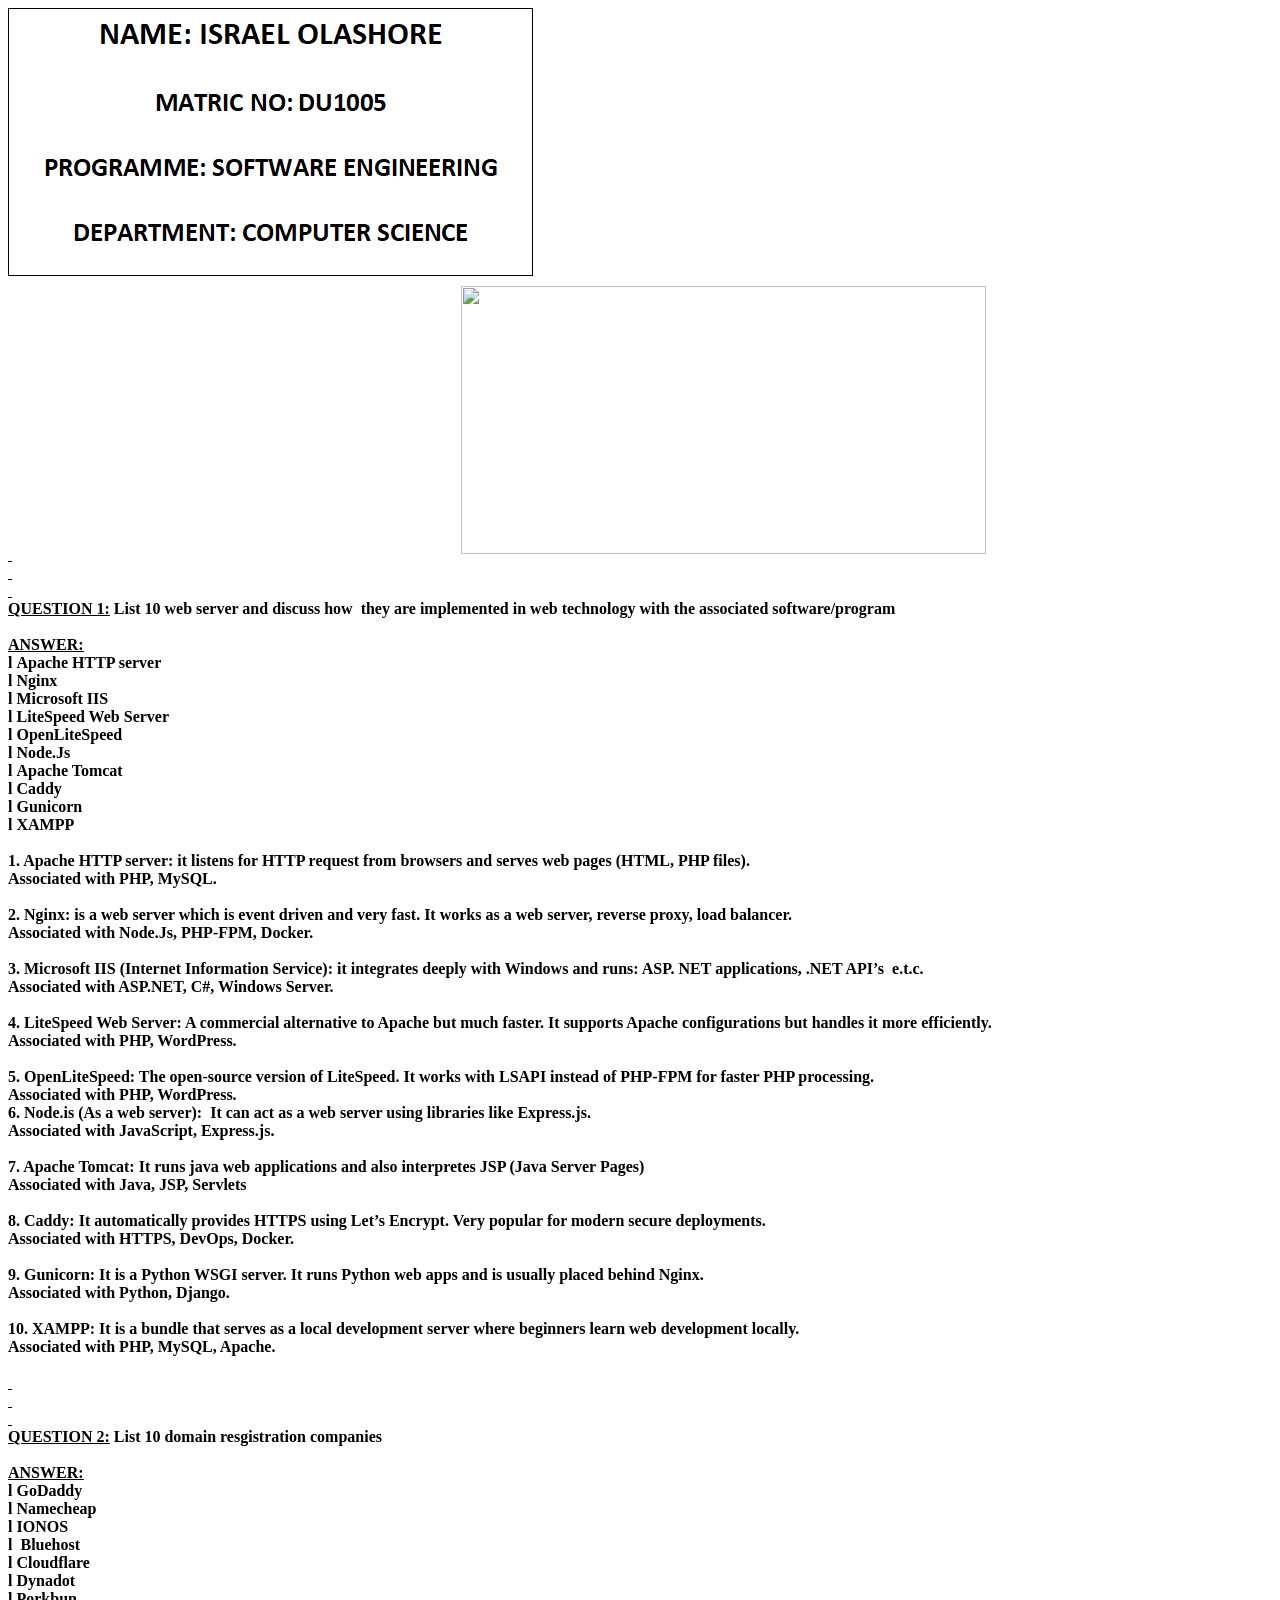
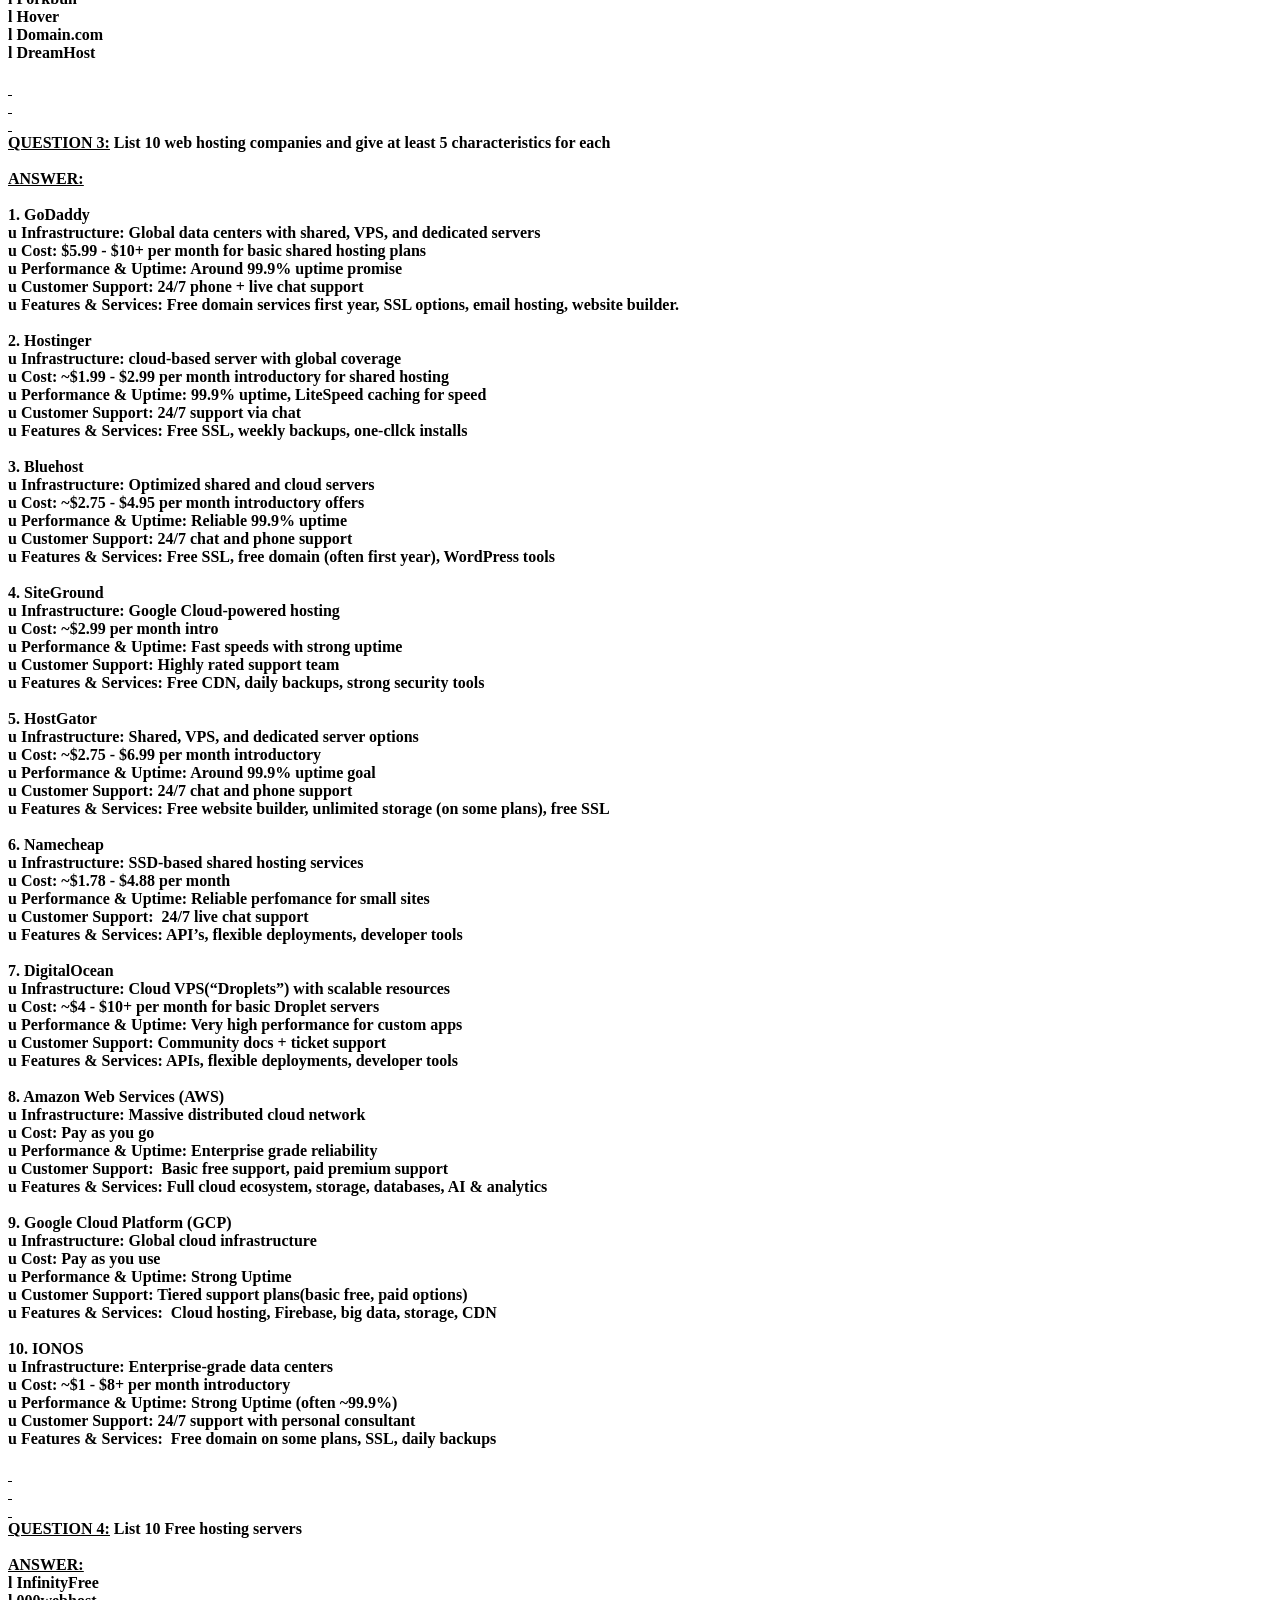
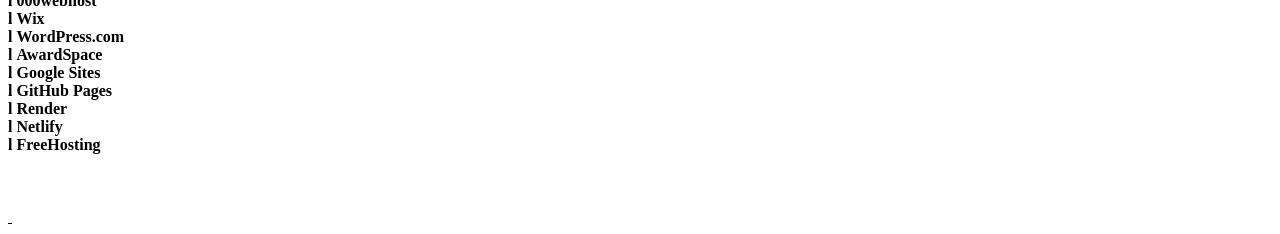
==== commit e98245ef: "Add files via upload" ====
--- a/note.html
+++ b/note.html
@@ -1,4 +1,6 @@
-<html xmlns:o="urn:schemas-microsoft-com:office:office" xmlns:w="urn:schemas-microsoft-com:office:word" xmlns:dt="uuid:C2F41010-65B3-11d1-A29F-00AA00C14882" xmlns="http://www.w3.org/TR/REC-html40"><head><meta http-equiv=Content-Type  content="text/html; charset=utf-8" ><meta name=ProgId  content=Word.Document ><meta name=Generator  content="Microsoft Word 14" ><meta name=Originator  content="Microsoft Word 14" ><link rel=File-List  href="note.files/filelist.xml" ><title></title><!--[if gte mso 9]><xml><o:DocumentProperties><o:Author>Olubunmi Olashore</o:Author><o:LastAuthor>Olubunmi Olashore</o:LastAuthor><o:Revision>1</o:Revision><o:Pages>3</o:Pages></o:DocumentProperties><o:CustomDocumentProperties><o:KSOProductBuildVer dt:dt="string" >2057-12.2.0.23196</o:KSOProductBuildVer><o:ICV dt:dt="string" >4BD329FD1AC24F6EA43834AD761C5DEC_13</o:ICV></o:CustomDocumentProperties></xml><![endif]--><!--[if gte mso 9]><xml><o:OfficeDocumentSettings></o:OfficeDocumentSettings></xml><![endif]--><!--[if gte mso 9]><xml><w:WordDocument><w:BrowserLevel>MicrosoftInternetExplorer4</w:BrowserLevel><w:DisplayHorizontalDrawingGridEvery>0</w:DisplayHorizontalDrawingGridEvery><w:DisplayVerticalDrawingGridEvery>2</w:DisplayVerticalDrawingGridEvery><w:DocumentKind>DocumentNotSpecified</w:DocumentKind><w:DrawingGridVerticalSpacing>7.8 磅</w:DrawingGridVerticalSpacing><w:View>Web</w:View><w:Compatibility><w:AdjustLineHeightInTable/><w:DontGrowAutofit/><w:DoNotExpandShiftReturn/></w:Compatibility><w:Zoom>0</w:Zoom></w:WordDocument></xml><![endif]--><!--[if gte mso 9]><xml><w:LatentStyles DefLockedState="false"  DefUnhideWhenUsed="true"  DefSemiHidden="true"  DefQFormat="false"  DefPriority="99"  LatentStyleCount="260" >
+
+<img src="note0.png">
+<html xmlns:o="urn:schemas-microsoft-com:office:office" xmlns:w="urn:schemas-microsoft-com:office:word" xmlns:dt="uuid:C2F41010-65B3-11d1-A29F-00AA00C14882" xmlns="http://www.w3.org/TR/REC-html40"><head><meta http-equiv=Content-Type  content="text/html; charset=utf-8" ><meta name=ProgId  content=Word.Document ><meta name=Generator  content="Microsoft Word 14" ><meta name=Originator  content="Microsoft Word 14" ><link rel=File-List  href="filelist.xml" ><title></title><!--[if gte mso 9]><xml><o:DocumentProperties><o:Author>Olubunmi Olashore</o:Author><o:LastAuthor>Olubunmi Olashore</o:LastAuthor><o:Revision>1</o:Revision><o:Pages>3</o:Pages></o:DocumentProperties><o:CustomDocumentProperties><o:KSOProductBuildVer dt:dt="string" >2057-12.2.0.23196</o:KSOProductBuildVer><o:ICV dt:dt="string" >4BD329FD1AC24F6EA43834AD761C5DEC_13</o:ICV></o:CustomDocumentProperties></xml><![endif]--><!--[if gte mso 9]><xml><o:OfficeDocumentSettings></o:OfficeDocumentSettings></xml><![endif]--><!--[if gte mso 9]><xml><w:WordDocument><w:BrowserLevel>MicrosoftInternetExplorer4</w:BrowserLevel><w:DisplayHorizontalDrawingGridEvery>0</w:DisplayHorizontalDrawingGridEvery><w:DisplayVerticalDrawingGridEvery>2</w:DisplayVerticalDrawingGridEvery><w:DocumentKind>DocumentNotSpecified</w:DocumentKind><w:DrawingGridVerticalSpacing>7.8 磅</w:DrawingGridVerticalSpacing><w:View>Web</w:View><w:Compatibility><w:AdjustLineHeightInTable/><w:DontGrowAutofit/><w:DoNotExpandShiftReturn/></w:Compatibility><w:Zoom>0</w:Zoom></w:WordDocument></xml><![endif]--><!--[if gte mso 9]><xml><w:LatentStyles DefLockedState="false"  DefUnhideWhenUsed="true"  DefSemiHidden="true"  DefQFormat="false"  DefPriority="99"  LatentStyleCount="260" >
 <w:LsdException Locked="false"  Priority="0"  SemiHidden="false"  UnhideWhenUsed="false"  QFormat="true"  Name="Normal" ></w:LsdException>
 <w:LsdException Locked="false"  Priority="0"  SemiHidden="false"  UnhideWhenUsed="false"  QFormat="true"  Name="heading 1" ></w:LsdException>
 <w:LsdException Locked="false"  Priority="0"  SemiHidden="false"  QFormat="true"  Name="heading 2" ></w:LsdException>
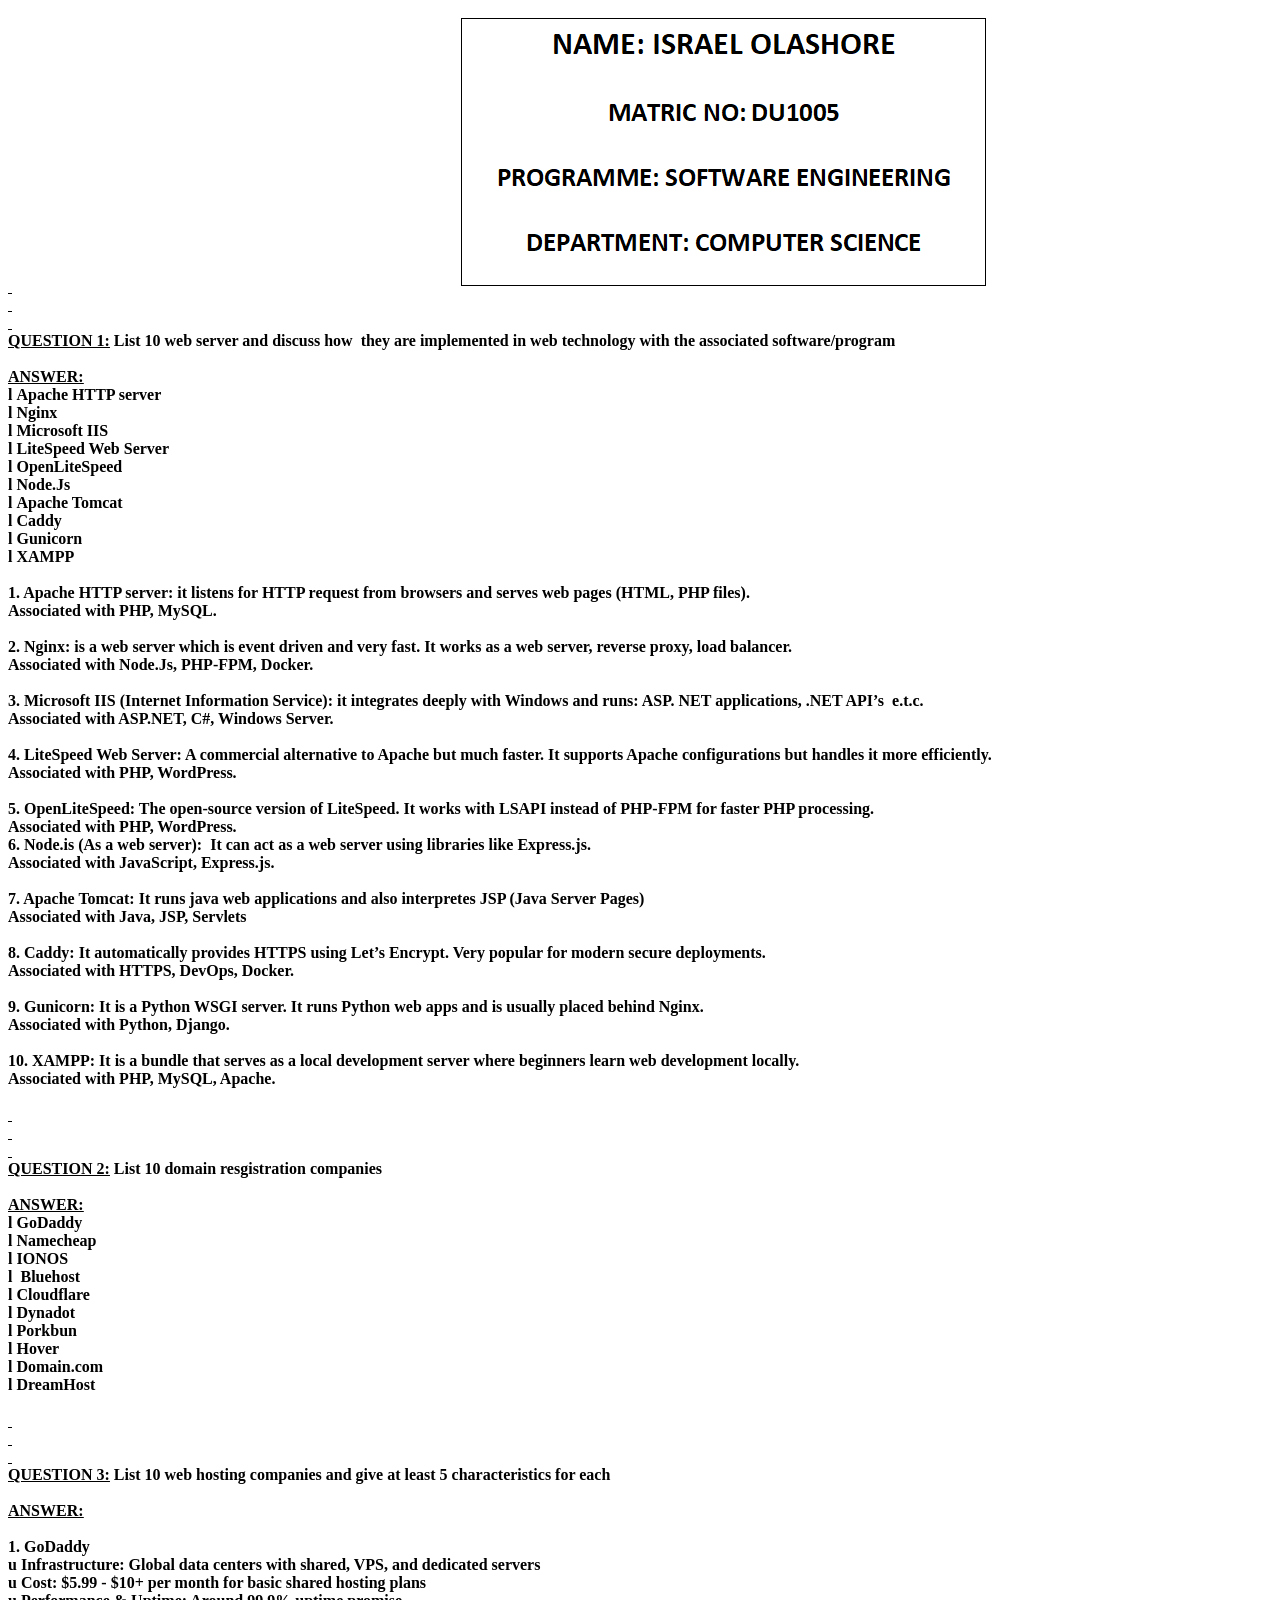
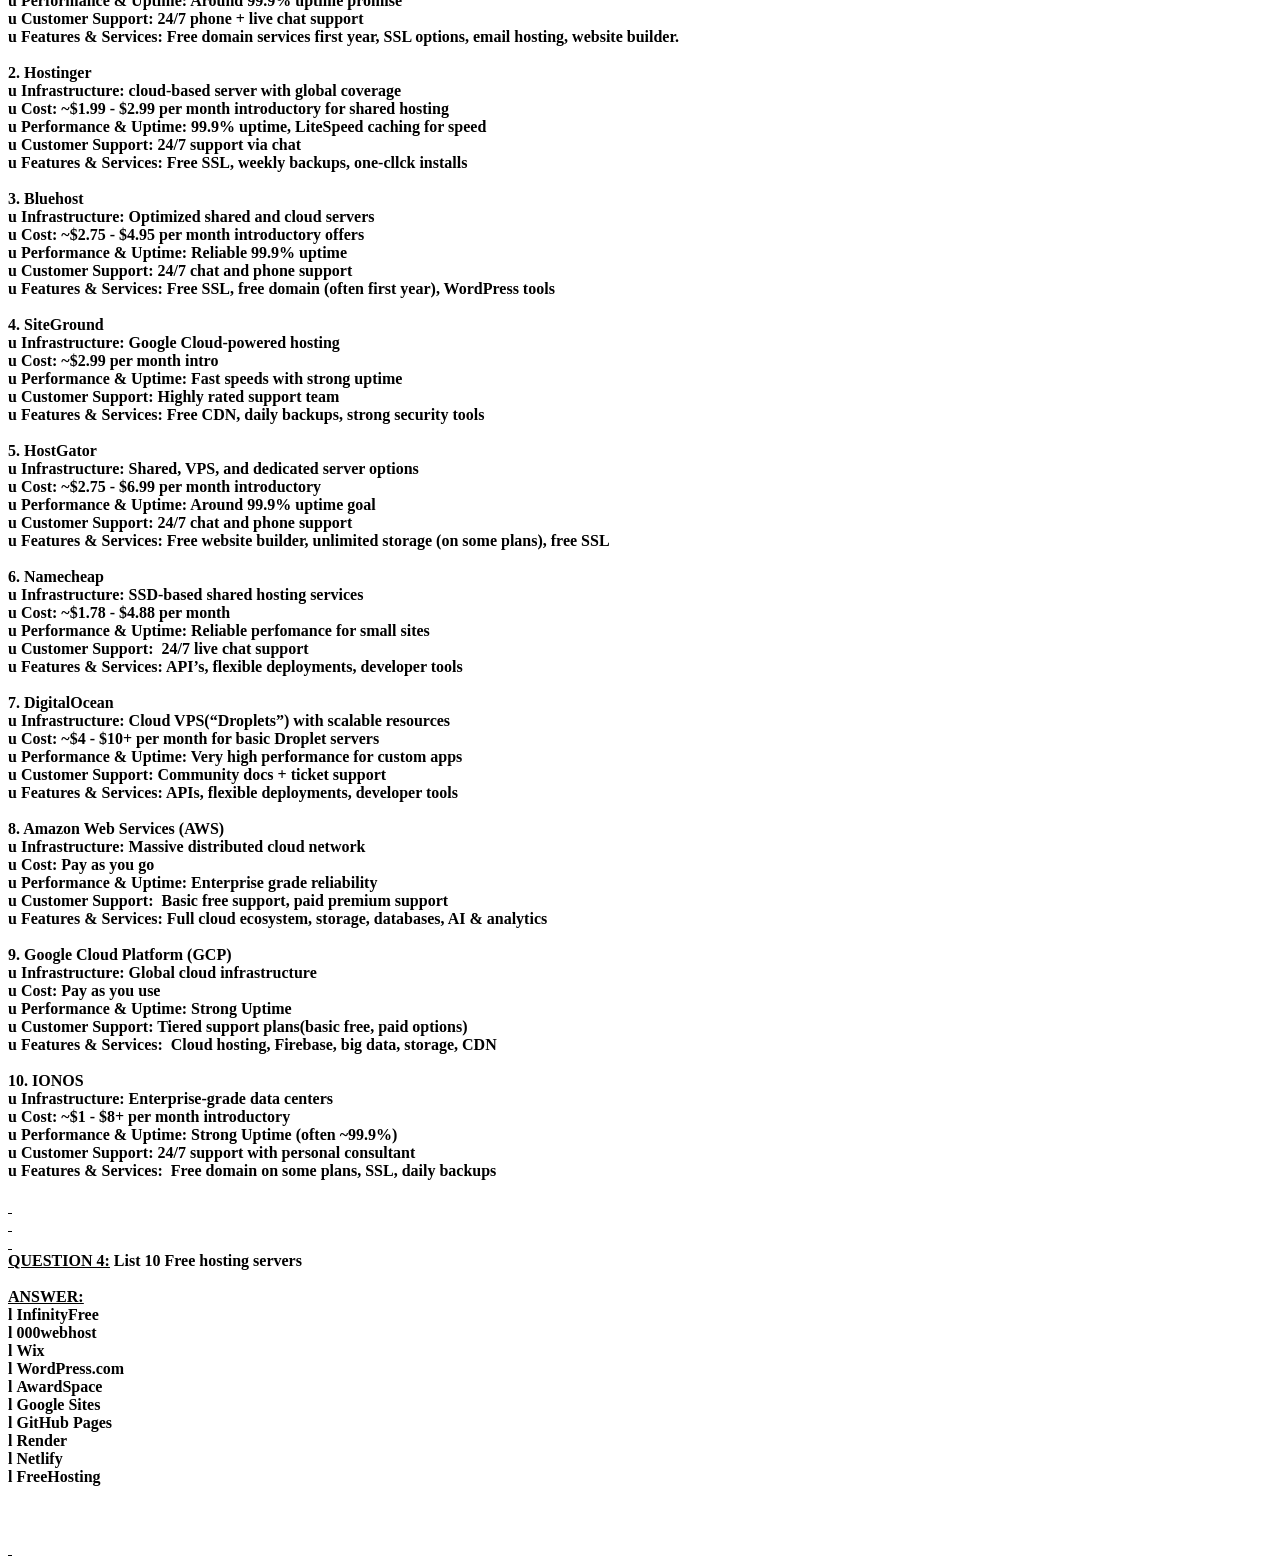
==== commit e3e0fc08: "Add files via upload" ====
--- a/note.html
+++ b/note.html
@@ -1,5 +1,3 @@
-
-<img src="note0.png">
 <html xmlns:o="urn:schemas-microsoft-com:office:office" xmlns:w="urn:schemas-microsoft-com:office:word" xmlns:dt="uuid:C2F41010-65B3-11d1-A29F-00AA00C14882" xmlns="http://www.w3.org/TR/REC-html40"><head><meta http-equiv=Content-Type  content="text/html; charset=utf-8" ><meta name=ProgId  content=Word.Document ><meta name=Generator  content="Microsoft Word 14" ><meta name=Originator  content="Microsoft Word 14" ><link rel=File-List  href="filelist.xml" ><title></title><!--[if gte mso 9]><xml><o:DocumentProperties><o:Author>Olubunmi Olashore</o:Author><o:LastAuthor>Olubunmi Olashore</o:LastAuthor><o:Revision>1</o:Revision><o:Pages>3</o:Pages></o:DocumentProperties><o:CustomDocumentProperties><o:KSOProductBuildVer dt:dt="string" >2057-12.2.0.23196</o:KSOProductBuildVer><o:ICV dt:dt="string" >4BD329FD1AC24F6EA43834AD761C5DEC_13</o:ICV></o:CustomDocumentProperties></xml><![endif]--><!--[if gte mso 9]><xml><o:OfficeDocumentSettings></o:OfficeDocumentSettings></xml><![endif]--><!--[if gte mso 9]><xml><w:WordDocument><w:BrowserLevel>MicrosoftInternetExplorer4</w:BrowserLevel><w:DisplayHorizontalDrawingGridEvery>0</w:DisplayHorizontalDrawingGridEvery><w:DisplayVerticalDrawingGridEvery>2</w:DisplayVerticalDrawingGridEvery><w:DocumentKind>DocumentNotSpecified</w:DocumentKind><w:DrawingGridVerticalSpacing>7.8 磅</w:DrawingGridVerticalSpacing><w:View>Web</w:View><w:Compatibility><w:AdjustLineHeightInTable/><w:DontGrowAutofit/><w:DoNotExpandShiftReturn/></w:Compatibility><w:Zoom>0</w:Zoom></w:WordDocument></xml><![endif]--><!--[if gte mso 9]><xml><w:LatentStyles DefLockedState="false"  DefUnhideWhenUsed="true"  DefSemiHidden="true"  DefQFormat="false"  DefPriority="99"  LatentStyleCount="260" >
 <w:LsdException Locked="false"  Priority="0"  SemiHidden="false"  UnhideWhenUsed="false"  QFormat="true"  Name="Normal" ></w:LsdException>
 <w:LsdException Locked="false"  Priority="0"  SemiHidden="false"  UnhideWhenUsed="false"  QFormat="true"  Name="heading 1" ></w:LsdException>
@@ -469,7 +467,7 @@
 mso-footer-margin:36.0000pt;
 }
 div.Section0{page:Section0;}</style></head><body style="tab-interval:36pt;" ><!--StartFragment--><div class="Section0"  style="layout-grid:18.0000pt;" ><p class=MsoNormal ><span style="position:absolute;z-index:1;margin-left:452.8667px;
-margin-top:9.9333px;width:525.0000px;height:268.0000px;" ><img width="525"  height="268"  src="note.files/note0.png" ></span><span style="mso-spacerun:'yes';font-family:Calibri;mso-fareast-font-family:等线;
+margin-top:9.9333px;width:525.0000px;height:268.0000px;" ><img width="525"  height="268"  src="note0.png" ></span><span style="mso-spacerun:'yes';font-family:Calibri;mso-fareast-font-family:等线;
 mso-bidi-font-family:'Times New Roman';" ><o:p></o:p></span></p><p class=MsoNormal ><span style="mso-spacerun:'yes';font-family:Calibri;mso-fareast-font-family:等线;
 mso-bidi-font-family:'Times New Roman';" ><o:p>&nbsp;</o:p></span></p><p class=MsoNormal ><span style="mso-spacerun:'yes';font-family:Calibri;mso-fareast-font-family:等线;
 mso-bidi-font-family:'Times New Roman';" ><o:p>&nbsp;</o:p></span></p><p class=MsoNormal ><span style="mso-spacerun:'yes';font-family:Calibri;mso-fareast-font-family:等线;
